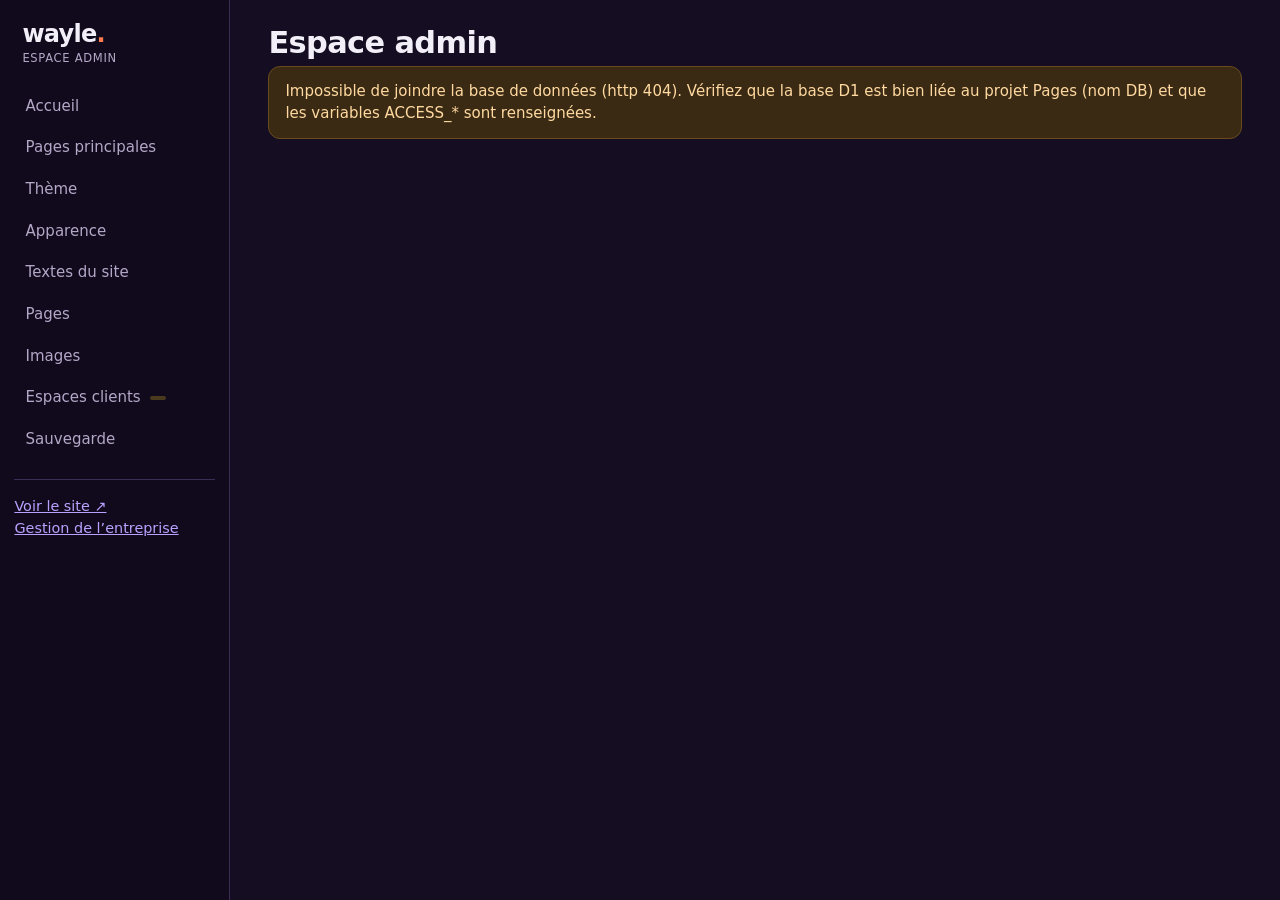
==== admin.html @ 0956fcbd "Modifier en direct : déplacer, redimensionner, ajouter des blocs, police Nouveau mode direct pour le" ====
<!doctype html>
<html lang="fr"><head><meta charset="utf-8"><meta name="viewport" content="width=device-width,initial-scale=1">
<title>Espace admin – Wayle</title>
<meta name="robots" content="noindex,nofollow">
<meta name="theme-color" content="#150E22">
<style>
:root{--bg:#150E22;--panel:#201733;--panel2:#2A1F42;--line:#3A2D56;--ink:#F3EFF8;--mid:#B3A8C7;--accent:#FF7A4D;--viol:#B9A2FF;--ok:#5ED08F;--err:#FF8A75;color-scheme:dark}
*{box-sizing:border-box}
body{margin:0;background:var(--bg);color:var(--ink);font:400 15px/1.5 system-ui,-apple-system,"Segoe UI",Roboto,Arial,sans-serif}
a{color:var(--viol)}
button,input,select,textarea{font:inherit;color:inherit}
:focus-visible{outline:2px solid var(--viol);outline-offset:2px}
.app{display:grid;grid-template-columns:230px minmax(0,1fr);min-height:100vh}
aside.side{background:#100A1C;border-right:1px solid var(--line);padding:1.2rem .9rem;position:sticky;top:0;height:100vh;overflow:auto}
.brand{font:800 1.5rem/1 "Bricolage Grotesque",system-ui,sans-serif;letter-spacing:-.03em;margin:.2rem .5rem 1.2rem}
.brand b{color:var(--accent)}
.brand small{display:block;font:500 .72rem/1.2 system-ui;color:var(--mid);letter-spacing:.06em;text-transform:uppercase;margin-top:.35rem}
.side nav a{display:flex;align-items:center;gap:.6rem;padding:.6rem .7rem;border-radius:10px;color:var(--mid);text-decoration:none;font-weight:500}
.side nav a:hover{background:var(--panel);color:var(--ink)}
.side nav a[aria-current="page"]{background:var(--panel2);color:var(--ink)}
.side .ext{margin-top:1.2rem;border-top:1px solid var(--line);padding-top:.9rem}
.side .ext a{font-size:.9rem}
main{padding:1.6rem clamp(1rem,3vw,2.5rem) 5rem;max-width:1100px;width:100%}
h1{font:800 1.9rem/1.15 "Bricolage Grotesque",system-ui,sans-serif;letter-spacing:-.02em;margin:0 0 .35rem}
h2{font-size:1.1rem;margin:1.8rem 0 .7rem}
.sub{color:var(--mid);margin:0 0 1.4rem;max-width:44rem}
.card{background:var(--panel);border:1px solid var(--line);border-radius:16px;padding:1.1rem 1.2rem;margin-bottom:1rem}
.grid{display:grid;grid-template-columns:repeat(auto-fill,minmax(230px,1fr));gap:.9rem}
.tile{display:block;background:var(--panel);border:1px solid var(--line);border-radius:16px;padding:1rem 1.1rem;color:var(--ink);text-decoration:none}
.tile:hover{border-color:var(--viol);background:var(--panel2)}
.tile b{display:block;margin-bottom:.15rem}.tile span{color:var(--mid);font-size:.9rem}
.btn{display:inline-flex;align-items:center;gap:.4rem;background:var(--ink);color:#150E22;border:0;border-radius:999px;padding:.55rem 1.1rem;font-weight:600;cursor:pointer;text-decoration:none}
.btn:hover{opacity:.9}.btn[disabled]{opacity:.45;cursor:not-allowed}
.btn.ghost{background:none;color:var(--ink);border:1px solid var(--line)}.btn.ghost:hover{border-color:var(--ink)}
.btn.sm{padding:.32rem .75rem;font-size:.85rem}
.btn.danger{background:none;color:var(--err);border:1px solid #5a3030}
.row{display:flex;gap:.7rem;align-items:center;flex-wrap:wrap}
label.f{display:grid;gap:.3rem;font-weight:600;font-size:.88rem;color:var(--mid)}
input[type=text],input[type=url],select,textarea{width:100%;background:#150E22;border:1px solid var(--line);border-radius:10px;padding:.55rem .7rem;color:var(--ink)}
textarea{min-height:5.5rem;resize:vertical;line-height:1.45}
input:focus,select:focus,textarea:focus{outline:none;border-color:var(--viol)}
.hint{color:var(--mid);font-size:.82rem;font-weight:400}
.badge{display:inline-block;font-size:.72rem;font-weight:700;padding:.12rem .5rem;border-radius:999px;background:var(--panel2);color:var(--mid)}
.badge.on{background:#1d4a33;color:var(--ok)}.badge.mod{background:#4a3a1d;color:#FFC36B}
.bar{position:sticky;top:0;z-index:5;display:flex;gap:.7rem;align-items:center;justify-content:space-between;background:rgba(21,14,34,.92);backdrop-filter:blur(8px);border-bottom:1px solid var(--line);padding:.7rem 0;margin:0 0 1rem}
body.lv-open{overflow:hidden}
#live{position:fixed;inset:0;z-index:40;display:flex;flex-direction:column;background:#0e0818;color:#fff}
#live .lv-bar{display:flex;align-items:center;gap:.8rem;flex-wrap:wrap;padding:.6rem 1rem;background:#1a1030;border-bottom:1px solid rgba(255,255,255,.18)}
#live .lv-f{display:flex;align-items:center;gap:.4rem;font-size:.9rem}
#live .lv-f select{font:inherit;color:#fff;background:rgba(255,255,255,.1);border:1px solid rgba(255,255,255,.3);border-radius:10px;padding:.3rem .5rem}
#live .lv-f select option{color:#150E22}
#live .lv-sw{display:flex;gap:.3rem}
#live .lv-sw button[aria-pressed=true]{background:#fff;color:#150E22}
#live .lv-m{flex:1;min-width:12rem;font-size:.9rem;opacity:.9}
#live .btn[disabled]{opacity:.45;cursor:default}
#live .lv-w{flex:1;min-height:0;display:flex;justify-content:center;background:#0e0818}
#live iframe{width:100%;height:100%;border:0;background:#fff}
#live.lv-mob iframe{width:390px;max-width:100%;border-left:1px solid rgba(255,255,255,.2);border-right:1px solid rgba(255,255,255,.2)}
.toast{position:fixed;left:50%;bottom:1.4rem;transform:translateX(-50%);z-index:50;background:#fff;color:#150E22;padding:.7rem 1.2rem;border-radius:999px;font-weight:600;box-shadow:0 10px 30px rgba(0,0,0,.5)}
.toast.err{background:var(--err)}
.colors{display:grid;grid-template-columns:repeat(auto-fit,minmax(230px,1fr));gap:1rem}
.colorf{display:grid;gap:.4rem}
.colorf .row input[type=color]{width:3rem;height:2.4rem;padding:0;border:1px solid var(--line);border-radius:10px;background:none;cursor:pointer}
.prev{height:170px;border-radius:16px;border:1px solid var(--line);display:flex;align-items:flex-end;padding:1rem;gap:.7rem;margin-top:1rem}
.prev .b1{background:#fff;color:#1E1038;border-radius:999px;padding:.5rem 1rem;font-weight:700}
.prev .b2{border:1.5px solid #fff;color:#fff;border-radius:999px;padding:.5rem 1rem;font-weight:600}
.fav{width:64px;height:64px;border-radius:14px;border:1px solid var(--line);background:#fff;object-fit:contain}
table{width:100%;border-collapse:collapse}
th,td{text-align:left;padding:.65rem .5rem;border-bottom:1px solid var(--line);vertical-align:middle}
th{color:var(--mid);font-size:.8rem;text-transform:uppercase;letter-spacing:.05em}
.txt-item{padding:.8rem 0;border-bottom:1px solid var(--line)}
.txt-item .k{font-size:.75rem;color:var(--mid);font-family:ui-monospace,monospace}
.txt-item textarea{min-height:2.6rem;margin-top:.3rem}
.sec-t{margin:1.6rem 0 .2rem;font-weight:700;color:var(--viol)}
.blk{background:var(--panel);border:1px solid var(--line);border-radius:16px;margin-bottom:.8rem}
.blk>.hd{display:flex;gap:.5rem;align-items:center;justify-content:space-between;padding:.6rem .9rem;border-bottom:1px solid var(--line)}
.blk>.hd b{font-size:.92rem}.blk>.bd{padding:.9rem;display:grid;gap:.8rem}
.mini{display:flex;gap:.25rem}
.mini button{background:none;border:1px solid var(--line);border-radius:8px;width:2rem;height:2rem;cursor:pointer;color:var(--mid)}
.mini button:hover:not(:disabled){color:var(--ink);border-color:var(--ink)}.mini button:disabled{opacity:.3;cursor:default}
.addbar{display:flex;gap:.5rem;flex-wrap:wrap;margin:.4rem 0 1rem}
.item{border:1px dashed var(--line);border-radius:12px;padding:.8rem;display:grid;gap:.6rem}
.thumbs{display:grid;grid-template-columns:repeat(auto-fill,minmax(150px,1fr));gap:.8rem}
.thumb{background:var(--panel);border:1px solid var(--line);border-radius:14px;overflow:hidden;display:grid}
.thumb img{width:100%;aspect-ratio:1;object-fit:cover;background:#fff2}
.thumb .t{padding:.5rem .6rem;font-size:.8rem;color:var(--mid);display:grid;gap:.4rem}
.pick{cursor:pointer}.pick:hover{border-color:var(--viol)}
dialog{background:var(--panel);color:var(--ink);border:1px solid var(--line);border-radius:18px;max-width:760px;width:calc(100% - 2rem);padding:1.2rem}
dialog::backdrop{background:rgba(0,0,0,.6)}
.empty{color:var(--mid);padding:1.5rem;text-align:center;border:1px dashed var(--line);border-radius:14px}
.warn{background:#3a2a14;border:1px solid #6a4b1d;color:#FFD9A0;border-radius:12px;padding:.8rem 1rem;margin-bottom:1rem}
main.wide{max-width:none;padding:0}
@media (max-width:820px){.app{grid-template-columns:1fr}aside.side{position:static;height:auto;border-right:0;border-bottom:1px solid var(--line)}.side nav{display:flex;flex-wrap:wrap;gap:.2rem}.side .ext{display:none}}
.blk.off{opacity:.55}
details.sub{margin:.6rem 0;border:1px dashed var(--line);border-radius:10px;padding:.5rem .8rem}
details.sub>summary,details.bd>summary{cursor:pointer;font-weight:600}
details.bd>summary{margin:.2rem 0 .6rem}
#live .lv-main{flex:1;min-height:0;display:flex}
#live .lv-w{flex:1;min-width:0}
#live .lv-side{width:360px;flex:none;overflow:auto;padding:1rem;background:#1a1030;border-left:1px solid rgba(255,255,255,.18)}
#live .lv-side h3{font-size:1.05rem}
#live .lv-plan{list-style:none;margin:.6rem 0 1rem;padding:0;display:grid;gap:4px}
#live .lv-plan li{display:grid;grid-template-columns:auto 1fr auto;column-gap:.5rem;align-items:center;padding:.5rem .6rem;border:1px solid var(--line);border-radius:10px;background:var(--panel);cursor:pointer}
#live .lv-plan li small{grid-column:2;color:var(--mid);font-size:.8rem;overflow:hidden;text-overflow:ellipsis;white-space:nowrap}
#live .lv-plan li.fixed{grid-template-columns:1fr;opacity:.8}
#live .lv-plan li.on{border-color:var(--accent)}
#live .lv-plan li.drag{opacity:.4}
#live .lv-plan li.ov-b{box-shadow:0 -3px 0 var(--accent)}
#live .lv-plan li.ov-a{box-shadow:0 3px 0 var(--accent)}
#live .lv-plan .hd{cursor:grab;color:var(--mid);grid-row:span 2}
#live .lv-types{display:flex;flex-wrap:wrap;gap:.4rem;margin-top:.8rem}
#live .lv-side .item{margin:.5rem 0}
#live.lv-mob .lv-w iframe{width:390px}
@media (max-width:900px){#live .lv-side{width:300px}}
</style></head>
<body>
<div class="app">
<aside class="side">
  <div class="brand">wayle<b>.</b><small>Espace admin</small></div>
  <nav id="nav" aria-label="Sections">
    <a href="#accueil">Accueil</a>
    <a href="#principales">Pages principales</a>
    <a href="#theme">Thème</a>
    <a href="#apparence">Apparence</a>
    <a href="#textes">Textes du site</a>
    <a href="#pages">Pages</a>
    <a href="#medias">Images</a>
    <a href="#clients">Espaces clients <span id="nbadge" class="badge mod" hidden></span></a>
    <a href="#sauvegarde">Sauvegarde</a>
  </nav>
  <div class="ext nav-ext"><a href="/" target="_blank" rel="noopener">Voir le site ↗</a><br><a href="/gestion">Gestion de l’entreprise</a></div>
</aside>
<main id="main"><p class="sub">Chargement…</p></main>
</div>
<dialog id="dlg"></dialog>
<script>
(function(){
"use strict";
var $=function(s,r){return(r||document).querySelector(s)},$$=function(s,r){return[].slice.call((r||document).querySelectorAll(s))};
var esc=function(s){return String(s==null?"":s).replace(/&/g,"&amp;").replace(/</g,"&lt;").replace(/>/g,"&gt;").replace(/"/g,"&quot;")};
var norm=function(s){return String(s||"").replace(/\s+/g," ").trim()};
var DEF={primary:"#E8501E",secondary:"#6A2BD0",base:"#1E1038"};
var S={portals:{},acts:{},cfg:{},content:{items:{}},pages:{},media:[],dirty:false,edit:null,texts:null,textPage:"/",tSearch:""};

/* ---------- API ---------- */
function api(m,qs,b){
  var o={method:m,credentials:"same-origin",headers:{"X-Wayle":"1"}};
  if(b!==undefined){o.headers["Content-Type"]="application/json";o.body=JSON.stringify(b)}
  return fetch("/api/admin?"+qs,o).then(function(r){
    if(!r.ok){var e=new Error("http "+r.status);e.status=r.status;throw e}
    return r.json();
  });
}
function toast(t,err){var d=document.createElement("div");d.className="toast"+(err?" err":"");d.setAttribute("role","status");d.textContent=t;document.body.appendChild(d);setTimeout(function(){d.remove()},err?5000:2600)}
function fail(e){toast(e&&e.status===401?"Session expirée : rechargez la page.":e&&e.status===413?"Fichier trop lourd.":"Erreur d’enregistrement ("+(e&&e.message||"?")+")",true)}
function setDirty(v){S.dirty=!!v;var b=$("#savebtn");if(b)b.disabled=!v;var s=$("#dirty");if(s)s.textContent=v?"Modifications non enregistrées":""}
window.addEventListener("beforeunload",function(e){if(S.dirty){e.preventDefault();e.returnValue=""}});

/* ---------- chargement ---------- */
function loadAll(){
  return Promise.all([api("GET","c=s_config&id=main"),api("GET","c=s_content&id=main"),api("GET","c=s_pages"),api("GET","c=s_media"),api("GET","c=c_portal"),api("GET","c=c_activity")]).then(function(r){
    S.cfg=r[0].data||{};S.content=r[1].data||{items:{}};if(!S.content.items)S.content.items={};
    S.pages={};r[2].forEach(function(p){S.pages[p.id]=p.data});
    S.portals={};r[4].forEach(function(p){S.portals[p.id]=p.data});S.acts={};r[5].forEach(function(p){S.acts[p.id]=p.data});
    S.media=r[3].map(function(m){return{id:m.id,d:m.data}}).sort(function(a,b){return(b.d.at||0)-(a.d.at||0)});
  });
}

/* ---------- navigation ---------- */
var VIEWS={principales:vMainPages,"page-accueil":function(){location.replace("#principales/accueil")},accueil:vHome,theme:vTheme,apparence:vLook,textes:vTexts,pages:vPages,medias:vMedia,clients:vClients,sauvegarde:vBackup};
function route(){
  if(S.dirty&&!confirm("Vous avez des modifications non enregistrées. Quitter quand même ?")){history.replaceState(null,"",S.hash||"#accueil");return}
  if(S.unmount){S.unmount();S.unmount=null}
  var h=(location.hash||"#accueil").slice(1),seg=h.split("/"),v=seg[0];
  if(!VIEWS[v]){v="accueil";seg=[v]}
  S.hash="#"+h;setDirty(false);
  $$("#nav a").forEach(function(a){if(a.getAttribute("href")==="#"+v)a.setAttribute("aria-current","page");else a.removeAttribute("aria-current")});
  VIEWS[v](seg.slice(1));window.scrollTo(0,0);
  var nb=$("#nbadge");if(nb){var n=totalNew();nb.hidden=!n;nb.textContent=n}
}
window.addEventListener("hashchange",route);
function main(h){$("#main").innerHTML=h}
function head(title,sub,save){
  return '<div class="bar"><div><h1>'+title+'</h1></div><div class="row"><span id="dirty" class="hint"></span>'+(save?'<button class="btn" id="savebtn" type="button" disabled>Enregistrer</button>':'')+'</div></div>'+(sub?'<p class="sub">'+sub+'</p>':'');
}
document.addEventListener("keydown",function(e){if((e.ctrlKey||e.metaKey)&&e.key==="s"){var b=$("#savebtn");if(b){e.preventDefault();if(!b.disabled)b.click()}}});

/* ---------- Accueil ---------- */
function vHome(){
  var nm=Object.keys(S.content.items).length,np=Object.keys(S.pages).length,pub=Object.keys(S.pages).filter(function(k){return S.pages[k].published}).length;
  main(head("Bonjour Jonas",'Ici, vous modifiez votre site vous-même : couleurs, textes, pages, images. Les changements apparaissent sur le site en quelques secondes.')
   +'<div class="grid">'
   +'<a class="tile" href="#theme"><b>Thème</b><span>Couleurs, polices, formes, aperçu en direct</span></a>'
   +'<a class="tile" href="#apparence"><b>Apparence</b><span>Favicon</span></a>'
   +'<a class="tile" href="#principales"><b>Pages principales</b><span>Accueil, Artistes, Entreprises, Commerces</span></a>'
   +'<a class="tile" href="#textes"><b>Textes du site</b><span>'+nm+' texte'+(nm>1?"s":"")+' personnalisé'+(nm>1?"s":"")+'</span></a>'
   +'<a class="tile" href="#pages"><b>Pages</b><span>'+np+' page'+(np>1?"s":"")+' créée'+(np>1?"s":"")+', '+pub+' publiée'+(pub>1?"s":"")+'</span></a>'
   +'<a class="tile" href="#medias"><b>Images</b><span>'+imgs().length+' image'+(imgs().length>1?"s":"")+'</span></a>'
   +'</div><h2>Vos autres espaces</h2><div class="grid">'
   +'<a class="tile" href="/gestion"><b>Gestion de l’entreprise</b><span>Clients, projets, prospection, documents</span></a>'
   +'<a class="tile" href="#clients"><b>Espaces clients</b><span>'+Object.keys(S.portals).length+' espace'+(Object.keys(S.portals).length>1?"s":"")+(totalNew()?' · <b>'+totalNew()+' nouveauté'+(totalNew()>1?"s":"")+'</b>':'')+'</span></a>'
   +'<a class="tile" href="/" target="_blank" rel="noopener"><b>Voir le site</b><span>Ouvre wayle.fr dans un nouvel onglet</span></a>'
   +'</div><h2>Raccourcis</h2><div class="grid">'
   +'<a class="tile" href="https://calendly.com/waylecorp/appel-decouverte" target="_blank" rel="noopener"><b>Calendly</b><span>Vos rendez-vous d’appel découverte</span></a>'
   +'<a class="tile" href="https://web3forms.com/" target="_blank" rel="noopener"><b>Formulaire de contact</b><span>Web3Forms : les messages reçus</span></a>'
   +'<a class="tile" href="https://dash.cloudflare.com/" target="_blank" rel="noopener"><b>Cloudflare</b><span>Domaine, accès, déploiements</span></a>'
   +'<a class="tile" href="https://github.com/WayleOff/wayle-site" target="_blank" rel="noopener"><b>GitHub</b><span>Les fichiers du site</span></a>'
   +'<a class="tile" href="https://www.ovh.com/manager/" target="_blank" rel="noopener"><b>OVH</b><span>Nom de domaine et e-mails</span></a>'
   +'</div>');
}

/* ---------- Apparence ---------- */
function hex(h){h=String(h||"").replace("#","");if(!/^[0-9a-f]{6}$/i.test(h))return null;return[parseInt(h.slice(0,2),16),parseInt(h.slice(2,4),16),parseInt(h.slice(4,6),16)]}
function mixc(a,b,t){return[0,1,2].map(function(i){return Math.round(a[i]+(b[i]-a[i])*t)})}
function rgba(c,a){return"rgba("+c.join(",")+","+a+")"}
function gradient(p,s,b){var W=[255,255,255],K=[0,0,0];
  return"radial-gradient(60% 50% at 80% 6%,"+rgba(mixc(s,K,.12),.9)+",transparent 70%),radial-gradient(75% 60% at 22% 30%,"+rgba(p,.72)+",transparent 68%),radial-gradient(55% 45% at 88% 48%,"+rgba(mixc(p,K,.08),.5)+",transparent 70%),radial-gradient(85% 55% at 45% 102%,"+rgba(s,.95)+",transparent 70%),radial-gradient(50% 40% at 4% 96%,"+rgba(mixc(p,W,.3),.55)+",transparent 70%),rgb("+b.join(",")+")"}
var COLS=[["primary","Couleur principale","Accents orange du site, dégradé du fond"],["secondary","Couleur secondaire","Accents violets, dégradé du fond"],["base","Fond du site","Teinte sombre derrière le dégradé"]];
function vLook(){
  var fav=S.cfg.favicon,mig=S.cfg.colors&&Object.keys(S.cfg.colors).length;
  main(head("Apparence","Icône de l’onglet du navigateur (favicon).",false)
   +'<div class="card"><h2 style="margin-top:0">Couleurs</h2><p class="hint" style="margin:0">Les couleurs, les polices et les formes se règlent maintenant dans <a href="#theme">Thème</a>, avec un aperçu en direct.'+(mig?' Vos anciennes couleurs y seront reprises à la première ouverture.':'')+'</p></div>'
   +'<div class="card"><h2 style="margin-top:0">Favicon</h2><p class="hint" style="margin-top:0">La petite icône dans l’onglet du navigateur. Une image carrée (PNG ou JPG, au moins 128 px) donne le meilleur résultat.</p><div class="row">'
   +(fav?'<img class="fav" id="favimg" src="/api/media?id='+esc(fav)+'" alt="Favicon actuel">':'<div class="fav" id="favimg" style="display:grid;place-items:center;color:#666;font-size:.75rem">aucun</div>')
   +'<label class="btn ghost sm" style="cursor:pointer">Choisir une image<input type="file" id="favfile" accept="image/png,image/jpeg,image/webp,image/gif" hidden></label>'+(fav?'<button class="btn danger sm" id="favrm" type="button">Retirer</button>':'')+'</div></div>');
  $("#favfile").onchange=function(e){var f=e.target.files[0];if(!f)return;
    imgToBlob(f,256,true,"image/png").then(function(r){return saveMedia(r,"Favicon")}).then(function(id){S.cfg.favicon=id;return api("PUT","c=s_config&id=main",S.cfg)}).then(function(){toast("Favicon enregistré");vLook()}).catch(fail)};
  var rm=$("#favrm");if(rm)rm.onclick=function(){S.cfg.favicon=null;api("PUT","c=s_config&id=main",S.cfg).then(function(){toast("Favicon retiré");vLook()}).catch(fail)};
}
/* ---------- Thème (éditeur : /theme/customizer/panel.js) ---------- */
function vTheme(){
  main('<p class="sub" style="padding:1.5rem">Chargement de l’éditeur…</p>');
  import("/theme/customizer/panel.js").then(function(m){
    S.unmount=m.mount($("#main"),{api:api,toast:toast,fail:fail,setDirty:setDirty,
      upload:function(f,max){return imgToBlob(f,max,false,"image/png").then(function(r){return saveMedia(r,f.name)})},
      uploadFont:uploadFont,
      legacy:{get:function(){return S.cfg.colors},clear:function(){if(!S.cfg.colors||!Object.keys(S.cfg.colors).length)return null;S.cfg.colors={};return api("PUT","c=s_config&id=main",S.cfg)}}});
  }).catch(function(e){main('<div class="warn" style="margin:1.5rem">Impossible de charger l’éditeur de thème ('+esc(e&&e.message||"erreur")+'). Vérifiez que le dossier <b>theme</b> est bien en ligne.</div>')});
}

/* ---------- images ---------- */
function imgToBlob(file,max,square,type){
  return new Promise(function(res,rej){
    var u=URL.createObjectURL(file),im=new Image();
    im.onload=function(){
      var w=im.naturalWidth,h=im.naturalHeight,sx=0,sy=0,sw=w,sh=h,cw,ch;
      if(square){var m=Math.min(w,h);sx=(w-m)/2;sy=(h-m)/2;sw=sh=m;cw=ch=Math.min(max,m)}
      else{var k=Math.min(1,max/Math.max(w,h));cw=Math.round(w*k);ch=Math.round(h*k)}
      var cv=document.createElement("canvas");cv.width=cw;cv.height=ch;var x=cv.getContext("2d");x.drawImage(im,sx,sy,sw,sh,0,0,cw,ch);URL.revokeObjectURL(u);
      var q=.86,t=type||(file.type==="image/png"?"image/png":"image/webp");
      (function go(){cv.toBlob(function(b){
        if(!b){rej(new Error("image"));return}
        if(b.size>1000000&&q>.4&&t!=="image/png"){q-=.14;go();return}
        if(b.size>1000000&&t==="image/png"){t="image/webp";q=.8;go();return}
        res({blob:b,w:cw,h:ch,type:b.type||t,name:file.name});
      },t,q)})();
    };
    im.onerror=function(){rej(new Error("Image illisible"))};im.src=u;
  });
}
function blobToB64(b){return new Promise(function(res,rej){var r=new FileReader();r.onload=function(){res(String(r.result).split(",")[1])};r.onerror=rej;r.readAsDataURL(b)})}
function newId(p){var a=new Uint8Array(8);crypto.getRandomValues(a);return p+[].map.call(a,function(x){return x.toString(36).padStart(2,"0")}).join("").slice(0,12)}
function saveMedia(r,name){
  return blobToB64(r.blob).then(function(b64){
    var id=newId("m"),d={name:name||r.name||"image",type:r.type,w:r.w,h:r.h,size:r.blob.size,at:Date.now(),data:b64};
    return api("PUT","c=s_media&id="+id,d).then(function(){var m=Object.assign({},d);delete m.data;S.media.unshift({id:id,d:m});return id});
  });
}
function isFontMedia(m){return m&&m.d&&m.d.type==="font/woff2"}
function imgs(){return S.media.filter(function(m){return !isFontMedia(m)})}
/* police .woff2 : contrôles côté navigateur (extension, taille, signature « wOF2 »), puis le serveur recontrôle tout */
function uploadFont(f){
  return new Promise(function(res,rej){
    if(!/\.woff2$/i.test(f.name)){rej(new Error("Choisissez un fichier .woff2"));return}
    if(f.size>1000000){rej(new Error("Police trop lourde (1 Mo maximum)"));return}
    var r=new FileReader();r.onerror=function(){rej(new Error("Fichier illisible"))};
    r.onload=function(){
      var u=new Uint8Array(r.result);
      if(String.fromCharCode(u[0],u[1],u[2],u[3])!=="wOF2"){rej(new Error("Ce fichier n'est pas une police WOFF2 valide"));return}
      res(saveMedia({blob:new Blob([u],{type:"font/woff2"}),w:0,h:0,type:"font/woff2",name:f.name}));
    };
    r.readAsArrayBuffer(f.slice(0,1000000));
  });
}
function uploadFiles(files){
  var list=[].slice.call(files);var p=Promise.resolve();var ids=[];
  list.forEach(function(f){p=p.then(function(){return imgToBlob(f,1600,false).then(function(r){return saveMedia(r,f.name)}).then(function(id){ids.push(id)})})});
  return p.then(function(){return ids});
}

/* ---------- Textes ---------- */
var TP=[["Accueil","/"],["Artistes","/artistes"],["Entreprises","/entreprises"],["Commerces","/commerces"],["Mentions légales","/mentions-legales"]];
function vTexts(){
  main(head("Textes du site","Modifiez n’importe quel texte des pages existantes. Laissez un champ tel quel pour garder le texte d’origine.",true)
   +'<div class="row" style="margin-bottom:1rem"><label class="f" style="min-width:220px">Page<select id="tp">'+TP.map(function(p){return'<option value="'+p[1]+'"'+(p[1]===S.textPage?" selected":"")+'>'+p[0]+'</option>'}).join("")+'</select></label>'
   +'<button class="btn" type="button" id="live-open" style="align-self:flex-end">Modifier en direct</button>'
   +'<label class="f" style="flex:1;min-width:220px">Rechercher<input type="text" id="ts" placeholder="Un mot du texte…" value="'+esc(S.tSearch)+'"></label></div><div id="tl"><p class="sub">Chargement des textes…</p></div>');
  $("#tp").onchange=function(){S.textPage=this.value;loadTexts()};
  $("#live-open").onclick=function(){startLive(S.textPage)};
  $("#ts").oninput=function(){S.tSearch=this.value;renderTexts()};
  $("#savebtn").onclick=saveTexts;
  loadTexts();
}
function loadTexts(){
  S.texts=null;
  $("#tl").innerHTML='<p class="sub">Chargement des textes…</p>';
  fetch(S.textPage,{credentials:"same-origin"}).then(function(r){return r.text()}).then(function(t){
    var d=new DOMParser().parseFromString(t,"text/html"),seen={},out=[];
    $$("[data-k]",d).forEach(function(el){var k=el.getAttribute("data-k");if(seen[k])return;seen[k]=1;
      var sec=el.closest("section"),hd=el.closest("header"),ft=el.closest("footer"),lab=sec?(sec.id?"Section « "+sec.id+" »":((sec.querySelector("h2")||{}).textContent||"Section")):hd?"En-tête":ft?"Pied de page":"Haut de page";
      var h2=sec&&sec.querySelector("h2");if(h2)lab=norm(h2.textContent).slice(0,60);
      out.push({k:k,d:norm(el.textContent),sec:lab})});
    S.texts=out;renderTexts();
  }).catch(function(){$("#tl").innerHTML='<div class="empty">Impossible de charger cette page.</div>'});
}
function renderTexts(){
  if(!S.texts)return;var q=norm(S.tSearch).toLowerCase(),last=null,h="",n=0;
  S.texts.forEach(function(t){
    var e=S.content.items[t.k],cur=e&&e.d===t.d?e.v:t.d,stale=e&&e.d!==t.d;
    if(q&&(cur+" "+t.d).toLowerCase().indexOf(q)<0)return;n++;
    if(t.sec!==last){h+='<div class="sec-t">'+esc(t.sec)+'</div>';last=t.sec}
    h+='<div class="txt-item"><div class="row" style="justify-content:space-between"><span class="k">'+esc(t.k)+'</span><span>'+(e&&!stale&&e.v!==t.d?'<span class="badge mod">modifié</span> <button class="btn ghost sm" data-r="'+esc(t.k)+'" type="button">Rétablir</button>':stale?'<span class="badge">ancienne version écartée</span>':'')+'</span></div>'
     +'<textarea data-t="'+esc(t.k)+'" rows="'+Math.max(1,Math.min(6,Math.ceil(cur.length/90)))+'">'+esc(cur)+'</textarea></div>';
  });
  $("#tl").innerHTML=h||'<div class="empty">Aucun texte ne correspond.</div>';
  $$("[data-t]").forEach(function(a){a.addEventListener("input",function(){
    var t=S.texts.filter(function(x){return x.k===a.dataset.t})[0],v=norm(a.value);
    if(v===t.d||!v)delete S.content.items[t.k];else S.content.items[t.k]={v:v,d:t.d};setDirty(true)})});
  $$("[data-r]").forEach(function(b){b.onclick=function(){delete S.content.items[b.dataset.r];setDirty(true);renderTexts()}});
}
function saveTexts(){
  api("PUT","c=s_content&id=main",{items:S.content.items,v:1}).then(function(){setDirty(false);toast("Textes enregistrés. Visibles dans quelques secondes.");renderTexts()}).catch(fail);
}

/* ---------- Modification en direct (textes seulement : pages sans sections) ---------- */
var L=null;
/* ---------- Modifier en direct : pages à sections (accueil, pages métiers, pages /p/) ----------
   L'aperçu est recalculé par /api/render à chaque changement : rien n'est enregistré avant « Enregistrer ». */
var LIVE_CSS='html{scroll-behavior:auto!important}html.wt-boot body>*{visibility:visible!important}.cta-bar,#wt{display:none!important}[data-rv]{opacity:1!important;transform:none!important;translate:none!important}'
 +'[data-ls]{transition:outline-color .1s}.lv-hov{outline:2px dashed #FF7A4D!important;outline-offset:4px}.lv-sel{outline:2px solid #FF7A4D!important;outline-offset:4px}'
 +'[data-lf][contenteditable]{cursor:text;-webkit-user-select:text;user-select:text;border-radius:3px}[data-lf][contenteditable]:hover{outline:1.5px dashed rgba(185,162,255,.9);outline-offset:2px}[data-lf][contenteditable]:focus{outline:2px solid #B9A2FF;outline-offset:2px;background:rgba(185,162,255,.12)}'
 +'img[data-lim]{cursor:grab}img[data-lim].lv-moving{cursor:grabbing}.blk-noimg[data-lim]{cursor:pointer}'
 +'#lv-tb{position:absolute;z-index:2147483000;display:flex;gap:2px;padding:3px;background:#1a1030;border:1px solid #FF7A4D;border-radius:10px;box-shadow:0 6px 20px rgba(0,0,0,.4);font:600 12px/1 system-ui,sans-serif;color:#fff}'
 +'#lv-tb button,#lv-tb select{font:inherit;color:#fff;background:transparent;border:0;border-radius:7px;padding:6px 8px;cursor:pointer;white-space:nowrap}#lv-tb button:hover,#lv-tb select:hover{background:rgba(255,255,255,.14)}#lv-tb select{appearance:auto;background:#2a1f42}#lv-tb option{color:#fff;background:#2a1f42}#lv-tb .h{cursor:grab}#lv-tb b{padding:6px 8px;color:#FF9C78;font-weight:700}'
 +'#lv-drop{position:absolute;z-index:2147483001;height:4px;border-radius:4px;background:#FF7A4D;box-shadow:0 0 0 3px rgba(255,122,77,.3);pointer-events:none;display:none}'
 +'#lv-ghost{position:fixed;z-index:2147483002;pointer-events:none;padding:6px 10px;border-radius:8px;background:#FF7A4D;color:#150E22;font:700 12px system-ui;display:none}';
function liveTargets(){
  var a=Object.keys(PAGES).map(function(k){return{v:"m:"+k,n:PAGES[k].n}});
  Object.keys(S.pages).forEach(function(k){a.push({v:"p:"+k,n:"Page : "+S.pages[k].title})});
  return a;
}
function importDefault(P){
  return fetch(P.def,{cache:"no-store"}).then(function(r){if(!r.ok)throw new Error(P.def+" introuvable");return r.json()}).then(function(h){
    var items=S.content.items||{},K=h._k||{};delete h._k;
    Object.keys(K).forEach(function(path){var e=items[K[path]];if(!e||typeof e.v!=="string"||!e.v.trim())return;
      var v=e.v,m=/^(.*)#(\d+)$/.exec(path),ml=/^(.*)#(\d+)#([lvb])$/.exec(path);
      if(ml){var Ls=String(getP(h,ml[1])||"").split("\n"),j=+ml[2],ln=Ls[j]||"";
        if(ml[3]==="b"){ln=ln.replace(/^\*\*[^*]*\*\*/,"**"+v+"**")}
        else{var q=ln.indexOf(" : "),lab=q>=0?ln.slice(0,q):ln,val=q>=0?ln.slice(q+3):"";if(ml[3]==="l")lab=v;else val=v;ln=lab+" : "+val}
        Ls[j]=ln;setP(h,ml[1],Ls.join("\n"))}
      else if(m){var o=getP(h,m[1]),ps=String(o||"").split(/\n\s*\n/);ps[+m[2]]=v;setP(h,m[1],ps.join("\n\n"))}
      else setP(h,path,v)});
    h.updated=Date.now();
    return api("PUT","c="+P.coll+"&id="+P.d,h).then(function(){return h});
  });
}
function startLive(target){
  if(L)return;
  var byPath={"/":"accueil","/artistes":"artistes","/entreprises":"entreprises","/commerces":"commerces"};
  if(target&&target.charAt(0)==="/")target=byPath[target]?"m:"+byPath[target]:"t:"+target;
  target=target||"m:accueil";
  if(target.indexOf("t:")===0)return startLiveText(target.slice(2));
  var kind=target.slice(0,1),key=target.slice(2),P=kind==="m"?PAGES[key]:null;
  if(kind==="m"&&!P)return toast("Page inconnue",true);
  (P?api("GET","c="+P.coll+"&id="+P.d).then(function(r){return r.data}):Promise.resolve(S.pages[key]?JSON.parse(JSON.stringify(S.pages[key])):null)).then(function(data){
    if(P&&!data){
      if(!confirm("La page « "+P.n+" » n’est pas encore découpée en sections. L’importer maintenant ? Rien ne change sur le site tant que vous ne publiez pas.\n\n(Annuler : modifier seulement ses textes)"))return startLiveText(P.url);
      return importDefault(P).then(function(h){toast("Page importée en brouillon.");openLive(kind,key,P,h)});
    }
    if(!data)return toast("Page introuvable",true);
    openLive(kind,key,P,data);
  }).catch(fail);
}
function openLive(kind,key,P,E){
  var isP=kind==="p",rkind=isP?"p":key==="accueil"?"home":"svc";
  var undo=[],sel=null,hov=null,panelMode="plan",theme=null,TH=null,timer=null,busy=0,y0=0,doc=null,win=null,drag=null,addAt=null;
  L={dirty:false};
  var secs=function(){return isP?(E.blocks=E.blocks||[]):(E.sections=E.sections||[])};
  var obj=function(i){return i==="hero"?(E.hero=E.hero||{}):i==="cover"?(E.cover=E.cover||{}):secs()[+i]};
  var name=function(b){return b?((BT[b.t]||{}).n||b.t):""};
  var snippet=function(b){var s=b&&(b.title||b.text||b.label||b.q||(b.items&&b.items[0]&&(b.items[0].title||b.items[0].q))||"");return String(s).replace(/\*\*/g,"").slice(0,48)};
  var ov=document.createElement("div");ov.id="live";ov.setAttribute("role","dialog");ov.setAttribute("aria-label","Modification en direct du site");
  ov.innerHTML='<div class="lv-bar"><strong>Modifier en direct</strong>'
    +'<label class="lv-f">Page <select id="lv-p">'+liveTargets().map(function(t){return'<option value="'+esc(t.v)+'"'+(t.v===kind+":"+key?" selected":"")+'>'+esc(t.n)+'</option>'}).join("")+'</select></label>'
    +'<span class="lv-sw" role="group" aria-label="Affichage"><button type="button" class="btn ghost sm" data-w="0" aria-pressed="true">Ordinateur</button><button type="button" class="btn ghost sm" data-w="1" aria-pressed="false">Mobile</button></span>'
    +'<span class="lv-sw" role="group" aria-label="Panneau"><button type="button" class="btn ghost sm" data-pm="plan" aria-pressed="true">Plan</button><button type="button" class="btn ghost sm" data-pm="add" aria-pressed="false">+ Ajouter</button><button type="button" class="btn ghost sm" data-pm="font" aria-pressed="false">Police</button></span>'
    +'<span class="lv-m" id="lv-m" aria-live="polite">Chargement…</span>'
    +'<button type="button" class="btn ghost sm" id="lv-u" title="Annuler (Ctrl+Z)" disabled>↶ Annuler</button><button type="button" class="btn ghost sm" id="lv-q">Quitter</button><button type="button" class="btn sm" id="lv-s" disabled>Enregistrer</button>'+(P?'<button type="button" class="btn sm" id="lv-pub" style="background:var(--ok);color:#0e2416">Publier</button>':'')+'</div>'
    +'<div class="lv-main"><div class="lv-w"><iframe id="lv-f" title="Aperçu modifiable de la page"></iframe></div><aside class="lv-side" id="lv-side"></aside></div>';
  document.body.appendChild(ov);document.body.classList.add("lv-open");
  var fr=$("#lv-f",ov),msg=$("#lv-m",ov),sv=$("#lv-s",ov),side=$("#lv-side",ov),ub=$("#lv-u",ov);
  function say(t){msg.textContent=t||""}
  function dirty(){L.dirty=true;sv.disabled=false;say("Modifications non enregistrées")}
  function snap(){undo.push(JSON.stringify(E));if(undo.length>50)undo.shift();ub.disabled=false}
  function later(){clearTimeout(timer);timer=setTimeout(render,650)}
  /* ----- aperçu ----- */
  function render(){
    clearTimeout(timer);var my=++busy;
    try{y0=win?win.scrollY:0}catch(e){}
    fetch("/api/admin/render",{method:"POST",credentials:"same-origin",headers:{"X-Wayle":"1","Content-Type":"application/json"},body:JSON.stringify({kind:rkind,key:key,data:E})})
      .then(function(r){if(!r.ok){var e=new Error("aperçu "+r.status);e.status=r.status;throw e}return r.text()})
      .then(function(h){if(my===busy)fr.srcdoc=h})
      .catch(function(e){say(e&&e.status===401?"Session expirée : rechargez la page.":"Aperçu indisponible ("+(e&&e.message||"erreur")+").")});
  }
  fr.addEventListener("load",function(){
    try{doc=fr.contentDocument;win=fr.contentWindow}catch(e){doc=null}
    if(!doc||!doc.body)return;
    doc.documentElement.classList.remove("wt-boot");
    var st=doc.createElement("style");st.textContent=LIVE_CSS;doc.head.appendChild(st);
    if(TH&&TH.css){var t=doc.createElement("style");t.id="lv-theme";t.textContent=TH.css;doc.head.appendChild(t)}
    var tb=doc.createElement("div");tb.id="lv-tb";tb.hidden=true;doc.body.appendChild(tb);
    var dl=doc.createElement("div");dl.id="lv-drop";doc.body.appendChild(dl);
    var gh=doc.createElement("div");gh.id="lv-ghost";doc.body.appendChild(gh);
    wire();
    if(sel!=null)mark(sel);
    win.scrollTo(0,y0);setTimeout(function(){win.scrollTo(0,y0)},120);
    if(!L.dirty)say("Survolez un bloc pour le déplacer ou le modifier. Cliquez sur un texte pour l’écrire.");else say("Modifications non enregistrées");
  });
  function q(s){return doc.querySelector(s)}
  function els(i){return [].slice.call(doc.querySelectorAll('[data-ls="'+i+'"]'))}
  function mark(i){[].forEach.call(doc.querySelectorAll(".lv-sel"),function(x){x.classList.remove("lv-sel")});els(i).forEach(function(x){x.classList.add("lv-sel")})}
  /* ----- interactions dans la page ----- */
  function wire(){
    var tb=q("#lv-tb");
    /* liens et boutons de la page désactivés (sauf la barre d'outils) */
    doc.addEventListener("click",function(e){if(e.target.closest("#lv-tb"))return;var t=e.target.closest("a,button,summary,label,[role=button]");if(t&&!t.closest("[contenteditable]")){e.preventDefault();e.stopPropagation()}
      if(e.target.closest("[contenteditable]"))return;var s=e.target.closest("[data-ls]");if(s)select(s.getAttribute("data-ls"))},true);
    doc.addEventListener("submit",function(e){e.preventDefault()},true);
    /* textes modifiables sur place */
    [].forEach.call(doc.querySelectorAll("[data-lf]"),function(el){
      var a=el.getAttribute("data-lf").split(":"),o=obj(a[0]),v=o?getP(o,a[1]):null;
      if(typeof v!=="string"||/\*\*|\]\(/.test(v)){el.title="Texte mis en forme : modifiez-le dans le panneau";el.addEventListener("dblclick",function(){select(a[0])});return}
      el.setAttribute("contenteditable","plaintext-only");if(el.contentEditable!=="plaintext-only")el.setAttribute("contenteditable","true");
      el.spellcheck=true;var multi=el.tagName==="DIV";
      var armed=false;el.addEventListener("focus",function(){armed=true});
      el.addEventListener("input",function(){if(armed){snap();armed=false}var t=multi?el.innerText.replace(/\r/g,"").replace(/\n{3,}/g,"\n\n").trim():el.textContent.replace(/\s+/g," ").trim();setP(obj(a[0]),a[1],t);dirty();if(panelMode==="edit"&&String(sel)===a[0])refreshField(a[0],a[1],t)});
      el.addEventListener("keydown",function(e){if(e.key==="Enter"&&!multi){e.preventDefault();el.blur()}if(e.key===" "&&el.closest("summary")){e.preventDefault();doc.execCommand("insertText",false," ")}});
      el.addEventListener("paste",function(e){e.preventDefault();var t=(e.clipboardData.getData("text")||"");if(!multi)t=t.replace(/\s+/g," ");doc.execCommand("insertText",false,t)});
    });
    /* images : glisser pour recadrer, double-clic pour changer */
    [].forEach.call(doc.querySelectorAll("[data-lim]"),function(im){
      var a=im.getAttribute("data-lim").split(":"),target=function(){var o=obj(a[0]);return a[1]?getP(o,a[1]):o};
      im.addEventListener("dblclick",function(e){e.preventDefault();pickMedia(function(id){snap();var o=target();if(o){o.media=id;dirty();render()}})});
      if(im.tagName!=="IMG")return;
      im.title="Glissez pour recadrer · double-clic pour changer la photo";
      im.addEventListener("dragstart",function(e){e.preventDefault()});
      im.addEventListener("mousedown",function(e){
        if(e.button!==0||win.getComputedStyle(im).objectFit!=="cover")return;
        e.preventDefault();var p=(win.getComputedStyle(im).objectPosition||"50% 50%").split(" ").map(function(x){return parseFloat(x)||50});
        var sx=e.clientX,sy=e.clientY,r=im.getBoundingClientRect(),moved=false;im.classList.add("lv-moving");
        function mv(ev){moved=true;var x=Math.max(0,Math.min(100,p[0]-(ev.clientX-sx)/r.width*120)),y=Math.max(0,Math.min(100,p[1]-(ev.clientY-sy)/r.height*120));im.style.objectPosition=x.toFixed(0)+"% "+y.toFixed(0)+"%"}
        function up(){doc.removeEventListener("mousemove",mv);doc.removeEventListener("mouseup",up);im.classList.remove("lv-moving");
          if(moved){snap();var o=target();if(o){o.pos=im.style.objectPosition;dirty();say("Cadrage modifié")}}}
        doc.addEventListener("mousemove",mv);doc.addEventListener("mouseup",up);
      });
    });
    /* survol : contour + barre d'outils */
    doc.addEventListener("mousemove",function(e){
      if(drag){dragMove(e);return}
      if(e.target.closest("#lv-tb"))return;
      var s=e.target.closest("[data-ls]");
      if(s===hov)return;
      if(hov)hov.classList.remove("lv-hov");hov=s;
      if(!s){tb.hidden=true;return}
      s.classList.add("lv-hov");showTb(s);
    });
    doc.addEventListener("mouseleave",function(){if(hov&&!drag){hov.classList.remove("lv-hov");hov=null;tb.hidden=true}});
    win.addEventListener("scroll",function(){if(hov&&!tb.hidden)place(hov)});
    doc.addEventListener("keydown",onKey);
  }
  function place(s){var tb=q("#lv-tb"),r=s.getBoundingClientRect();tb.style.top=Math.max(win.scrollY+4,r.top+win.scrollY-38)+"px";tb.style.left=Math.max(4,Math.min(r.right-tb.offsetWidth,win.innerWidth-tb.offsetWidth-8))+win.scrollX+"px"}
  function showTb(s){
    var i=s.getAttribute("data-ls"),tb=q("#lv-tb"),num=/^\d+$/.test(i),b=num?secs()[+i]:null,home=b&&(BT[b.t]||{}).home;
    var h='';
    if(num)h+='<button type="button" class="h" data-a="drag" title="Glisser pour déplacer">⠿</button><button type="button" data-a="up" title="Monter">↑</button><button type="button" data-a="down" title="Descendre">↓</button>';
    h+='<b>'+esc(num?name(b):i==="hero"?"En-tête":"Bandeau vidéo")+'</b>';
    if(num&&b.t!=="space"){
      h+='<select data-a="w" title="Largeur"><option value="">Largeur normale</option><option value="narrow"'+(b.w==="narrow"?" selected":"")+'>Étroit</option><option value="wide"'+(b.w==="wide"?" selected":"")+'>Large</option><option value="full"'+(b.w==="full"?" selected":"")+'>Pleine largeur</option></select>';
      if(b.t==="image")h+='<select data-a="isz" title="Taille de la photo"><option value="">Grande photo</option><option value="medium"'+(b.size==="medium"?" selected":"")+'>Moyenne</option><option value="small"'+(b.size==="small"?" selected":"")+'>Petite</option></select>';
      if(b.t==="space")h+='';
    }
    if(num&&b.t==="space")h+='<select data-a="ssz"><option value="s"'+(b.size==="s"?" selected":"")+'>Petit espace</option><option value="m"'+(b.size!=="s"&&b.size!=="l"?" selected":"")+'>Espace moyen</option><option value="l"'+(b.size==="l"?" selected":"")+'>Grand espace</option></select>';
    h+='<button type="button" data-a="edit">Modifier</button>';
    if(num)h+='<button type="button" data-a="add" title="Ajouter un bloc après">＋</button>'+(home?'<button type="button" data-a="hide" title="Masquer">Masquer</button>':'<button type="button" data-a="dup" title="Dupliquer">⧉</button><button type="button" data-a="del" title="Supprimer">✕</button>');
    tb.innerHTML=h;tb.hidden=false;place(s);
    [].forEach.call(tb.querySelectorAll("button"),function(bt){
      if(bt.dataset.a==="drag")bt.addEventListener("mousedown",function(e){e.preventDefault();dragStart(i,e)});
      else bt.addEventListener("click",function(e){e.preventDefault();e.stopPropagation();act(bt.dataset.a,i)});
    });
    [].forEach.call(tb.querySelectorAll("select"),function(se){se.addEventListener("change",function(){act(se.dataset.a,i,se.value)})});
  }
  function act(a,i,v){
    var A=secs(),n=+i;
    if(a==="edit"){select(i);return}
    if(a==="add"){addAt=n+1;setPanel("add");return}
    snap();
    if(a==="up"&&n>0){A.splice(n-1,0,A.splice(n,1)[0]);sel=n-1}
    else if(a==="down"&&n<A.length-1){A.splice(n+1,0,A.splice(n,1)[0]);sel=n+1}
    else if(a==="w"){A[n].w=v}
    else if(a==="isz"){A[n].size=v}
    else if(a==="ssz"){A[n].size=v}
    else if(a==="dup"){A.splice(n+1,0,JSON.parse(JSON.stringify(A[n])));sel=n+1}
    else if(a==="hide"){A[n].hidden=true;toast("Section masquée. Elle reste dans le plan pour la réafficher.")}
    else if(a==="del"){if(!confirm("Supprimer ce bloc ?")){undo.pop();return}A.splice(n,1);sel=null}
    else{undo.pop();return}
    dirty();render();drawPanel();
  }
  /* ----- glisser-déposer dans la page ----- */
  function dragStart(i,e){drag={i:+i,to:null};var g=q("#lv-ghost");g.textContent="Déplacer : "+name(secs()[+i]);g.style.display="block";q("#lv-tb").hidden=true;dragMove(e);
    var up=function(){doc.removeEventListener("mouseup",up);dragEnd()};doc.addEventListener("mouseup",up);
    drag.iv=setInterval(function(){if(drag&&drag.y!=null){if(drag.y<70)win.scrollBy(0,-18);else if(drag.y>win.innerHeight-70)win.scrollBy(0,18)}},30)}
  function dragMove(e){
    var g=q("#lv-ghost"),dl=q("#lv-drop");g.style.left=e.clientX+14+"px";g.style.top=e.clientY+10+"px";drag.y=e.clientY;
    var el=doc.elementFromPoint(e.clientX,e.clientY),s=el&&el.closest&&el.closest("[data-ls]");
    while(s&&!/^\d+$/.test(s.getAttribute("data-ls")))s=s.parentElement&&s.parentElement.closest("[data-ls]");
    if(!s){dl.style.display="none";drag.to=null;return}
    var j=+s.getAttribute("data-ls"),all=els(j),top=Math.min.apply(null,all.map(function(x){return x.getBoundingClientRect().top})),bot=Math.max.apply(null,all.map(function(x){return x.getBoundingClientRect().bottom})),r=s.getBoundingClientRect();
    var before=e.clientY<(top+bot)/2;drag.to=before?j:j+1;
    dl.style.display="block";dl.style.left=r.left+win.scrollX+"px";dl.style.width=r.width+"px";dl.style.top=(before?top-6:bot+2)+win.scrollY+"px";
  }
  function dragEnd(){
    clearInterval(drag.iv);q("#lv-ghost").style.display="none";q("#lv-drop").style.display="none";
    var d=drag;drag=null;if(d.to==null||d.to===d.i||d.to===d.i+1)return;
    snap();var A=secs(),it=A.splice(d.i,1)[0],to=d.to>d.i?d.to-1:d.to;A.splice(to,0,it);sel=to;dirty();render();drawPanel();say("Bloc déplacé");
  }
  /* ----- panneau ----- */
  function setPanel(m){panelMode=m;$$("[data-pm]",ov).forEach(function(b){b.setAttribute("aria-pressed",b.dataset.pm===m?"true":"false")});drawPanel()}
  function select(i){sel=i;if(doc)mark(i);setPanel("edit");
    var e=doc&&els(i)[0];if(e){var r=e.getBoundingClientRect();if(r.top<0||r.top>win.innerHeight-80)win.scrollTo(0,r.top+win.scrollY-90)}}
  function refreshField(i,path,v){var f=side.querySelector('[data-p="'+i+':'+path+'"]');if(f&&f!==document.activeElement)f.value=v;
    var m=/^(.*)$/.exec(path);var g=side.querySelector('[data-b="'+i+'"][data-f="'+path+'"]');if(g&&g!==document.activeElement)g.value=v}
  function drawPanel(){
    if(panelMode==="plan")return drawPlan();
    if(panelMode==="add")return drawAdd();
    if(panelMode==="font")return drawFont();
    return drawEdit();
  }
  function drawPlan(){
    var A=secs(),h='<h3 style="margin-top:0">Plan de la page</h3><p class="hint">Glissez une ligne pour la déplacer, cliquez pour la modifier.</p><ol class="lv-plan">';
    if(!isP){h+='<li class="fixed" data-sel="hero"><b>En-tête</b></li>';if(rkind==="home")h='<h3 style="margin-top:0">Plan de la page</h3><p class="hint">Glissez une ligne pour la déplacer, cliquez pour la modifier.</p><ol class="lv-plan"><li class="fixed" data-sel="cover"><b>Bandeau vidéo</b></li><li class="fixed" data-sel="hero"><b>Grand titre</b></li>'}
    A.forEach(function(b,i){h+='<li draggable="true" data-i="'+i+'" data-sel="'+i+'"'+(String(sel)===String(i)?' class="on"':'')+'><span class="hd">⠿</span><b>'+esc(name(b))+'</b>'+(b.hidden?' <span class="badge">masquée</span>':'')+'<small>'+esc(snippet(b))+'</small>'+(b.hidden?'<button type="button" class="btn ghost sm" data-show="'+i+'">Afficher</button>':'')+'</li>'});
    side.innerHTML=h+'</ol><button type="button" class="btn ghost sm" id="lv-addend">+ Ajouter un bloc à la fin</button>';
    $$("[data-sel]",side).forEach(function(li){li.onclick=function(e){if(e.target.closest("[data-show]"))return;select(li.dataset.sel)}});
    $$("[data-show]",side).forEach(function(b){b.onclick=function(){snap();secs()[+b.dataset.show].hidden=false;dirty();render();drawPlan()}});
    $("#lv-addend",side).onclick=function(){addAt=secs().length;setPanel("add")};
    var from=null;
    $$("li[draggable]",side).forEach(function(li){
      li.addEventListener("dragstart",function(e){from=+li.dataset.i;e.dataTransfer.effectAllowed="move";try{e.dataTransfer.setData("text/plain",li.dataset.i)}catch(x){}li.classList.add("drag")});
      li.addEventListener("dragend",function(){li.classList.remove("drag");$$(".lv-plan li",side).forEach(function(x){x.classList.remove("ov-b","ov-a")})});
      li.addEventListener("dragover",function(e){e.preventDefault();var r=li.getBoundingClientRect(),b=e.clientY<r.top+r.height/2;li.classList.toggle("ov-b",b);li.classList.toggle("ov-a",!b)});
      li.addEventListener("dragleave",function(){li.classList.remove("ov-b","ov-a")});
      li.addEventListener("drop",function(e){e.preventDefault();var r=li.getBoundingClientRect(),to=+li.dataset.i+(e.clientY<r.top+r.height/2?0:1);
        if(from==null||to===from||to===from+1){drawPlan();return}snap();var A=secs(),it=A.splice(from,1)[0];A.splice(to>from?to-1:to,0,it);dirty();render();drawPlan()});
    });
  }
  function drawAdd(){
    var A=secs(),at=addAt==null?(sel!=null&&/^\d+$/.test(String(sel))?+sel+1:A.length):addAt;
    var gen=Object.keys(BT).filter(function(k){return!BT[k].home});
    side.innerHTML='<h3 style="margin-top:0">Ajouter un bloc</h3><label class="f">Position<select id="lv-at">'+A.map(function(b,i){return'<option value="'+(i+1)+'"'+(i+1===at?" selected":"")+'>après '+(i+1)+'. '+esc(name(b))+'</option>'}).join("")+'<option value="0"'+(at===0?" selected":"")+'>tout en haut</option></select></label><div class="lv-types">'+gen.map(function(k){return'<button type="button" class="btn ghost sm" data-add="'+k+'">'+esc(BT[k].n)+'</button>'}).join("")+'</div>';
    $$("[data-add]",side).forEach(function(b){b.onclick=function(){var at2=+$("#lv-at",side).value;snap();secs().splice(at2,0,BT[b.dataset.add].init());addAt=null;dirty();render();select(at2)}});
  }
  function drawEdit(){
    if(sel==null){side.innerHTML='<p class="hint">Cliquez sur un bloc de la page pour le modifier.</p>';return}
    var i=sel,b=obj(i),h='<div class="row" style="justify-content:space-between;align-items:center"><h3 style="margin:0">'+esc(i==="hero"?(rkind==="home"?"Grand titre":"En-tête"):i==="cover"?"Bandeau vidéo":name(b))+'</h3><button type="button" class="btn ghost sm" id="lv-back">← Plan</button></div>';
    if(!b){setPanel("plan");return}
    if(i==="hero")h+=PF("hero",b,"title","Titre")+PF("hero",b,"text","Texte","area")+'<div class="row">'+PF("hero",b,"b1l","Bouton 1","half")+PF("hero",b,"b1u","Lien","half")+'</div><div class="row">'+PF("hero",b,"b2l","Bouton 2","half")+PF("hero",b,"b2u","Lien","half")+'</div>';
    else if(i==="cover")h+=PF("cover",b,"pitch1","Accroche (ligne 1)")+PF("cover",b,"pitch2","Accroche (ligne 2)")+PF("cover",b,"cue","Texte de la flèche")+'<p class="hint">La liste des vidéos se règle dans Pages principales → Accueil.</p>';
    else h+=blockForm(b,+i);
    side.innerHTML=h;
    $("#lv-back",side).onclick=function(){setPanel("plan")};
    wirePanel();
  }
  function wirePanel(){
    var A=secs(),ch=function(){dirty();later()},redo=function(){dirty();render();drawEdit()};
    var arm=function(el){var a=false;el.addEventListener("focus",function(){a=true});return function(){if(a){snap();a=false}}};
    $$("[data-b][data-f]",side).forEach(function(el){var first=arm(el),h=function(){first();var b=A[+el.dataset.b];if(el.dataset.i!==undefined)b.items[+el.dataset.i][el.dataset.f]=el.value;else b[el.dataset.f]=el.value;ch()};el.addEventListener(el.tagName==="SELECT"?"change":"input",h)});
    $$("[data-p]",side).forEach(function(el){var a=el.dataset.p.split(":"),first=arm(el),h=function(){first();setP(obj(a[0]),a[1],el.value);ch()};el.addEventListener(el.tagName==="SELECT"?"change":"input",h)});
    $$("[data-addi]",side).forEach(function(b){b.onclick=function(){var bk=A[+b.dataset.addi];bk.items=bk.items||[];if(bk.items.length>=BT[bk.t].max)return;snap();bk.items.push(BT[bk.t].item());redo()}});
    $$("[data-rmi]",side).forEach(function(b){b.onclick=function(){var a=b.dataset.rmi.split(".");snap();A[+a[0]].items.splice(+a[1],1);redo()}});
    $$("[data-padd]",side).forEach(function(b){b.onclick=function(){var a=b.dataset.padd.split(":"),o=obj(a[0]),arr=getP(o,a[1]);if(!arr){setP(o,a[1],[]);arr=getP(o,a[1])}snap();arr.push(JSON.parse(b.dataset.tpl));redo()}});
    $$("[data-prm]",side).forEach(function(b){b.onclick=function(){var a=b.dataset.prm.split(":"),ks=a[1].split("."),j=+ks.pop();snap();getP(obj(a[0]),ks.join(".")).splice(j,1);redo()}});
    $$("[data-pick]",side).forEach(function(b){b.onclick=function(){pickMedia(function(id){snap();A[+b.dataset.pick].media=id;redo()})}});
    $$("[data-picki]",side).forEach(function(b){b.onclick=function(){var a=b.dataset.picki.split(".");pickMedia(function(id){snap();A[+a[0]].items[+a[1]].media=id;redo()})}});
    $$("[data-clr]",side).forEach(function(b){b.onclick=function(){snap();A[+b.dataset.clr].media="";redo()}});
    $$("[data-clri]",side).forEach(function(b){b.onclick=function(){var a=b.dataset.clri.split(".");snap();A[+a[0]].items[+a[1]].media="";redo()}});
    $$("[data-ppick]",side).forEach(function(b){b.onclick=function(){var a=b.dataset.ppick.split(":");pickMedia(function(id){snap();getP(obj(a[0]),a[1]).media=id;redo()})}});
    $$("[data-pclr]",side).forEach(function(b){b.onclick=function(){var a=b.dataset.pclr.split(":");snap();getP(obj(a[0]),a[1]).media="";redo()}});
    $$("[data-pnone]",side).forEach(function(b){b.onclick=function(){var a=b.dataset.pnone.split(":"),o=getP(obj(a[0]),a[1]);snap();o.media="";o.img="";redo()}});
  }
  /* ----- police du site ----- */
  function drawFont(){
    side.innerHTML='<h3 style="margin-top:0">Police du site</h3><p class="sub">Chargement…</p>';
    var go=function(){
      var T=TH.T,ty=T.typography,F=TH.FONTS.filter(function(f){return f.kind!=="custom"||(ty["custom"+f.slot]&&ty["custom"+f.slot].file)});
      var opt=function(cur){return F.map(function(f){return'<option'+(f.name===cur?" selected":"")+'>'+esc(f.name)+'</option>'}).join("")};
      side.innerHTML='<h3 style="margin-top:0">Police du site</h3><p class="hint">S’applique à tout le site (toutes les pages). Vous voyez le résultat tout de suite dans l’aperçu.</p>'
        +'<label class="f">Titres<select id="lv-fh">'+opt(ty.fontHeading)+'</select></label><label class="f">Texte<select id="lv-fb">'+opt(ty.fontBody)+'</select></label>'
        +'<label class="f">Taille du texte<select id="lv-fs">'+[[0.9375,"Petite"],[1,"Normale"],[1.0625,"Moyenne (actuelle par défaut)"],[1.125,"Grande"]].map(function(x){return'<option value="'+x[0]+'"'+(+ty.baseSize===x[0]?" selected":"")+'>'+x[1]+'</option>'}).join("")+'</select></label>'
        +'<p class="hint">Pour importer une police (.woff2), passez par la rubrique Thème.</p>'+(L.themeDirty?'<p class="hint" style="color:var(--accent)">Police modifiée : cliquez sur « Enregistrer » pour l’appliquer au site.</p>':'');
      var up=function(){ty.fontHeading=$("#lv-fh",side).value;ty.fontBody=$("#lv-fb",side).value;ty.baseSize=+$("#lv-fs",side).value;
        var v=TH.validate(T);TH.css=TH.compile(v.theme);L.themeDirty=true;sv.disabled=false;say("Police modifiée (non enregistrée)");
        var o=doc&&doc.getElementById("lv-theme");if(doc){if(!o){o=doc.createElement("style");o.id="lv-theme";doc.head.appendChild(o)}o.textContent=TH.css}};
      ["#lv-fh","#lv-fb","#lv-fs"].forEach(function(s){$(s,side).onchange=up});
    };
    if(TH)return go();
    Promise.all([import("/theme/engine/index.js"),import("/theme/tokens/fonts.js"),api("GET","c=t_themes&id=published")]).then(function(r){
      var v=r[0].validate((r[2].data&&r[2].data.theme)||{});
      TH={validate:r[0].validate,compile:r[0].compile,FONTS:r[1].FONTS,T:JSON.parse(JSON.stringify(v.theme)),css:null};
      if(panelMode==="font")go();
    }).catch(function(e){side.innerHTML='<div class="warn">Impossible de charger les polices ('+esc(e&&e.message||"erreur")+').</div>'});
  }
  /* ----- enregistrer / publier / quitter ----- */
  function saveTheme(){
    if(!L.themeDirty||!TH)return Promise.resolve();
    var v=TH.validate(TH.T);if(!v.ok)return Promise.reject(new Error("thème invalide"));
    return api("PUT","c=t_themes&id=published",{theme:v.theme,label:v.theme.name||"Personnalisé"}).then(function(){L.themeDirty=false;toast("Police enregistrée : visible sur tout le site dans une minute environ.")});
  }
  function save(){
    sv.disabled=true;say("Enregistrement…");
    var p=Promise.resolve();
    if(L.dirty){E.updated=Date.now();
      p=isP?api("PUT","c=s_pages&id="+key,E).then(function(){S.pages[key]=JSON.parse(JSON.stringify(E))})
           :api("PUT","c="+P.coll+"&id="+P.d,E).then(function(){if(S.P===P)S.homeDraft=JSON.parse(JSON.stringify(E))});}
    return p.then(saveTheme).then(function(){L.dirty=false;say(isP?(E.published?"Enregistré : la page est à jour sur le site.":"Enregistré (page en brouillon)."):"Brouillon enregistré. Cliquez sur « Publier » pour le mettre en ligne.")})
      .catch(function(e){sv.disabled=false;say("L’enregistrement a échoué, vos modifications sont conservées.");fail(e);throw e});
  }
  function publish(){
    if(!confirm("Publier la page « "+P.n+" » sur le site ?"))return;
    save().then(function(){var Lv=JSON.parse(JSON.stringify(E));Lv.publishedAt=Date.now();return api("PUT","c="+P.coll+"&id="+P.l,Lv)}).then(function(){toast("Page publiée. Visible dans quelques secondes.");say("Publié.")}).catch(function(){});
  }
  function quit(){
    if((L.dirty||L.themeDirty)&&!confirm("Quitter sans enregistrer vos modifications ?"))return false;
    document.removeEventListener("keydown",onKey);clearTimeout(timer);
    ov.remove();document.body.classList.remove("lv-open");L=null;
    if(typeof route==="function")route();
    return true;
  }
  function onKey(e){
    var t=e.target;if((e.ctrlKey||e.metaKey)&&e.key==="s"){e.preventDefault();if(!sv.disabled)save();return}
    if((e.ctrlKey||e.metaKey)&&e.key==="z"&&!(t&&(t.isContentEditable||/INPUT|TEXTAREA|SELECT/.test(t.tagName)))){e.preventDefault();doUndo()}
    if(e.key==="Escape"&&drag){drag.to=null;dragEnd()}
  }
  function doUndo(){if(!undo.length)return;E=JSON.parse(undo.pop());ub.disabled=!undo.length;dirty();render();drawPanel();say("Modification annulée")}
  document.addEventListener("keydown",onKey);
  ub.onclick=doUndo;sv.onclick=function(){save().catch(function(){})};$("#lv-q",ov).onclick=quit;if(P)$("#lv-pub",ov).onclick=publish;
  $("#lv-p",ov).onchange=function(){var v=this.value;if(!quit()){this.value=kind+":"+key;return}startLive(v)};
  $$("[data-w]",ov).forEach(function(b){b.onclick=function(){$$("[data-w]",ov).forEach(function(x){x.setAttribute("aria-pressed",x===b?"true":"false")});ov.classList.toggle("lv-mob",b.dataset.w==="1")}});
  $$("[data-pm]",ov).forEach(function(b){b.onclick=function(){if(b.dataset.pm==="add")addAt=null;setPanel(b.dataset.pm)}});
  drawPanel();render();
}


function startLiveText(path){
  if(L)return;
  var D={},fr,ov,msg,sv,okLoad=false;
  L={dirty:false,els:[]};
  ov=document.createElement("div");ov.id="live";ov.setAttribute("role","dialog");ov.setAttribute("aria-label","Modification en direct du site");
  ov.innerHTML='<div class="lv-bar"><strong>Modifier en direct</strong>'
    +'<label class="lv-f">Page <select id="lv-p">'+TP.map(function(p){return'<option value="'+p[1]+'"'+(p[1]===path?" selected":"")+'>'+p[0]+'</option>'}).join("")+'</select></label>'
    +'<span class="lv-sw" role="group" aria-label="Affichage"><button type="button" class="btn ghost sm" data-w="0" aria-pressed="true">Ordinateur</button><button type="button" class="btn ghost sm" data-w="1" aria-pressed="false">Mobile</button></span>'
    +'<span class="lv-m" id="lv-m" aria-live="polite">Chargement de la page…</span>'
    +'<button type="button" class="btn ghost sm" id="lv-q">Quitter</button><button type="button" class="btn sm" id="lv-s" disabled>Enregistrer</button></div>'
    +'<div class="lv-w"><iframe id="lv-f" title="Aperçu du site modifiable"></iframe></div>';
  document.body.appendChild(ov);
  document.body.classList.add("lv-open");
  fr=$("#lv-f",ov);msg=$("#lv-m",ov);sv=$("#lv-s",ov);
  function say(t){msg.textContent=t||""}
  function dirty(v){L.dirty=!!v;sv.disabled=!v;say(v?"Modifications non enregistrées":"Cliquez sur un texte pour le modifier.")}
  function leaf(el){return el.children.length===0}
  function load(p){
    okLoad=false;L.els=[];D={};sv.disabled=true;say("Chargement de la page…");
    /* textes d'origine : lus dans le HTML brut, avant toute modification */
    fetch(p,{credentials:"same-origin"}).then(function(r){return r.text()}).then(function(t){
      var d=new DOMParser().parseFromString(t,"text/html");
      $$("[data-k]",d).forEach(function(el){var k=el.getAttribute("data-k");if(!(k in D))D[k]=norm(el.textContent)});
      fr.src=p;
    }).catch(function(){say("Impossible de charger cette page.")});
  }
  fr.addEventListener("load",function(){
    var d,w;try{d=fr.contentDocument;w=fr.contentWindow}catch(e){d=null}
    if(!d||!d.body)return;
    if(!Object.keys(D).length){say("Cette page n’a pas de texte modifiable en direct.");return}
    setTimeout(function(){
      var st=d.createElement("style");st.textContent='[data-k][contenteditable]{outline:1.5px dashed rgba(255,122,77,.95);outline-offset:3px;cursor:text;border-radius:3px;-webkit-user-select:text;user-select:text}[data-k][contenteditable]:focus{outline:2px solid #FF7A4D;background:rgba(255,122,77,.14)}html{scroll-behavior:auto!important}.cta-bar,#wt{display:none!important}[data-rv]{opacity:1!important;transform:none!important}';
      d.head.appendChild(st);
      L.els=[].slice.call(d.querySelectorAll("[data-k]")).filter(function(el){return leaf(el)&&(el.getAttribute("data-k") in D)&&!el.closest("dialog,#wt")});
      L.els.forEach(function(el){
        var k=el.getAttribute("data-k"),e=S.content.items[k],tgt=e&&e.d===D[k]?e.v:D[k];
        if(norm(el.textContent)!==tgt)el.textContent=tgt;
        el.setAttribute("contenteditable","plaintext-only");if(el.contentEditable!=="plaintext-only")el.setAttribute("contenteditable","true");
        el.spellcheck=true;
      });
      d.addEventListener("click",function(e){var t=e.target.closest&&e.target.closest("a,button,summary,label,[role=button]");if(t){e.preventDefault();e.stopPropagation()}},true);
      d.addEventListener("submit",function(e){e.preventDefault()},true);
      d.addEventListener("input",function(e){if(e.target.closest&&e.target.closest("[data-k]"))dirty(true)},true);
      d.addEventListener("keydown",function(e){var el=e.target.closest&&e.target.closest("[data-k]");if(!el)return;
        if(e.key==="Enter"){e.preventDefault();el.blur();return}
        if(e.key===" "&&el.tagName==="SUMMARY"){e.preventDefault();d.execCommand("insertText",false," ")}},true);
      d.addEventListener("paste",function(e){var el=e.target.closest&&e.target.closest("[data-k]");if(!el)return;
        e.preventDefault();var t=((e.clipboardData||w.clipboardData).getData("text")||"").replace(/\s+/g," ");d.execCommand("insertText",false,t)},true);
      okLoad=true;
      dirty(false);
      say(L.els.length?"Cliquez sur un texte entouré de pointillés pour le modifier.":"Aucun texte modifiable sur cette page.");
    },900);
  });
  function collect(){
    var items=JSON.parse(JSON.stringify(S.content.items));
    L.els.forEach(function(el){var k=el.getAttribute("data-k"),v=norm(el.textContent),d=D[k];
      if(v===d||v===""){delete items[k]}else{items[k]={v:v,d:d}}});
    return items;
  }
  function save(){
    if(!okLoad)return;
    var items=collect();sv.disabled=true;say("Enregistrement…");
    api("PUT","c=s_content&id=main",{items:items,v:1}).then(function(){
      S.content.items=items;dirty(false);toast("Textes enregistrés. Visibles dans quelques secondes.");
      if(S.texts&&typeof renderTexts==="function"&&$("#tl"))renderTexts();
    }).catch(function(e){sv.disabled=false;say("L’enregistrement a échoué. Vos textes sont conservés, réessayez.");fail(e)});
  }
  function quit(){
    if(L.dirty&&!confirm("Quitter sans enregistrer vos modifications ?"))return;
    document.removeEventListener("keydown",onKey);
    ov.remove();document.body.classList.remove("lv-open");L=null;
    if(location.hash==="#textes"&&typeof route==="function")route();
  }
  function onKey(e){if((e.ctrlKey||e.metaKey)&&e.key==="s"){e.preventDefault();save()}else if(e.key==="Escape"&&!e.target.closest("[contenteditable]")){}}
  document.addEventListener("keydown",onKey);
  sv.onclick=save;$("#lv-q",ov).onclick=quit;
  $("#lv-p",ov).onchange=function(){var p=this.value;if(L.dirty&&!confirm("Changer de page sans enregistrer ?")){this.value=path;return}if(p!=="/mentions-legales"){L.dirty=false;quit();startLive(p);return}path=p;S.textPage=p;load(p)};
  $$(".lv-sw button",ov).forEach(function(b){b.onclick=function(){$$(".lv-sw button",ov).forEach(function(x){x.setAttribute("aria-pressed",x===b?"true":"false")});ov.classList.toggle("lv-mob",b.dataset.w==="1")}});
  load(path);
}

/* ---------- Pages ---------- */
function slugify(t){return String(t).toLowerCase().normalize("NFD").replace(/[̀-ͯ]/g,"").replace(/[^a-z0-9]+/g,"-").replace(/^-+|-+$/g,"").slice(0,60)||"page"}
function vPages(arg){
  if(arg[0]){return editPage(arg[0])}
  var ks=Object.keys(S.pages).sort(function(a,b){return(S.pages[a].order||0)-(S.pages[b].order||0)});
  main(head("Pages","Créez des pages (offres, services, portfolio…) assemblées avec des blocs. Elles s’affichent à l’adresse /p/nom-de-la-page.")
   +'<div class="row" style="margin-bottom:1rem"><button class="btn" id="newp" type="button">+ Nouvelle page</button></div>'
   +(ks.length?'<div class="card" style="padding:.4rem 1rem"><table><thead><tr><th>Titre</th><th>Adresse</th><th>État</th><th></th></tr></thead><tbody>'+ks.map(function(k){var p=S.pages[k];
     return'<tr><td><b>'+esc(p.title)+'</b></td><td class="hint">/p/'+esc(k)+'</td><td>'+(p.published?'<span class="badge on">publiée</span>':'<span class="badge">brouillon</span>')+(p.nav?' <span class="badge">menu</span>':'')+'</td><td><div class="row" style="justify-content:flex-end"><a class="btn ghost sm" href="#pages/'+esc(k)+'">Modifier</a><button class="btn ghost sm" type="button" data-live="'+esc(k)+'">En direct</button><a class="btn ghost sm" target="_blank" rel="noopener" href="/p/'+esc(k)+(p.published?'':'?preview=1')+'">Voir</a><button class="btn danger sm" data-del="'+esc(k)+'" type="button">Supprimer</button></div></td></tr>'}).join("")+'</tbody></table></div>'
    :'<div class="empty">Aucune page pour l’instant. Cliquez sur « Nouvelle page ».</div>'));
  $("#newp").onclick=function(){
    var t=prompt("Titre de la page (ex. Nos tarifs, Photographie…)");if(!t||!t.trim())return;
    var base=slugify(t),s=base,i=2;while(S.pages[s])s=base+"-"+i++;
    S.pages[s]={title:t.trim(),desc:"",published:false,nav:false,navLabel:"",noindex:false,order:Object.keys(S.pages).length+1,blocks:[{t:"text",text:""}],updated:Date.now()};
    api("PUT","c=s_pages&id="+s,S.pages[s]).then(function(){location.hash="#pages/"+s}).catch(function(e){delete S.pages[s];fail(e)});
  };
  $$("[data-live]").forEach(function(b){b.onclick=function(){startLive("p:"+b.dataset.live)}});
  $$("[data-del]").forEach(function(b){b.onclick=function(){var k=b.dataset.del;if(!confirm("Supprimer la page « "+S.pages[k].title+" » ? Cette action est définitive."))return;
    api("DELETE","c=s_pages&id="+k).then(function(){delete S.pages[k];toast("Page supprimée");vPages([])}).catch(fail)}});
}
var BT={
  title:{n:"Titre",init:function(){return{t:"title",text:"",level:"h2"}}},
  text:{n:"Texte",init:function(){return{t:"text",text:""}}},
  image:{n:"Image",init:function(){return{t:"image",media:"",alt:"",caption:"",size:"full"}}},
  video:{n:"Vidéo",init:function(){return{t:"video",url:""}}},
  button:{n:"Bouton",init:function(){return{t:"button",label:"Demander un devis",url:"/#contact",style:"plain"}}},
  cards:{n:"Cartes (offres, services)",init:function(){return{t:"cards",items:[{title:"Offre 1",text:"",price:"",lines:"",link:"",linkLabel:""}]}}},
  faq:{n:"Questions fréquentes",init:function(){return{t:"faq",items:[{q:"",a:""}]}}},
  space:{n:"Espace vide",init:function(){return{t:"space",size:"m"}}},
  section:{n:"Nouvelle section",init:function(){return{t:"section"}}},
  skills:{n:"Points forts (liste)",init:function(){return{t:"skills",items:[{title:"",text:""}]}},item:function(){return{title:"",text:""}},max:12},
  values:{n:"Colonnes",init:function(){return{t:"values",items:[{title:"",text:""},{title:"",text:""},{title:"",text:""}]}},item:function(){return{title:"",text:""}},max:6},
  steps:{n:"Étapes",init:function(){return{t:"steps",items:[{title:"",text:""}]}},item:function(){return{title:"",text:""}},max:10},
  band:{n:"Bandeau d’appel",init:function(){return{t:"band",title:"",text:"",small:"",b1l:"Demander un devis",b1u:"/#contact",b2l:"",b2u:""}}},
  textimg:{n:"Texte + photo",init:function(){return{t:"textimg",title:"",text:"",media:"",alt:"",btnl:"",btnu:"",side:"right"}}},
  quote:{n:"Témoignage",init:function(){return{t:"quote",text:"",author:""}}},
  projects:{n:"Grille de projets",init:function(){return{t:"projects",items:[{media:"",alt:"",title:"",text:"",url:""}]}},item:function(){return{media:"",alt:"",title:"",text:"",url:""}},max:12}
};
BT.faq.item=function(){return{q:"",a:""}};BT.faq.max=40;
/* sections propres à la page d'accueil (non proposées dans les pages /p/) */
var TT2=function(){return{title:"",text:""}};
BT.h_services={n:"Services (schéma 360)",home:1,max:4,fixed:1,item:function(){return{title:"",text:"",label:"",cap:""}}};
BT.h_offers={n:"Offres",home:1,max:6,item:function(){return{cat:"",img:"",media:"",pos:"",title:"",text:"",lines:"",link:"",linkLabel:"En savoir plus"}}};
BT.h_band={n:"Bandeau",home:1};
BT.h_refs={n:"Références",home:1,max:24,item:function(){return{cat:"artistes",img:"",media:"",alt:"",title:"",text:"",pt:"",pk:"",pd:"",v:"",vp:"",sq:"",url:""}}};
BT.h_steps={n:"Étapes",home:1,max:10,item:TT2};
BT.h_about={n:"Le studio",home:1,max:6,item:TT2};
BT.h_faq={n:"Questions fréquentes",home:1,max:40,item:function(){return{q:"",a:""}}};
BT.h_contact={n:"Contact et formulaire",home:1};
BT.v_offers={n:"Formules et tarifs",home:1,max:8,item:function(){return{kind:"",id:"",title:"",text:"",from:"dès",price:"",unit:"TTC",lines:"",after:"",img:"",media:"",pos:"",v:"",vp:"",vt:"",vs:"",play:"",photos:[],photosCap:""}}};
BT.v_config={n:"Configurateur de devis",home:1};
BT.v_steps={n:"Étapes",home:1,max:10,item:TT2};
BT.v_ref={n:"Une référence",home:1};
BT.v_cta={n:"Bandeau final",home:1};
BT.cards.item=function(){return{title:"",text:"",price:"",lines:"",link:"",linkLabel:""}};BT.cards.max=6;
function sel(opts,cur,attrs){return'<select '+attrs+'>'+Object.keys(opts).map(function(k){return'<option value="'+k+'"'+(k===cur?" selected":"")+'>'+opts[k]+'</option>'}).join("")+'</select>'}
function blockForm(b,i){
  var F=function(l,f,type,hint){return'<label class="f">'+l+(type==="area"?'<textarea data-b="'+i+'" data-f="'+f+'">'+esc(b[f])+'</textarea>':'<input type="text" data-b="'+i+'" data-f="'+f+'" value="'+esc(b[f])+'">')+(hint?'<span class="hint">'+hint+'</span>':'')+'</label>'};
  var IF=function(j,l,f,type,ph){var it=b.items[j];return'<label class="f">'+l+(type==="area"?'<textarea data-b="'+i+'" data-i="'+j+'" data-f="'+f+'">'+esc(it[f])+'</textarea>':'<input type="text" data-b="'+i+'" data-i="'+j+'" data-f="'+f+'" value="'+esc(it[f])+'"'+(ph?' placeholder="'+esc(ph)+'"':'')+'>')+'</label>'};
  var thumb=function(id,attr){var m=S.media.filter(function(x){return x.id===id})[0];return'<div class="row">'+(m?'<img class="fav" style="width:110px;height:80px;object-fit:cover" src="/api/media?id='+esc(m.id)+'" alt="">':'<div class="fav" style="width:110px;height:80px;display:grid;place-items:center;color:#666;font-size:.75rem">aucune</div>')+'<button class="btn ghost sm" '+attr+' type="button">'+(m?"Changer l’image":"Choisir une image")+'</button></div>'};
  var hthumb=function(o,pick,clr){var src=o.media?"/api/media?id="+o.media:(o.img?"/"+String(o.img).replace(/^\//,""):"");return'<div class="row">'+(src?'<img class="fav" style="width:110px;height:80px;object-fit:cover" src="'+esc(src)+'" alt="">':'<div class="fav" style="width:110px;height:80px;display:grid;place-items:center;color:#666;font-size:.75rem">aucune</div>')+'<button class="btn ghost sm" '+pick+' type="button">'+(src?"Changer l’image":"Choisir une image")+'</button>'+(o.media&&o.img?'<button class="btn ghost sm" '+clr+' type="button">Remettre l’image d’origine</button>':'')+'</div>'};
  var items=function(row,word){var B=BT[b.t];b.items=b.items||[];return b.items.map(function(it,j){return'<div class="item">'+row(j)+'<div><button class="btn danger sm" data-rmi="'+i+'.'+j+'" type="button">Retirer '+word+'</button></div></div>'}).join("")+(b.items.length<B.max?'<div><button class="btn ghost sm" data-addi="'+i+'" type="button">+ Ajouter '+word.replace(/^(cette|ce) /,"")+'</button></div>':"")};
  var TT=function(j,a,c){return IF(j,a||"Titre","title")+IF(j,c||"Texte","text","area")};
  switch(b.t){
    case"title":return F("Titre","text")+'<label class="f">Taille'+sel({h2:"Grand titre",h3:"Sous-titre"},b.level,'data-b="'+i+'" data-f="level"')+'</label>'+F("Chapeau sous le titre (facultatif)","lead");
    case"h_services":return F("Titre","title")+F("Chapeau","lead","area")+b.items.map(function(it,j){return'<div class="item"><b>Pôle '+(j+1)+'</b>'+IF(j,"Titre","title")+IF(j,"Texte","text","area")+'<div class="row"><label class="f" style="flex:1">Mot sur le schéma<input type="text" data-b="'+i+'" data-i="'+j+'" data-f="label" value="'+esc(it.label)+'" maxlength="14"></label><label class="f" style="flex:2">Légende au survol<input type="text" data-b="'+i+'" data-i="'+j+'" data-f="cap" value="'+esc(it.cap)+'"></label></div></div>'}).join("");
    case"h_offers":return F("Titre","title")+F("Chapeau","lead","area")+'<label class="f">Boutons de filtre (artiste, entreprise, commerce)'+sel({"1":"Afficher","":"Masquer"},b.chips?"1":"",'data-b="'+i+'" data-f="chips"')+'</label>'
      +items(function(j){var it=b.items[j];return'<div class="row"><label class="f" style="flex:1">Public'+sel({"":"—",artistes:"Artistes",entreprises:"Entreprises",commerces:"Commerces"},it.cat,'data-b="'+i+'" data-i="'+j+'" data-f="cat"')+'</label></div>'+hthumb(it,'data-picki="'+i+'.'+j+'"','data-clri="'+i+'.'+j+'"')+IF(j,"Titre","title")+IF(j,"Description","text","area")+'<label class="f">Tarifs, une ligne par prestation<textarea data-b="'+i+'" data-i="'+j+'" data-f="lines">'+esc(it.lines)+'</textarea><span class="hint">Écrivez « Street clip : dès 350 € » ou « Sur mesure : sur devis ».</span></label><div class="row"><label class="f" style="flex:1">Lien<input type="text" data-b="'+i+'" data-i="'+j+'" data-f="link" value="'+esc(it.link)+'"></label><label class="f" style="flex:1">Texte du lien<input type="text" data-b="'+i+'" data-i="'+j+'" data-f="linkLabel" value="'+esc(it.linkLabel)+'"></label></div>'},"cette offre")+F("Note sous les offres","note","area");
    case"h_band":return blockForm(Object.assign({},b,{t:"band"}),i);
    case"v_offers":return svcOffers(b,i);
    case"v_config":return svcConfig(b,i);
    case"v_steps":return F("Titre","title")+items(function(j){return TT(j,"Étape "+(j+1),"Détail (visible au clic)")},"cette étape");
    case"v_ref":return F("Titre","title")+F("Texte","lead","area")+'<div class="row"><label class="f" style="flex:1">Bouton<input type="text" data-b="'+i+'" data-f="btnl" value="'+esc(b.btnl)+'"></label><label class="f" style="flex:1">Lien<input type="text" data-b="'+i+'" data-f="btnu" value="'+esc(b.btnu)+'"></label></div>'+hthumb(b,'data-pick="'+i+'"','data-clr="'+i+'"')+F("Lien de l’image","link");
    case"v_cta":return F("Titre","title")+'<div class="row"><label class="f" style="flex:1">Bouton 1<input type="text" data-b="'+i+'" data-f="b1l" value="'+esc(b.b1l)+'"></label><label class="f" style="flex:1">Lien<input type="text" data-b="'+i+'" data-f="b1u" value="'+esc(b.b1u)+'"></label></div><div class="row"><label class="f" style="flex:1">Bouton 2<input type="text" data-b="'+i+'" data-f="b2l" value="'+esc(b.b2l)+'"></label><label class="f" style="flex:1">Lien<input type="text" data-b="'+i+'" data-f="b2u" value="'+esc(b.b2u)+'"></label></div>';
    case"h_refs":return F("Titre","title")+F("Chapeau","lead","area")
      +items(function(j){var it=b.items[j];return'<div class="row"><label class="f" style="flex:1">Catégorie'+sel({artistes:"Artistes",commerces:"Commerces",marques:"Marques",entreprises:"Entreprises"},it.cat,'data-b="'+i+'" data-i="'+j+'" data-f="cat"')+'</label></div>'+hthumb(it,'data-picki="'+i+'.'+j+'"','data-clri="'+i+'.'+j+'"')+IF(j,"Description de l’image","alt")+IF(j,"Nom","title")+IF(j,"Courte description","text","area")
        +'<details class="sub"><summary>Fenêtre du projet (au clic)</summary>'+IF(j,"Titre dans la fenêtre","pt")+IF(j,"Type de projet","pk","","Artiste · Clip")+IF(j,"Texte","pd","area")+'<div class="row"><label class="f" style="flex:2">Vidéo<input type="text" data-b="'+i+'" data-i="'+j+'" data-f="v" value="'+esc(it.v)+'" placeholder="video-kaane.mp4"></label><label class="f" style="flex:2">Image d’attente de la vidéo<input type="text" data-b="'+i+'" data-i="'+j+'" data-f="vp" value="'+esc(it.vp)+'" placeholder="video-kaane-poster.jpg"></label><label class="f" style="flex:1">Format'+sel({"":"Vertical/large","1":"Carré"},it.sq?"1":"",'data-b="'+i+'" data-i="'+j+'" data-f="sq"')+'</label></div><span class="hint">Vidéo : un fichier .mp4 déjà sur le site, ou un lien https vers un .mp4. Laissez la fenêtre vide pour ouvrir plutôt le lien ci-dessous.</span>'+IF(j,"Lien (si pas de fenêtre)","url","","https://…")+'</details>'},"cette référence")
      +F("Témoignage","quote","area")+F("Auteur du témoignage","author");
    case"h_steps":return F("Titre","title")+F("Chapeau","lead","area")+items(function(j){return TT(j,"Étape "+(j+1),"Détail (visible au clic)")},"cette étape");
    case"h_about":return F("Titre","title")+F("Texte","text","area","Une ligne vide sépare les paragraphes.")+hthumb(b,'data-pick="'+i+'"','data-clr="'+i+'"')+F("Description de l’image","alt")+'<p class="hint" style="margin:.4rem 0">Valeurs (sous le texte)</p>'+items(function(j){return TT(j)},"cette valeur");
    case"h_faq":return F("Titre","title")+items(function(j){return IF(j,"Question","q")+IF(j,"Réponse","a","area")},"cette question");
    case"h_contact":return F("Titre","title")+F("Chapeau","lead","area")+F("E-mail affiché","email")+'<div class="row"><label class="f" style="flex:1">Lien de rendez-vous : texte<input type="text" data-b="'+i+'" data-f="rdvl" value="'+esc(b.rdvl)+'"></label><label class="f" style="flex:1">Lien<input type="text" data-b="'+i+'" data-f="rdvu" value="'+esc(b.rdvu)+'"></label></div>'+F("Autres liens, un par ligne","links","area","Format : « Texte | lien », par ex. « @wayleproduction | https://www.instagram.com/wayleproduction ».")+'<p class="hint">Le formulaire de contact reste celui du site (envoi par e-mail).</p>';
    case"section":return'<p class="hint" style="margin:0">Les blocs qui suivent forment une nouvelle partie de la page, séparée de la précédente par un grand espace.</p>';
    case"skills":return items(function(j){return TT(j,"Point fort","Explication")},"ce point");
    case"values":return'<p class="hint" style="margin:0 0 .6rem">2, 3 ou 6 colonnes donnent le meilleur rendu. Sur téléphone, elles passent les unes sous les autres.</p>'+items(function(j){return TT(j)},"cette colonne");
    case"steps":return items(function(j){return TT(j,"Étape "+(j+1),"Détail (visible au clic)")},"cette étape");
    case"band":return F("Titre","title")+F("Texte (facultatif)","text","area")+F("Petite ligne (facultatif)","small","text","Ex. Formules dès 390 € TTC par mois.")+'<div class="row"><label class="f" style="flex:1">Bouton principal<input type="text" data-b="'+i+'" data-f="b1l" value="'+esc(b.b1l)+'"></label><label class="f" style="flex:1">Lien<input type="text" data-b="'+i+'" data-f="b1u" value="'+esc(b.b1u)+'"></label></div><div class="row"><label class="f" style="flex:1">Second bouton (facultatif)<input type="text" data-b="'+i+'" data-f="b2l" value="'+esc(b.b2l)+'"></label><label class="f" style="flex:1">Lien<input type="text" data-b="'+i+'" data-f="b2u" value="'+esc(b.b2u)+'"></label></div>';
    case"textimg":return F("Titre","title")+F("Texte","text","area","Une ligne vide sépare les paragraphes. **gras**, [lien](https://…).")+thumb(b.media,'data-pick="'+i+'"')+F("Description de la photo (accessibilité et Google)","alt")+'<label class="f">Position de la photo'+sel({right:"À droite",left:"À gauche"},b.side,'data-b="'+i+'" data-f="side"')+'</label><div class="row"><label class="f" style="flex:1">Bouton (facultatif)<input type="text" data-b="'+i+'" data-f="btnl" value="'+esc(b.btnl)+'"></label><label class="f" style="flex:1">Lien<input type="text" data-b="'+i+'" data-f="btnu" value="'+esc(b.btnu)+'"></label></div>';
    case"quote":return F("Citation","text","area")+F("Auteur","author","text","Ex. GYN 1957, client");
    case"projects":return items(function(j){return thumb(b.items[j].media,'data-picki="'+i+'.'+j+'"')+IF(j,"Nom du projet","title")+IF(j,"Courte description","text")+IF(j,"Lien (facultatif)","url","","YouTube, Instagram, /p/une-page…")+IF(j,"Description de l’image","alt")},"ce projet");
    case"text":return F("Texte","text","area","Une ligne vide sépare les paragraphes. **gras**, [texte du lien](https://…). Les lignes qui commencent par « - » forment une liste.");
    case"image":{var m=S.media.filter(function(x){return x.id===b.media})[0];
      return'<div class="row">'+(m?'<img class="fav" style="width:110px;height:80px;object-fit:cover" src="/api/media?id='+esc(m.id)+'" alt="">':'<div class="fav" style="width:110px;height:80px;display:grid;place-items:center;color:#666;font-size:.75rem">aucune</div>')+'<button class="btn ghost sm" data-pick="'+i+'" type="button">'+(m?"Changer l’image":"Choisir une image")+'</button></div>'
       +F("Texte alternatif (description pour l’accessibilité et Google)","alt")+F("Légende (facultatif)","caption")+'<label class="f">Largeur'+sel({full:"Pleine largeur",medium:"Moyenne"},b.size,'data-b="'+i+'" data-f="size"')+'</label>'}
    case"video":return F("Lien de la vidéo","url","text","YouTube, Vimeo, ou lien direct vers un fichier .mp4 (https).");
    case"button":return F("Texte du bouton","label")+F("Lien","url","text","Ex. /#contact, /p/mon-autre-page, https://…")+'<label class="f">Style'+sel({plain:"Plein",ghost:"Contour"},b.style,'data-b="'+i+'" data-f="style"')+'</label>';
    case"space":return'<label class="f">Hauteur'+sel({s:"Petit",m:"Moyen",l:"Grand"},b.size,'data-b="'+i+'" data-f="size"')+'</label>';
    case"faq":return b.items.map(function(it,j){return'<div class="item"><label class="f">Question<input type="text" data-b="'+i+'" data-i="'+j+'" data-f="q" value="'+esc(it.q)+'"></label><label class="f">Réponse<textarea data-b="'+i+'" data-i="'+j+'" data-f="a">'+esc(it.a)+'</textarea></label><div><button class="btn danger sm" data-rmi="'+i+'.'+j+'" type="button">Retirer cette question</button></div></div>'}).join("")+'<div><button class="btn ghost sm" data-addi="'+i+'" type="button">+ Ajouter une question</button></div>';
    case"cards":return b.items.map(function(it,j){return'<div class="item"><label class="f">Titre<input type="text" data-b="'+i+'" data-i="'+j+'" data-f="title" value="'+esc(it.title)+'"></label><label class="f">Description (facultatif)<input type="text" data-b="'+i+'" data-i="'+j+'" data-f="text" value="'+esc(it.text)+'"></label><label class="f">Prix (facultatif)<input type="text" data-b="'+i+'" data-i="'+j+'" data-f="price" value="'+esc(it.price)+'" placeholder="dès 550 € TTC"></label><label class="f">Détails, une ligne par ligne<textarea data-b="'+i+'" data-i="'+j+'" data-f="lines">'+esc(it.lines)+'</textarea><span class="hint">Pour une ligne à deux colonnes, écrivez « Tournage : 2 h ».</span></label><div class="row"><label class="f" style="flex:1">Lien du bouton (facultatif)<input type="text" data-b="'+i+'" data-i="'+j+'" data-f="link" value="'+esc(it.link)+'"></label><label class="f" style="flex:1">Texte du bouton<input type="text" data-b="'+i+'" data-i="'+j+'" data-f="linkLabel" value="'+esc(it.linkLabel)+'"></label></div><div><button class="btn danger sm" data-rmi="'+i+'.'+j+'" type="button">Retirer cette carte</button></div></div>'}).join("")+(b.items.length<6?'<div><button class="btn ghost sm" data-addi="'+i+'" type="button">+ Ajouter une carte</button></div>':"");
  }
  return"";
}
function editPage(slug){
  var p=S.pages[slug];
  if(!p){main(head("Page introuvable")+'<p><a href="#pages">Retour aux pages</a></p>');return}
  S.edit={slug:slug,p:JSON.parse(JSON.stringify(p))};var E=S.edit.p;
  function draw(){
    var bl=E.blocks.map(function(b,i){return'<div class="blk"><div class="hd"><b>'+(i+1)+'. '+BT[b.t].n+'</b><div class="mini"><button type="button" data-mv="'+i+'.-1" aria-label="Monter"'+(i===0?" disabled":"")+'>↑</button><button type="button" data-mv="'+i+'.1" aria-label="Descendre"'+(i===E.blocks.length-1?" disabled":"")+'>↓</button><button type="button" data-dup="'+i+'" aria-label="Dupliquer">⧉</button><button type="button" data-rm="'+i+'" aria-label="Supprimer">✕</button></div></div><div class="bd">'+blockForm(b,i)+'</div></div>'}).join("");
    main(head(esc(E.title),'<a href="#pages">← Toutes les pages</a> · Adresse : <b>/p/'+esc(slug)+'</b>',true)
     +'<div class="card"><div class="grid" style="grid-template-columns:repeat(auto-fit,minmax(260px,1fr))"><label class="f">Titre de la page<input type="text" id="pt" value="'+esc(E.title)+'"></label><label class="f">Description (Google et sous le titre)<input type="text" id="pd" value="'+esc(E.desc)+'" maxlength="200"></label></div>'
     +'<div class="row" style="margin-top:.9rem"><label class="row"><input type="checkbox" id="pp"'+(E.published?" checked":"")+'> Page publiée</label><label class="row"><input type="checkbox" id="pn"'+(E.nav?" checked":"")+'> Afficher dans le menu</label><label class="row" style="flex:1;min-width:200px">Nom dans le menu <input type="text" id="pl" value="'+esc(E.navLabel)+'" placeholder="'+esc(E.title)+'" style="max-width:240px"></label><label class="row"><input type="checkbox" id="pi"'+(E.noindex?" checked":"")+'> Masquer de Google</label></div></div>'
     +'<h2>Contenu</h2>'+bl+'<div class="addbar"><span class="hint" style="align-self:center">Ajouter :</span>'+Object.keys(BT).filter(function(k){return!BT[k].home}).map(function(k){return'<button class="btn ghost sm" type="button" data-add="'+k+'">+ '+BT[k].n+'</button>'}).join("")+'</div>');
    $("#savebtn").onclick=save;
    [["pt","title"],["pd","desc"],["pl","navLabel"]].forEach(function(x){$("#"+x[0]).oninput=function(){E[x[1]]=this.value;setDirty(true)}});
    [["pp","published"],["pn","nav"],["pi","noindex"]].forEach(function(x){$("#"+x[0]).onchange=function(){E[x[1]]=this.checked;setDirty(true)}});
    $$("[data-b][data-f]").forEach(function(el){var h=function(){var b=E.blocks[+el.dataset.b];if(el.dataset.i!==undefined)b.items[+el.dataset.i][el.dataset.f]=el.value;else b[el.dataset.f]=el.value;setDirty(true)};el.addEventListener(el.tagName==="SELECT"?"change":"input",h)});
    $$("[data-add]").forEach(function(b){b.onclick=function(){E.blocks.push(BT[b.dataset.add].init());setDirty(true);draw();window.scrollTo(0,document.body.scrollHeight)}});
    $$("[data-mv]").forEach(function(b){b.onclick=function(){var a=b.dataset.mv.split("."),i=+a[0],d=+a[1];var t=E.blocks[i];E.blocks[i]=E.blocks[i+d];E.blocks[i+d]=t;setDirty(true);draw()}});
    $$("[data-dup]").forEach(function(b){b.onclick=function(){var i=+b.dataset.dup;E.blocks.splice(i+1,0,JSON.parse(JSON.stringify(E.blocks[i])));setDirty(true);draw()}});
    $$("[data-rm]").forEach(function(b){b.onclick=function(){if(!confirm("Supprimer ce bloc ?"))return;E.blocks.splice(+b.dataset.rm,1);setDirty(true);draw()}});
    $$("[data-addi]").forEach(function(b){b.onclick=function(){var bk=E.blocks[+b.dataset.addi];if(bk.items.length>=BT[bk.t].max)return;bk.items.push(BT[bk.t].item());setDirty(true);draw()}});
    $$("[data-rmi]").forEach(function(b){b.onclick=function(){var a=b.dataset.rmi.split(".");E.blocks[+a[0]].items.splice(+a[1],1);setDirty(true);draw()}});
    $$("[data-pick]").forEach(function(b){b.onclick=function(){pickMedia(function(id){E.blocks[+b.dataset.pick].media=id;setDirty(true);draw()})}});
    $$("[data-picki]").forEach(function(b){b.onclick=function(){var a=b.dataset.picki.split(".");pickMedia(function(id){E.blocks[+a[0]].items[+a[1]].media=id;setDirty(true);draw()})}});
    setDirty(S.dirty);
  }
  function save(){
    if(!E.title.trim()){toast("Donnez un titre à la page.",true);return}
    E.updated=Date.now();
    api("PUT","c=s_pages&id="+slug,E).then(function(){S.pages[slug]=JSON.parse(JSON.stringify(E));setDirty(false);toast(E.published?"Page enregistrée et publiée.":"Brouillon enregistré.")}).catch(fail);
  }
  draw();
}
function pickMedia(cb){
  var d=$("#dlg");
  d.innerHTML='<div class="row" style="justify-content:space-between"><h2 style="margin:0">Choisir une image</h2><button class="btn ghost sm" id="dx" type="button">Fermer</button></div><div class="row" style="margin:.8rem 0"><label class="btn sm" style="cursor:pointer">Envoyer une nouvelle image<input type="file" id="dup" accept="image/*" multiple hidden></label></div><div class="thumbs" id="dth"></div>';
  function fill(){$("#dth").innerHTML=imgs().length?imgs().map(function(m){return'<button type="button" class="thumb pick" data-id="'+esc(m.id)+'" style="padding:0;text-align:left;cursor:pointer"><img src="/api/media?id='+esc(m.id)+'" alt=""><span class="t">'+esc(m.d.name||"image")+'</span></button>'}).join(""):'<div class="empty" style="grid-column:1/-1">Aucune image. Envoyez-en une.</div>';
    $$(".pick",d).forEach(function(b){b.onclick=function(){d.close();cb(b.dataset.id)}})}
  fill();$("#dx").onclick=function(){d.close()};
  $("#dup").onchange=function(e){toast("Envoi en cours…");uploadFiles(e.target.files).then(function(){toast("Image envoyée");fill()}).catch(fail)};
  d.showModal();
}

/* ---------- Images ---------- */
function fontRows(){
  var f=S.media.filter(isFontMedia);if(!f.length)return"";
  return'<h2 style="margin:1.6rem 0 .4rem;font-size:1.05rem">Polices importées</h2><p class="sub">Envoyées depuis l’éditeur de thème (onglet Typographie). Elles ne sont pas des images.</p>'
   +f.map(function(m){return'<div class="row" style="justify-content:space-between;border-bottom:1px solid var(--line);padding:.45rem 0"><span>'+esc(m.d.name||"police")+' <span class="sub">· '+Math.round((m.d.size||0)/1024)+' Ko</span></span><button class="btn danger sm" data-df="'+esc(m.id)+'" type="button">Supprimer</button></div>'}).join("");
}
function vMedia(){
  main(head("Images","Les images que vous envoyez sont réduites automatiquement pour garder le site rapide. Utilisez-les dans vos pages.")
   +'<div class="row" style="margin-bottom:1rem"><label class="btn" style="cursor:pointer">+ Envoyer des images<input type="file" id="mf" accept="image/*" multiple hidden></label></div>'
   +'<div class="thumbs">'+(imgs().length?imgs().map(function(m){return'<div class="thumb"><img src="/api/media?id='+esc(m.id)+'" alt=""><div class="t"><span title="'+esc(m.d.name)+'">'+esc((m.d.name||"image").slice(0,26))+'</span><span>'+(m.d.w||"?")+'×'+(m.d.h||"?")+' · '+Math.round((m.d.size||0)/1024)+' Ko</span><div class="row"><button class="btn ghost sm" data-cp="'+esc(m.id)+'" type="button">Copier le lien</button><button class="btn danger sm" data-dm="'+esc(m.id)+'" type="button">Supprimer</button></div></div></div>'}).join(""):'<div class="empty" style="grid-column:1/-1">Aucune image pour l’instant.</div>')+'</div>'
   +fontRows());
  $("#mf").onchange=function(e){toast("Envoi en cours…");uploadFiles(e.target.files).then(function(){toast("Images envoyées");vMedia()}).catch(fail)};
  $$("[data-df]").forEach(function(b){b.onclick=function(){
    if(!confirm("Supprimer cette police ? Si le thème publié l'utilise, le site reviendra à la police de secours jusqu'à la prochaine publication."))return;
    api("DELETE","c=s_media&id="+b.dataset.df).then(function(){S.media=S.media.filter(function(m){return m.id!==b.dataset.df});toast("Police supprimée");vMedia()}).catch(fail)}});
  $$("[data-cp]").forEach(function(b){b.onclick=function(){var u=location.origin+"/api/media?id="+b.dataset.cp;(navigator.clipboard?navigator.clipboard.writeText(u):Promise.reject()).then(function(){toast("Lien copié")}).catch(function(){prompt("Copiez ce lien :",u)})}});
  $$("[data-dm]").forEach(function(b){b.onclick=function(){
    var id=b.dataset.dm,used=[];Object.keys(S.pages).forEach(function(k){if(JSON.stringify(S.pages[k].blocks).indexOf(id)>=0)used.push(S.pages[k].title)});
    if(S.cfg.favicon===id)used.push("Favicon");
    if(!confirm(used.length?"Cette image est utilisée ("+used.join(", ")+"). La supprimer quand même ?":"Supprimer cette image ?"))return;
    api("DELETE","c=s_media&id="+id).then(function(){S.media=S.media.filter(function(m){return m.id!==id});toast("Image supprimée");vMedia()}).catch(fail)}});
}

/* ---------- Espaces clients ---------- */
var ALPHA="ABCDEFGHJKMNPQRSTUVWXYZ23456789";
function genCode(){var a=new Uint8Array(10),o="";crypto.getRandomValues(a);for(var i=0;i<10;i++){o+=ALPHA[a[i]%ALPHA.length];if(i===4)o+="-"}return o}
function sha(s){return crypto.subtle.digest("SHA-256",new TextEncoder().encode(s)).then(function(b){return Array.prototype.map.call(new Uint8Array(b),function(x){return("0"+x.toString(16)).slice(-2)}).join("")})}
function codeHash(c){return sha("wayle-client:"+String(c).toUpperCase().replace(/[^A-Z0-9]/g,""))}
function newCodeFor(excludeId){
  var c=genCode();return codeHash(c).then(function(h){
    var clash=Object.keys(S.portals).some(function(k){return k!==excludeId&&S.portals[k].codeHash===h});
    return clash?newCodeFor(excludeId):{code:c,hash:h}});
}
function newActivity(id){var p=S.portals[id],a=S.acts[id];if(!a||!a.events)return 0;return a.events.filter(function(e){return e.at>(p.seenAt||0)}).length}
function totalNew(){return Object.keys(S.portals).reduce(function(n,k){return n+newActivity(k)},0)}
function shortDate(){return new Date().toLocaleDateString("fr-FR",{day:"numeric",month:"long",year:"numeric"})}
function vClients(arg){
  if(arg[0])return editClient(arg[0]);
  var ks=Object.keys(S.portals).sort(function(a,b){return(S.portals[b].created||0)-(S.portals[a].created||0)});
  main(head("Espaces clients","Chaque client reçoit un lien et un code personnel pour suivre son projet, valider vos versions et vous écrire. Les clients ne voient que leur propre espace.")
   +'<div class="row" style="margin-bottom:1rem"><button class="btn" id="newc" type="button">+ Nouvel espace client</button><span class="hint">Adresse à donner aux clients : <b>wayle.fr/espace-client</b></span></div>'
   +(ks.length?'<div class="card" style="padding:.4rem 1rem"><table><thead><tr><th>Client</th><th>Projet</th><th>À traiter</th><th></th></tr></thead><tbody>'+ks.map(function(k){var p=S.portals[k],n=newActivity(k),pend=(p.versions||[]).filter(function(v){var d=((S.acts[k]||{}).decisions||{})[v.id];return !d}).length;
     return'<tr><td><b>'+esc(p.name)+'</b></td><td class="hint">'+esc(p.project||"—")+'</td><td>'+(n?'<span class="badge mod">'+n+' nouveau'+(n>1?"x":"")+'</span> ':'')+(pend?'<span class="badge">'+pend+' version'+(pend>1?"s":"")+' en attente</span>':'')+'</td><td><div class="row" style="justify-content:flex-end"><a class="btn ghost sm" href="#clients/'+esc(k)+'">Ouvrir</a></div></td></tr>'}).join("")+'</tbody></table></div>'
    :'<div class="empty">Aucun espace client pour l’instant. Cliquez sur « Nouvel espace client ».</div>'));
  $("#newc").onclick=function(){
    api("GET","c=g_clients").then(function(r){return r.map(function(x){return x.data&&x.data.nom}).filter(Boolean).sort()}).catch(function(){return[]}).then(function(names){
      var d=$("#dlg");
      d.innerHTML='<h2 style="margin-top:0">Nouvel espace client</h2><label class="f">Nom du client<input type="text" id="nc-n" maxlength="120" list="nc-l" placeholder="Nom ou entreprise"></label><datalist id="nc-l">'+names.map(function(n){return'<option value="'+esc(n)+'">'}).join("")+'</datalist><label class="f" style="margin-top:.7rem">Projet<input type="text" id="nc-p" maxlength="160" placeholder="Ex. Vidéo de présentation"></label><div class="row" style="margin-top:1rem;justify-content:flex-end"><button class="btn ghost" id="nc-x" type="button">Annuler</button><button class="btn" id="nc-ok" type="button">Créer</button></div>';
      d.showModal();$("#nc-x").onclick=function(){d.close()};
      $("#nc-ok").onclick=function(){var n=$("#nc-n").value.trim();if(!n){$("#nc-n").focus();return}
        var id="c"+Date.now().toString(36)+Math.random().toString(36).slice(2,5);
        newCodeFor().then(function(c){
          var p={name:n,project:$("#nc-p").value.trim(),contact:"",codeHash:c.hash,created:Date.now(),seenAt:Date.now(),
            steps:[{label:"Cadrage et préparation",state:"current",date:""},{label:"Tournage",state:"todo",date:""},{label:"Montage",state:"todo",date:""},{label:"Livraison",state:"todo",date:""}],versions:[],files:[],invoices:[],msgsAdmin:[]};
          return api("PUT","c=c_portal&id="+id,p).then(function(){S.portals[id]=p;d.close();showCode(id,n,c.code,true)})}).catch(fail)};
    });
  };
}
function showCode(id,name,code,isNew){
  var link="https://wayle.fr/espace-client";
  var msg="Bonjour,\n\nVotre espace client Wayle est prêt : vous y suivez l’avancement du projet, validez les versions et pouvez m’écrire.\n\nLien : "+link+"\nVotre code personnel : "+code+"\n\nÀ bientôt,\nJonas – Wayle Production";
  var d=$("#dlg");
  d.innerHTML='<h2 style="margin-top:0">Code de '+esc(name)+'</h2><div class="warn">Ce code ne sera plus jamais affiché : seule son empreinte est conservée. Copiez-le maintenant. Si vous le perdez, générez-en un nouveau.</div><div class="card" style="text-align:center;font:800 1.8rem ui-monospace,monospace;letter-spacing:.08em">'+esc(code)+'</div><label class="f">Message prêt à envoyer<textarea id="sc-m" readonly style="min-height:11rem">'+esc(msg)+'</textarea></label><div class="row" style="margin-top:1rem;justify-content:flex-end"><button class="btn ghost" id="sc-c" type="button">Copier le message</button><button class="btn" id="sc-ok" type="button">J’ai copié le code</button></div>';
  d.showModal();
  $("#sc-c").onclick=function(){(navigator.clipboard?navigator.clipboard.writeText(msg):Promise.reject()).then(function(){toast("Message copié")}).catch(function(){$("#sc-m").select();toast("Sélectionné : copiez avec Ctrl+C")})};
  $("#sc-ok").onclick=function(){d.close();if(isNew)location.hash="#clients/"+id;else vClients([id])};
}
function listEd(host,arr,fields,mk,addLabel,onChange){
  function draw(){
    host.textContent="";
    arr.forEach(function(it,i){
      var r=document.createElement("div");r.className="item";
      var f=document.createElement("div");f.style.cssText="display:grid;grid-template-columns:repeat(auto-fit,minmax(160px,1fr));gap:.5rem";
      fields.forEach(function(fd){
        var w=document.createElement("label");w.className="f";w.textContent=fd.l;
        var inp;if(fd.opts){inp=document.createElement("select");fd.opts.forEach(function(o){var op=document.createElement("option");op.value=o[0];op.textContent=o[1];inp.appendChild(op)});inp.value=it[fd.k]||fd.opts[0][0]}
        else if(fd.area){inp=document.createElement("textarea");inp.style.minHeight="3rem";inp.value=it[fd.k]||""}
        else{inp=document.createElement("input");inp.type="text";inp.value=it[fd.k]||""}
        if(fd.max)inp.maxLength=fd.max;if(fd.ph)inp.placeholder=fd.ph;
        inp.addEventListener("input",function(){it[fd.k]=inp.value;onChange()});inp.addEventListener("change",function(){it[fd.k]=inp.value;onChange()});
        w.appendChild(inp);if(fd.area)w.style.gridColumn="1/-1";f.appendChild(w)});
      r.appendChild(f);
      var b=document.createElement("div");b.className="row";
      [["↑",-1],["↓",1]].forEach(function(m){var x=document.createElement("button");x.type="button";x.className="btn ghost sm";x.textContent=m[0];x.setAttribute("aria-label",m[1]<0?"Monter":"Descendre");x.disabled=(i+m[1]<0||i+m[1]>=arr.length);x.onclick=function(){var t=arr[i];arr[i]=arr[i+m[1]];arr[i+m[1]]=t;onChange();draw()};b.appendChild(x)});
      var del=document.createElement("button");del.type="button";del.className="btn danger sm";del.textContent="Supprimer";del.onclick=function(){arr.splice(i,1);onChange();draw()};b.appendChild(del);
      r.appendChild(b);host.appendChild(r);
    });
    var add=document.createElement("button");add.type="button";add.className="btn ghost sm";add.textContent=addLabel;add.onclick=function(){arr.push(mk());onChange();draw()};host.appendChild(add);
  }
  draw();
}
function editClient(id){
  var P=S.portals[id];if(!P){location.hash="#clients";return}
  var A=S.acts[id]||{decisions:{},msgs:[],events:[]};
  P.steps=P.steps||[];P.versions=P.versions||[];P.files=P.files||[];P.invoices=P.invoices||[];P.msgsAdmin=P.msgsAdmin||[];
  var seenOld=P.seenAt||0;
  var thread=[].concat((A.msgs||[]).map(function(m){return{f:"c",t:m.text,at:m.at}}),P.msgsAdmin.map(function(m){return{f:"w",t:m.text,at:m.at}})).sort(function(a,b){return a.at-b.at});
  var evs=(A.events||[]).slice().reverse().slice(0,30);
  main(head(esc(P.name),'<a href="#clients">← Tous les espaces clients</a>',true)
   +'<div class="card"><div class="row" style="align-items:flex-end"><label class="f" style="flex:1;min-width:200px">Nom du client<input type="text" id="e-n" maxlength="120" value="'+esc(P.name)+'"></label><label class="f" style="flex:2;min-width:240px">Projet<input type="text" id="e-p" maxlength="160" value="'+esc(P.project||"")+'"></label></div>'
   +'<div class="row" style="margin-top:.8rem"><button class="btn ghost sm" id="e-code" type="button">Générer un nouveau code</button><button class="btn danger sm" id="e-del" type="button">Supprimer cet espace</button><span class="hint">Le code actuel n’est pas affichable (stocké sous forme d’empreinte). Un nouveau code invalide l’ancien.</span></div></div>'
   +'<h2>Activité du client</h2><div class="card">'+(evs.length?'<ul style="margin:0;padding-left:1.1rem">'+evs.map(function(e){return'<li'+(e.at>seenOld?' style="font-weight:700"':'')+'>'+esc(new Date(e.at).toLocaleString("fr-FR",{day:"numeric",month:"short",hour:"2-digit",minute:"2-digit"}))+' — '+esc(e.text)+'</li>'}).join("")+'</ul>':'<span class="hint">Rien pour l’instant.</span>')+'</div>'
   +'<h2>Messages</h2><div class="card"><div id="th">'+(thread.length?thread.map(function(m){return'<div style="margin:0 0 .6rem;padding:.5rem .8rem;border-radius:12px;border:1px solid var(--line);background:'+(m.f==="c"?'#2a1c40':'transparent')+'"><span class="hint">'+(m.f==="c"?esc(P.name):"Vous")+' · '+esc(new Date(m.at).toLocaleString("fr-FR",{day:"numeric",month:"short",hour:"2-digit",minute:"2-digit"}))+'</span><div style="white-space:pre-wrap;overflow-wrap:anywhere">'+esc(m.t)+'</div></div>'}).join(""):'<span class="hint">Aucun message.</span>')+'</div><textarea id="e-r" maxlength="1000" placeholder="Répondre au client…" aria-label="Réponse"></textarea><div class="row" style="margin-top:.5rem"><button class="btn sm" id="e-send" type="button">Envoyer la réponse</button><span class="hint">Le client la verra à sa prochaine visite (pas d’e-mail automatique).</span></div></div>'
   +'<h2>Avancement</h2><div class="card" id="L-steps"></div>'
   +'<h2>Versions à faire valider</h2><div class="card"><p class="hint" style="margin-top:0">Ajoutez le lien de la vidéo (YouTube non répertorié, Vimeo, Drive…). Le client pourra valider ou demander des modifications.</p><div id="L-vers"></div></div>'
   +'<div id="decs"></div>'
   +'<h2>Livrables</h2><div class="card" id="L-files"></div>'
   +'<h2>Factures</h2><div class="card" id="L-inv"></div>');
  var chg=function(){setDirty(true)};
  $("#e-n").oninput=function(){P.name=this.value;chg()};$("#e-p").oninput=function(){P.project=this.value;chg()};
  listEd($("#L-steps"),P.steps,[{k:"label",l:"Étape",max:120},{k:"state",l:"État",opts:[["todo","À venir"],["current","En cours"],["done","Terminé"]]},{k:"date",l:"Date (texte libre)",max:40,ph:"ex. 12 déc."}],function(){return{label:"",state:"todo",date:""}},"+ Ajouter une étape",chg);
  listEd($("#L-vers"),P.versions,[{k:"title",l:"Titre",max:160,ph:"ex. Montage V1"},{k:"date",l:"Date",max:40},{k:"url",l:"Lien (https://…)",max:500},{k:"note",l:"Note pour le client",area:1,max:600}],function(){return{id:"v"+Date.now().toString(36)+Math.random().toString(36).slice(2,4),title:"",url:"",note:"",date:shortDate()}},"+ Ajouter une version",chg);
  listEd($("#L-files"),P.files,[{k:"title",l:"Titre",max:160},{k:"date",l:"Date",max:40},{k:"url",l:"Lien de téléchargement (https://…)",max:500}],function(){return{title:"",date:shortDate(),url:""}},"+ Ajouter un livrable",chg);
  listEd($("#L-inv"),P.invoices,[{k:"label",l:"Libellé",max:160,ph:"ex. Acompte 30 %"},{k:"amount",l:"Montant",max:40,ph:"ex. 165 €"},{k:"state",l:"État",opts:[["sent","Envoyée"],["due","À régler"],["paid","Payée"]]},{k:"url",l:"Lien (https://…)",max:500}],function(){return{label:"",amount:"",state:"sent",url:""}},"+ Ajouter une facture",chg);
  var dec=P.versions.filter(function(v){return A.decisions&&A.decisions[v.id]});
  if(dec.length)$("#decs").innerHTML='<h2>Décisions du client</h2><div class="card">'+dec.map(function(v){var d=A.decisions[v.id];return'<p style="margin:.2rem 0"><b>'+esc(v.title)+'</b> — '+(d.status==="validated"?'<span class="badge on">validée</span>':'<span class="badge mod">modifications demandées</span>')+(d.comment?'<br><span class="hint">« '+esc(d.comment)+' »</span>':'')+'</p>'}).join("")+'<p class="hint">Pour redemander une validation après modification, ajoutez une nouvelle version (V2…).</p></div>';
  function clean(){P.versions=P.versions.filter(function(v){return v.title.trim()});P.steps=P.steps.filter(function(s){return s.label.trim()});P.files=P.files.filter(function(f){return f.title.trim()});P.invoices=P.invoices.filter(function(f){return f.label.trim()})}
  function bad(){var u=[].concat(P.versions,P.files,P.invoices).filter(function(x){return x.url&&!/^https?:\/\//i.test(x.url.trim())});return u.length}
  function persist(msg){clean();if(bad()){toast("Les liens doivent commencer par https://",true);return Promise.reject()}
    P.versions.forEach(function(v){v.url=(v.url||"").trim()});P.files.forEach(function(v){v.url=(v.url||"").trim()});P.invoices.forEach(function(v){v.url=(v.url||"").trim()});
    P.name=P.name.trim()||"Client";P.updated=Date.now();
    return api("PUT","c=c_portal&id="+id,P).then(function(){setDirty(false);if(msg)toast(msg)}).catch(function(e){if(e)fail(e);throw e})}
  $("#savebtn").onclick=function(){persist("Espace client enregistré").then(function(){editClient(id)}).catch(function(){})};
  $("#e-send").onclick=function(){var t=$("#e-r").value.trim();if(!t)return;P.msgsAdmin.push({text:t.slice(0,1000),at:Date.now()});
    persist("Réponse envoyée").then(function(){editClient(id)}).catch(function(){P.msgsAdmin.pop()})};
  $("#e-code").onclick=function(){if(!confirm("Générer un nouveau code ? L’ancien code cessera immédiatement de fonctionner."))return;
    newCodeFor(id).then(function(c){P.codeHash=c.hash;return persist().then(function(){showCode(id,P.name,c.code,false)})}).catch(function(){})};
  $("#e-del").onclick=function(){if(!confirm("Supprimer l’espace de « "+P.name+" » ? Le client perdra l’accès et son historique sera effacé."))return;
    api("DELETE","c=c_portal&id="+id).then(function(){return api("DELETE","c=c_activity&id="+id).catch(function(){})}).then(function(){delete S.portals[id];delete S.acts[id];toast("Espace supprimé");location.hash="#clients"}).catch(fail)};
  /* marque l'activité comme vue */
  if(newActivity(id)){P.seenAt=Date.now();api("PUT","c=c_portal&id="+id,P).catch(function(){})}
}


/* ---------- champs par chemin (sections des pages métiers) ---------- */
function PF(i,b,path,l,type,hint,ph){var v=getP(b,path);v=v==null?"":v;var a='data-p="'+i+':'+path+'"';
  return'<label class="f"'+(type==="half"?' style="flex:1"':type==="third"?' style="flex:1;min-width:7rem"':'')+'>'+l+(type==="area"?'<textarea '+a+'>'+esc(v)+'</textarea>':'<input type="text" '+a+' value="'+esc(v)+'"'+(ph?' placeholder="'+esc(ph)+'"':'')+'>')+(hint?'<span class="hint">'+hint+'</span>':'')+'</label>'}
function PS(i,b,path,l,opts){var v=getP(b,path);v=v===true?"1":v===false||v==null?"":String(v);return'<label class="f">'+l+'<select data-p="'+i+':'+path+'">'+Object.keys(opts).map(function(k){return'<option value="'+esc(k)+'"'+(k===v?" selected":"")+'>'+esc(opts[k])+'</option>'}).join("")+'</select></label>'}
function PL(i,b,path,word,row,tpl,max){var a=getP(b,path)||[];
  return a.map(function(x,j){return'<div class="item">'+row(path+"."+j,x,j)+'<div><button class="btn danger sm" type="button" data-prm="'+i+':'+path+'.'+j+'">Retirer '+word+'</button></div></div>'}).join("")
   +(a.length<(max||20)?'<div><button class="btn ghost sm" type="button" data-padd="'+i+':'+path+'" data-tpl="'+esc(JSON.stringify(tpl))+'">+ Ajouter '+word.replace(/^(cette|ce|cet) /,"")+'</button></div>':"")}
function pthumb(i,o,path,noRm){var src=o.media?"/api/media?id="+o.media:(o.img?"/"+String(o.img).replace(/^\//,""):"");
  return'<div class="row">'+(src?'<img class="fav" style="width:90px;height:68px;object-fit:cover" src="'+esc(src)+'" alt="">':'<div class="fav" style="width:90px;height:68px;display:grid;place-items:center;color:#666;font-size:.75rem">aucune</div>')+'<button class="btn ghost sm" type="button" data-ppick="'+i+':'+path+'">'+(src?"Changer l’image":"Choisir une image")+'</button>'+(o.media&&o.img?'<button class="btn ghost sm" type="button" data-pclr="'+i+':'+path+'">Remettre l’image d’origine</button>':'')+(src&&!noRm?'<button class="btn ghost sm" type="button" data-pnone="'+i+':'+path+'">Retirer l’image</button>':'')+'</div>'}
function svcOffers(b,i){
  var it=function(p,x,j){
    if(x.kind==="custom")return PS(i,b,p+".kind","Type de carte",{"":"Formule","custom":"Sur mesure (pleine largeur)"})+PF(i,b,p+".title","Titre")+PF(i,b,p+".text","Texte","area")+PF(i,b,p+".price","Prix affiché","","","Sur devis")+'<div class="row">'+PF(i,b,p+".b1l","Bouton 1","half")+PF(i,b,p+".b1u","Lien","half")+'</div><div class="row">'+PF(i,b,p+".b2l","Bouton 2","half")+PF(i,b,p+".b2u","Lien","half")+'</div>';
    return PS(i,b,p+".kind","Type de carte",{"":"Formule","custom":"Sur mesure (pleine largeur)"})+PF(i,b,p+".title","Nom de la formule")+PF(i,b,p+".text","Description","area")
      +'<div class="row">'+PF(i,b,p+".from","Avant le prix","third","","dès")+PF(i,b,p+".price","Prix","third","","350 €")+PF(i,b,p+".unit","Après le prix","third","","TTC / mois")+'</div>'
      +PF(i,b,p+".lines","Détails, une ligne par élément","area","Écrivez « Tournage : 2 h sur place ».")+PF(i,b,p+".after","Texte sous les détails (facultatif)","area")
      +'<details class="sub"><summary>Image en haut de la carte</summary>'+pthumb(i,x,p)+PF(i,b,p+".pos","Cadrage (facultatif)","","Ex. « 50% 35% » : position horizontale puis verticale.","50% 40%")+'</details>'
      +'<details class="sub"><summary>Vidéo d’exemple'+(x.v?" ✓":"")+'</summary><div class="row">'+PF(i,b,p+".v","Fichier vidéo","half","","video-kaane.mp4")+PF(i,b,p+".vp","Image d’attente","half","","video-kaane-poster.jpg")+'</div>'+PF(i,b,p+".vt","Titre de la vidéo")+PF(i,b,p+".vs","Sous-titre")+PF(i,b,p+".play","Texte du bouton","","","Voir un exemple")+'<span class="hint">Laissez « Fichier vidéo » vide pour ne pas afficher de bouton.</span></details>'
      +'<details class="sub"><summary>Photos d’exemple ('+((x.photos||[]).length)+')</summary>'+PL(i,b,p+".photos","cette photo",function(pp,ph){return pthumb(i,ph,pp,1)+PF(i,b,pp+".alt","Description de la photo")},{img:"",media:"",alt:"",w:"",h:""},12)+PF(i,b,p+".photosCap","Légende","","","Exemples de photos")+'</details>'
      +PF(i,b,p+".id","Ancre (facultatif)","","Pour un lien direct vers cette carte, ex. « street-clip ».");
  };
  return PS(i,b,"sub","Style du titre",{"":"Titre de section","1":"Sous-titre (dans la même section)"})+PS(i,b,"join","Placement",{"":"Nouvelle section","1":"À la suite de la section précédente"})
    +PF(i,b,"title","Titre")+PF(i,b,"lead","Chapeau","area")+PS(i,b,"layout","Disposition",{"":"3 cartes par ligne","duo":"2 cartes par ligne"})
    +'<p class="hint" style="margin:.6rem 0 .3rem">Cartes</p>'+PL(i,b,"items","cette carte",it,BT.v_offers.item(),8)
    +PF(i,b,"perks","Avantages (facultatif), un par ligne","area","Mettez le début en gras avec **…**, ex. « **−10 %** en vous engageant 6 mois ».")+PF(i,b,"note","Note sous les cartes","area");
}
function svcConfig(b,i){
  return PF(i,b,"title","Titre")+PF(i,b,"lead","Chapeau","area")
   +'<details class="sub" open><summary>1. Formules de départ</summary>'+PL(i,b,"bases","cette formule",function(p){return'<div class="row">'+PF(i,b,p+".n","Nom","half")+PF(i,b,p+".p","Prix de départ (€)","third")+'</div>'+PF(i,b,p+".d","Résumé")+PS(i,b,p+".voice","Voix off",{"":"En option","1":"Incluse dans cette formule"})},{n:"",p:"",d:"",voice:false},8)+'</details>'
   +'<details class="sub"><summary>2. Ajustements (avec + et −)</summary>'+PL(i,b,"steps","cet ajustement",function(p){return PF(i,b,p+".l","Libellé")+'<div class="row">'+PF(i,b,p+".pu","Prix unitaire (€)","third")+PF(i,b,p+".u","Unité","third","","heure")+PF(i,b,p+".max","Maximum","third")+'</div>'+PF(i,b,p+".sub","Précision")},{l:"",u:"",pu:"",max:"5",sub:""},10)+'</details>'
   +'<details class="sub"><summary>3. Options (cases à cocher)</summary>'+PL(i,b,"opts","cette option",function(p,x){return PF(i,b,p+".l","Libellé")+'<div class="row">'+PF(i,b,p+".pu","Prix (€)","third")+'</div>'+PF(i,b,p+".sub","Précision")+(x.k==="voice"?'<span class="hint">Option « voix off » : cochée d’office avec les formules où elle est incluse.</span>':"")},{l:"",pu:"",sub:""},10)+'</details>'
   +'<p class="hint">Les prix sont en euros TTC, sans le signe €. L’estimation reste indicative sur le site.</p>';
}
/* ---------- Page d'accueil à blocs ---------- */
/* Brouillon dans s_home/draft, version en ligne dans s_home/live. Sans version en ligne, le site sert l'accueil d'origine. */
var PAGES={
  accueil:{n:"Accueil",coll:"s_home",d:"draft",l:"live",def:"/home-default.json",url:"/",cover:1,hero:"Grand titre"},
  artistes:{n:"Artistes",coll:"s_svc",d:"artistes-draft",l:"artistes-live",def:"/svc-artistes.json",url:"/artistes",hero:"En-tête de la page"},
  entreprises:{n:"Entreprises",coll:"s_svc",d:"entreprises-draft",l:"entreprises-live",def:"/svc-entreprises.json",url:"/entreprises",hero:"En-tête de la page"},
  commerces:{n:"Commerces",coll:"s_svc",d:"commerces-draft",l:"commerces-live",def:"/svc-commerces.json",url:"/commerces",hero:"En-tête de la page"}
};
function vMainPages(seg){
  if(seg&&PAGES[seg[0]])return vMain(seg[0]);
  main(head("Pages principales","Les pages principales du site, découpées en sections modifiables. Chaque page garde sa version d’origine tant que vous n’avez rien publié.")+'<p class="sub">Chargement…</p>');
  var keys=Object.keys(PAGES);
  Promise.all(keys.map(function(k){var P=PAGES[k];return Promise.all([api("GET","c="+P.coll+"&id="+P.d),api("GET","c="+P.coll+"&id="+P.l)])})).then(function(r){
    main(head("Pages principales","Les pages principales du site, découpées en sections modifiables. Chaque page garde sa version d’origine tant que vous n’avez rien publié.")
     +'<div class="grid">'+keys.map(function(k,n){var d=r[n][0].data,l=r[n][1].data;
        var st=l?'<span class="badge on">version modifiable en ligne</span>':d?'<span class="badge mod">brouillon</span>':'<span class="badge">version d’origine</span>';
        return'<a class="tile" href="#principales/'+k+'"><b>'+esc(PAGES[k].n)+'</b><span>'+st+'</span></a>'}).join("")+'</div>');
  }).catch(fail);
}
function vMain(key){
  var P=S.P=PAGES[key];S.homeKey=key;
  main(head(esc(P.n))+'<p class="sub">Chargement…</p>');
  Promise.all([api("GET","c="+P.coll+"&id="+P.d),api("GET","c="+P.coll+"&id="+P.l)]).then(function(r){
    S.homeDraft=r[0].data;S.homeLive=r[1].data;
    if(!S.homeDraft)homeIntro();else homeEdit();
  }).catch(fail);
}
function homeIntro(){
  var P=S.P;
  main(head(esc(P.n),'<a href="#principales">← Pages principales</a> · Transformez cette page en sections modifiables : textes, tarifs, ordre des sections, et ajout de blocs (comme dans les pages).')
   +'<div class="card"><p style="margin-top:0">On commence par importer la page telle qu’elle est aujourd’hui, avec les textes que vous avez déjà personnalisés. <b>Rien ne change sur le site</b> tant que vous n’avez pas cliqué sur « Publier ».</p><button class="btn" id="himp" type="button">Importer la page actuelle</button></div>');
  $("#himp").onclick=function(){
    this.disabled=true;
    importDefault(P).then(function(h){
      S.homeDraft=h;toast("Page importée. Rien n’est encore publié.");homeEdit();
    }).catch(function(e){$("#himp").disabled=false;fail(e)});
  };
}
function getP(o,path){return path.split(".").reduce(function(a,k){return a==null?a:a[k]},o)}
function setP(o,path,v){var ks=path.split("."),last=ks.pop(),t=ks.reduce(function(a,k){return a==null?a:a[k]},o);if(t!=null)t[last]=v}
function homeEdit(){
  var P=S.P,E=JSON.parse(JSON.stringify(S.homeDraft));S.edit={home:E};
  var live=!!S.homeLive,same=live&&JSON.stringify(strip(S.homeLive))===JSON.stringify(strip(E));
  function strip(o){var c=JSON.parse(JSON.stringify(o||{}));delete c.updated;delete c.publishedAt;return c}
  var C=E.cover=E.cover||{},Hh=E.hero=E.hero||{};C.wide=C.wide||[];C.tall=C.tall||[];
  function vrow(g,j){var v=C[g][j];return'<div class="item"><div class="row"><label class="f" style="flex:2">Titre affiché<input type="text" data-cv="'+g+'.'+j+'.t" value="'+esc(v.t)+'"></label><label class="f" style="flex:1">Fichier vidéo<input type="text" data-cv="'+g+'.'+j+'.s" value="'+esc(v.s)+'" placeholder="hero-kaane.mp4"></label><label class="f" style="flex:1">Image d’attente<input type="text" data-cv="'+g+'.'+j+'.p" value="'+esc(v.p)+'" placeholder="hero-kaane-poster.jpg"></label></div><div><button class="btn danger sm" data-cvrm="'+g+'.'+j+'" type="button">Retirer</button></div></div>'}
  function draw(){
    /* garder les parties dépliées et la position de lecture d'un affichage à l'autre */
    var keep={},y=window.scrollY;$$("[id^=hs] details").forEach(function(d){var w=d.closest("[id^=hs]");if(d.open)keep[w.id+"/"+[].indexOf.call(w.querySelectorAll("details"),d)]=1});
    var bl=E.sections.map(function(b,i){var T=BT[b.t]||{n:b.t},home=!!T.home;
      return'<div class="blk'+(b.hidden?' off':'')+'" id="hs'+i+'"><div class="hd"><b>'+(i+1)+'. '+esc(T.n)+(b.hidden?' <span class="badge">masquée</span>':'')+'</b><div class="mini">'
        +'<button type="button" data-mv="'+i+'.-1" aria-label="Monter"'+(i===0?" disabled":"")+'>↑</button><button type="button" data-mv="'+i+'.1" aria-label="Descendre"'+(i===E.sections.length-1?" disabled":"")+'>↓</button>'
        +(home?'<button type="button" data-hide="'+i+'" aria-label="'+(b.hidden?"Afficher":"Masquer")+'" title="'+(b.hidden?"Afficher":"Masquer")+'" style="width:auto;padding:0 .6rem">'+(b.hidden?"Afficher":"Masquer")+'</button>':'<button type="button" data-dup="'+i+'" aria-label="Dupliquer">⧉</button><button type="button" data-rm="'+i+'" aria-label="Supprimer">✕</button>')
        +'</div></div><details class="bd"'+(S.homeOpen===i?" open":"")+' data-open="'+i+'"><summary class="hint">Modifier</summary>'+blockForm(b,i)+'</details></div>'}).join("");
    var gen=Object.keys(BT).filter(function(k){return!BT[k].home});
    main(head(esc(P.n),'<a href="#principales">← Pages principales</a> · État : '+(live?(same?'<span class="badge on">en ligne</span> la version à sections est publiée.':'<span class="badge mod">modifications non publiées</span> le site montre la dernière version publiée.'):'<span class="badge">brouillon</span> le site montre encore la page d’origine.'),true)
     +'<div class="card"><div class="row"><button class="btn" id="hlive" type="button">Modifier en direct</button><a class="btn ghost" id="hprev" target="_blank" rel="noopener" href="'+P.url+'?preview=1">Aperçu du brouillon ↗</a><button class="btn" id="hpub" type="button">Publier sur le site</button>'+(live?'<button class="btn ghost" id="hoff" type="button">Revenir à la page d’origine</button>':'')+'</div><p class="hint" style="margin:.6rem 0 0">« Enregistrer » garde un brouillon. L’aperçu montre le dernier brouillon enregistré. Une fois publiée, cette page se modifie ici : la rubrique « Textes du site » ne s’applique plus à elle.</p></div>'
     +(!P.cover?'':'<h2>Bandeau vidéo</h2><div class="card"><label class="f">Accroche (ligne 1)<input type="text" data-c="pitch1" value="'+esc(C.pitch1)+'"></label><label class="f">Accroche (ligne 2)<input type="text" data-c="pitch2" value="'+esc(C.pitch2)+'"></label><label class="f">Texte de la flèche<input type="text" data-c="cue" value="'+esc(C.cue)+'"></label>'
       +'<details class="sub"><summary>Vidéos sur ordinateur ('+C.wide.length+')</summary>'+C.wide.map(function(v,j){return vrow("wide",j)}).join("")+'<button class="btn ghost sm" data-cvadd="wide" type="button">+ Ajouter une vidéo</button></details>'
       +'<details class="sub"><summary>Vidéos sur téléphone ('+C.tall.length+')</summary>'+C.tall.map(function(v,j){return vrow("tall",j)}).join("")+'<button class="btn ghost sm" data-cvadd="tall" type="button">+ Ajouter une vidéo</button></details>'
       +'<p class="hint">Les vidéos sont des fichiers .mp4 du site (trop lourdes pour l’envoi d’images). Pour en ajouter une nouvelle, déposez-la d’abord dans le dépôt GitHub.</p></div>')
     +'<h2>'+P.hero+'</h2><div class="card"><label class="f">Titre<input type="text" data-h="title" value="'+esc(Hh.title)+'"></label><label class="f">Texte<textarea data-h="text">'+esc(Hh.text)+'</textarea></label><div class="row"><label class="f" style="flex:1">Bouton 1<input type="text" data-h="b1l" value="'+esc(Hh.b1l)+'"></label><label class="f" style="flex:1">Lien<input type="text" data-h="b1u" value="'+esc(Hh.b1u)+'"></label></div><div class="row"><label class="f" style="flex:1">Bouton 2<input type="text" data-h="b2l" value="'+esc(Hh.b2l)+'"></label><label class="f" style="flex:1">Lien<input type="text" data-h="b2u" value="'+esc(Hh.b2u)+'"></label></div></div>'
     +'<h2>Sections</h2><p class="hint">Les sections d’origine peuvent être masquées et déplacées. Les blocs ajoutés peuvent aussi être dupliqués ou supprimés.</p>'+bl
     +'<div class="addbar"><span class="hint" style="align-self:center">Ajouter</span><select id="hpos">'+E.sections.map(function(b,i){return'<option value="'+(i+1)+'"'+(i===E.sections.length-1?" selected":"")+'>après '+(i+1)+'. '+esc((BT[b.t]||{n:b.t}).n)+'</option>'}).join("")+'<option value="0">tout en haut</option></select>'+gen.map(function(k){return'<button class="btn ghost sm" type="button" data-add="'+k+'">+ '+BT[k].n+'</button>'}).join("")+'</div>');
    Object.keys(keep).forEach(function(k){var a=k.split("/"),w=document.getElementById(a[0]),d=w&&w.querySelectorAll("details")[+a[1]];if(d)d.open=true});
    if(y)window.scrollTo(0,y);
    $("#savebtn").onclick=save;
    var ch=function(){setDirty(true)};
    $$("[data-c]").forEach(function(el){el.oninput=function(){C[el.dataset.c]=el.value;ch()}});
    $$("[data-h]").forEach(function(el){el.oninput=function(){Hh[el.dataset.h]=el.value;ch()}});
    $$("[data-cv]").forEach(function(el){el.oninput=function(){var a=el.dataset.cv.split(".");C[a[0]][+a[1]][a[2]]=el.value;ch()}});
    $$("[data-cvadd]").forEach(function(b){b.onclick=function(){C[b.dataset.cvadd].push({s:"",p:"",t:""});ch();draw()}});
    $$("[data-cvrm]").forEach(function(b){b.onclick=function(){var a=b.dataset.cvrm.split(".");C[a[0]].splice(+a[1],1);ch();draw()}});
    $$("details[data-open]").forEach(function(d){d.addEventListener("toggle",function(){if(d.open)S.homeOpen=+d.dataset.open})});
    $$("[data-b][data-f]").forEach(function(el){var h=function(){var b=E.sections[+el.dataset.b];if(el.dataset.i!==undefined)b.items[+el.dataset.i][el.dataset.f]=el.value;else b[el.dataset.f]=el.value;ch()};el.addEventListener(el.tagName==="SELECT"?"change":"input",h)});
    $$("[data-add]").forEach(function(b){b.onclick=function(){var at=+$("#hpos").value;E.sections.splice(at,0,BT[b.dataset.add].init());S.homeOpen=at;ch();draw();var n=$("#hs"+at);if(n)n.scrollIntoView({block:"center"})}});
    $$("[data-mv]").forEach(function(b){b.onclick=function(){var a=b.dataset.mv.split("."),i=+a[0],d=+a[1];var t=E.sections[i];E.sections[i]=E.sections[i+d];E.sections[i+d]=t;S.homeOpen=null;ch();draw();var n=$("#hs"+(i+d));if(n)n.scrollIntoView({block:"center"})}});
    $$("[data-hide]").forEach(function(b){b.onclick=function(){var x=E.sections[+b.dataset.hide];x.hidden=!x.hidden;ch();draw()}});
    $$("[data-dup]").forEach(function(b){b.onclick=function(){var i=+b.dataset.dup;E.sections.splice(i+1,0,JSON.parse(JSON.stringify(E.sections[i])));ch();draw()}});
    $$("[data-rm]").forEach(function(b){b.onclick=function(){if(!confirm("Supprimer ce bloc ?"))return;E.sections.splice(+b.dataset.rm,1);ch();draw()}});
    $$("[data-addi]").forEach(function(b){b.onclick=function(){var bk=E.sections[+b.dataset.addi];bk.items=bk.items||[];if(bk.items.length>=BT[bk.t].max)return;bk.items.push(BT[bk.t].item());ch();draw()}});
    $$("[data-rmi]").forEach(function(b){b.onclick=function(){var a=b.dataset.rmi.split(".");E.sections[+a[0]].items.splice(+a[1],1);ch();draw()}});
    $$("[data-pick]").forEach(function(b){b.onclick=function(){pickMedia(function(id){E.sections[+b.dataset.pick].media=id;ch();draw()})}});
    $$("[data-picki]").forEach(function(b){b.onclick=function(){var a=b.dataset.picki.split(".");pickMedia(function(id){E.sections[+a[0]].items[+a[1]].media=id;ch();draw()})}});
    $$("[data-clr]").forEach(function(b){b.onclick=function(){E.sections[+b.dataset.clr].media="";ch();draw()}});
    $$("[data-clri]").forEach(function(b){b.onclick=function(){var a=b.dataset.clri.split(".");E.sections[+a[0]].items[+a[1]].media="";ch();draw()}});
    $("#hpub").onclick=publish;
    $("#hlive").onclick=function(){if(S.dirty&&!confirm("Des modifications ne sont pas enregistrées ici. Ouvrir le mode direct quand même ?"))return;setDirty(false);startLive("m:"+S.homeKey)};
    $$("[data-p]").forEach(function(el){var a=el.dataset.p.split(":"),h=function(){setP(E.sections[+a[0]],a[1],el.value);ch()};el.addEventListener(el.tagName==="SELECT"?"change":"input",h)});
    $$("[data-padd]").forEach(function(b){b.onclick=function(){var a=b.dataset.padd.split(":"),sec=E.sections[+a[0]],arr=getP(sec,a[1]);if(!arr){setP(sec,a[1],[]);arr=getP(sec,a[1])}arr.push(JSON.parse(b.dataset.tpl));ch();draw()}});
    $$("[data-prm]").forEach(function(b){b.onclick=function(){var a=b.dataset.prm.split(":"),ks=a[1].split("."),j=+ks.pop();getP(E.sections[+a[0]],ks.join(".")).splice(j,1);ch();draw()}});
    $$("[data-ppick]").forEach(function(b){b.onclick=function(){var a=b.dataset.ppick.split(":");pickMedia(function(id){getP(E.sections[+a[0]],a[1]).media=id;ch();draw()})}});
    $$("[data-pclr]").forEach(function(b){b.onclick=function(){var a=b.dataset.pclr.split(":");getP(E.sections[+a[0]],a[1]).media="";ch();draw()}});
    $$("[data-pnone]").forEach(function(b){b.onclick=function(){var a=b.dataset.pnone.split(":"),o=getP(E.sections[+a[0]],a[1]);o.media="";o.img="";ch();draw()}});
    if($("#hoff"))$("#hoff").onclick=function(){if(!confirm("Remettre la page d’origine sur le site ? Votre version à sections reste enregistrée en brouillon."))return;
      api("DELETE","c="+P.coll+"&id="+P.l).then(function(){S.homeLive=null;toast("La page d’origine est de nouveau en ligne.");homeEdit()}).catch(fail)};
    setDirty(S.dirty);
  }
  function save(){E.updated=Date.now();return api("PUT","c="+P.coll+"&id="+P.d,E).then(function(){S.homeDraft=JSON.parse(JSON.stringify(E));setDirty(false);toast("Brouillon enregistré.");homeEdit()}).catch(function(e){fail(e);throw e})}
  function publish(){
    if(!confirm(live?"Publier ces modifications sur la page « "+P.n+" » ?":"Publier la page « "+P.n+" » à sections ? Elle remplacera la page actuelle (vous pourrez revenir en arrière)."))return;
    var p=S.dirty?save():Promise.resolve();
    p.then(function(){var L=JSON.parse(JSON.stringify(S.homeDraft));L.publishedAt=Date.now();return api("PUT","c="+P.coll+"&id="+P.l,L).then(function(){S.homeLive=L;toast("Page publiée. Visible dans quelques secondes.");homeEdit()})}).catch(function(e){if(e)fail(e)});
  }
  draw();
}

/* ---------- Sauvegarde ---------- */
function vBackup(){
  main(head("Sauvegarde","Téléchargez une copie de vos réglages, textes et pages (les images ne sont pas incluses), ou restaurez-la.")
   +'<div class="card"><div class="row"><button class="btn" id="bx" type="button">Télécharger la sauvegarde</button><label class="btn ghost" style="cursor:pointer">Restaurer une sauvegarde<input type="file" id="bi" accept="application/json,.json" hidden></label></div></div>'
   +'<div class="warn">Restaurer remplace les réglages, les textes et les pages actuels par ceux du fichier.</div>');
  $("#bx").onclick=function(){
    var KS=Object.keys(PAGES);
    Promise.all(KS.map(function(k){var P=PAGES[k];return Promise.all([api("GET","c="+P.coll+"&id="+P.d),api("GET","c="+P.coll+"&id="+P.l)]).catch(function(){return[{},{}]})})).then(function(R){
    var hr=R[0],main={};KS.forEach(function(k,n){main[k]={draft:R[n][0].data||null,live:R[n][1].data||null}});
    var o={v:1,at:new Date().toISOString(),config:S.cfg,content:S.content,pages:S.pages,home:{draft:hr[0].data||null,live:hr[1].data||null},main:main};
    var b=new Blob([JSON.stringify(o,null,1)],{type:"application/json"}),a=document.createElement("a");a.href=URL.createObjectURL(b);a.download="wayle-site-sauvegarde-"+new Date().toISOString().slice(0,10)+".json";document.body.appendChild(a);a.click();a.remove();
    });
  };
  $("#bi").onchange=function(e){var f=e.target.files[0];if(!f)return;
    f.text().then(function(t){var o=JSON.parse(t);if(!o||o.v!==1)throw new Error("Fichier non reconnu");
      if(!confirm("Remplacer les réglages, textes et pages actuels par ceux de cette sauvegarde ?"))return;
      var p=api("PUT","c=s_config&id=main",o.config||{}).then(function(){return api("PUT","c=s_content&id=main",o.content||{items:{}})});
      Object.keys(o.pages||{}).forEach(function(k){if(/^[a-z0-9][a-z0-9-]{0,62}$/.test(k))p=p.then(function(){return api("PUT","c=s_pages&id="+k,o.pages[k])})});
      var MP=o.main||(o.home?{accueil:o.home}:null);
      if(MP)Object.keys(MP).forEach(function(k){var P=PAGES[k];if(!P)return;p=p.then(function(){return MP[k].draft?api("PUT","c="+P.coll+"&id="+P.d,MP[k].draft):null}).then(function(){return MP[k].live?api("PUT","c="+P.coll+"&id="+P.l,MP[k].live):api("DELETE","c="+P.coll+"&id="+P.l)})});
      return p.then(loadAll).then(function(){toast("Sauvegarde restaurée");vBackup()});
    }).catch(function(err){toast("Impossible de restaurer : "+(err&&err.message||"fichier invalide"),true)})};
}

/* ---------- démarrage ---------- */
loadAll().then(route).catch(function(e){
  main('<h1>Espace admin</h1><div class="warn">'+(e&&(e.status===401||e.status===403)?"Accès refusé. Ouvrez cette page depuis wayle.fr/admin après vous être connecté avec votre e-mail (code reçu par e-mail).":"Impossible de joindre la base de données ("+esc(e&&e.message||"erreur")+"). Vérifiez que la base D1 est bien liée au projet Pages (nom DB) et que les variables ACCESS_* sont renseignées.")+'</div>');
});
})();
</script>
</body></html>
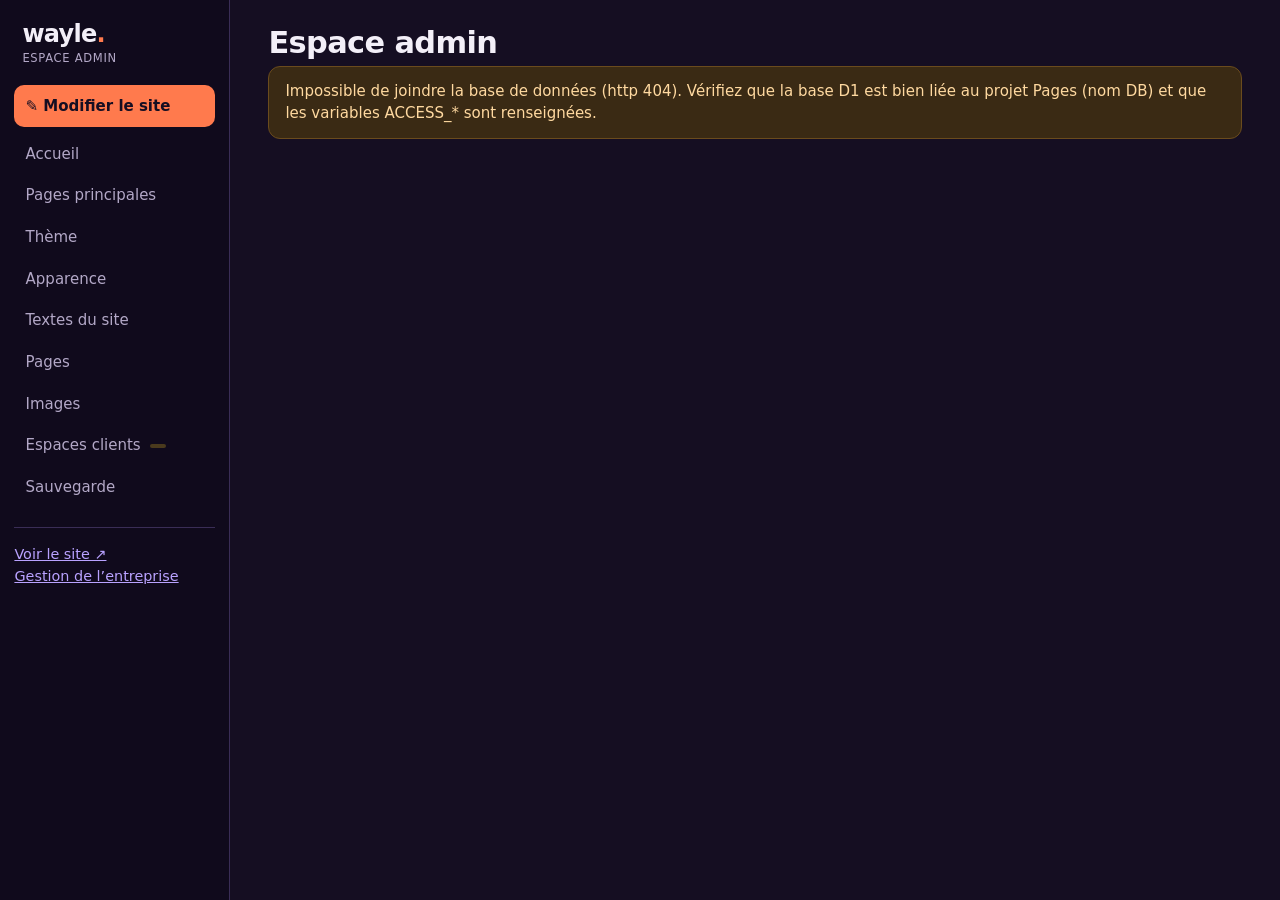
==== commit 0b0e70d6: "Éditeur façon CMS : édition depuis le site, sécurité du travail, bibliothèque de sections, mise en f" ====
--- a/admin.html
+++ b/admin.html
@@ -17,6 +17,7 @@
 .brand small{display:block;font:500 .72rem/1.2 system-ui;color:var(--mid);letter-spacing:.06em;text-transform:uppercase;margin-top:.35rem}
 .side nav a{display:flex;align-items:center;gap:.6rem;padding:.6rem .7rem;border-radius:10px;color:var(--mid);text-decoration:none;font-weight:500}
 .side nav a:hover{background:var(--panel);color:var(--ink)}
+.side nav a.nav-edit{background:#FF7A4D;color:#150E22;font-weight:700;margin-bottom:.4rem}.side nav a.nav-edit:hover{background:#ff8f68;color:#150E22}
 .side nav a[aria-current="page"]{background:var(--panel2);color:var(--ink)}
 .side .ext{margin-top:1.2rem;border-top:1px solid var(--line);padding-top:.9rem}
 .side .ext a{font-size:.9rem}
@@ -45,16 +46,19 @@
 .bar{position:sticky;top:0;z-index:5;display:flex;gap:.7rem;align-items:center;justify-content:space-between;background:rgba(21,14,34,.92);backdrop-filter:blur(8px);border-bottom:1px solid var(--line);padding:.7rem 0;margin:0 0 1rem}
 body.lv-open{overflow:hidden}
 #live{position:fixed;inset:0;z-index:40;display:flex;flex-direction:column;background:#0e0818;color:#fff}
-#live .lv-bar{display:flex;align-items:center;gap:.8rem;flex-wrap:wrap;padding:.6rem 1rem;background:#1a1030;border-bottom:1px solid rgba(255,255,255,.18)}
+#live .lv-bar{display:flex;align-items:center;gap:.5rem;flex-wrap:wrap;padding:.6rem 1rem;background:#1a1030;border-bottom:1px solid rgba(255,255,255,.18)}
 #live .lv-f{display:flex;align-items:center;gap:.4rem;font-size:.9rem}
 #live .lv-f select{font:inherit;color:#fff;background:rgba(255,255,255,.1);border:1px solid rgba(255,255,255,.3);border-radius:10px;padding:.3rem .5rem}
 #live .lv-f select option{color:#150E22}
 #live .lv-sw{display:flex;gap:.3rem}
 #live .lv-sw button[aria-pressed=true]{background:#fff;color:#150E22}
-#live .lv-m{flex:1;min-width:12rem;font-size:.9rem;opacity:.9}
+#live .lv-m{order:99;flex:0 0 100%;min-width:0;font-size:.78rem;opacity:.85;white-space:nowrap;overflow:hidden;text-overflow:ellipsis;margin-top:-.2rem}
+#live .lv-bar .btn.sm{padding:.4rem .65rem;font-size:.84rem}
+#live .lv-bar #lv-u{margin-left:auto}
 #live .btn[disabled]{opacity:.45;cursor:default}
 #live .lv-w{flex:1;min-height:0;display:flex;justify-content:center;background:#0e0818}
 #live iframe{width:100%;height:100%;border:0;background:#fff}
+#live.lv-tab iframe{width:820px;max-width:100%;border-left:1px solid rgba(255,255,255,.2);border-right:1px solid rgba(255,255,255,.2)}
 #live.lv-mob iframe{width:390px;max-width:100%;border-left:1px solid rgba(255,255,255,.2);border-right:1px solid rgba(255,255,255,.2)}
 .toast{position:fixed;left:50%;bottom:1.4rem;transform:translateX(-50%);z-index:50;background:#fff;color:#150E22;padding:.7rem 1.2rem;border-radius:999px;font-weight:600;box-shadow:0 10px 30px rgba(0,0,0,.5)}
 .toast.err{background:var(--err)}
@@ -95,6 +99,17 @@
 details.sub{margin:.6rem 0;border:1px dashed var(--line);border-radius:10px;padding:.5rem .8rem}
 details.sub>summary,details.bd>summary{cursor:pointer;font-weight:600}
 details.bd>summary{margin:.2rem 0 .6rem}
+#live .lv-hist{list-style:none;margin:.6rem 0 0;padding:0;display:grid;gap:.5rem}#live .lv-hist li{display:flex;justify-content:space-between;align-items:center;gap:.6rem;padding:.55rem .7rem;border:1px solid rgba(255,255,255,.18);border-radius:10px}#live .lv-hist small{display:block;opacity:.7}
+#live .lv-serp{margin:.6rem 0 .8rem;padding:.7rem .85rem;border-radius:12px;background:#fff;color:#202124;font-family:Arial,sans-serif}
+#live .lv-serp-t{color:#1a0dab;font-size:1.05rem;line-height:1.3;overflow:hidden;text-overflow:ellipsis;display:-webkit-box;-webkit-line-clamp:2;-webkit-box-orient:vertical}
+#live .lv-serp-u{color:#188038;font-size:.78rem;margin:.1rem 0}#live .lv-serp-d{color:#4d5156;font-size:.84rem;line-height:1.45;overflow:hidden;display:-webkit-box;-webkit-line-clamp:3;-webkit-box-orient:vertical}
+#live .lv-search{width:100%;margin:.7rem 0 .2rem;padding:.55rem .75rem;border-radius:10px;border:1px solid rgba(255,255,255,.22);background:rgba(255,255,255,.06);color:inherit;font:inherit}
+#live .lv-gh,#dlg .lv-gh{margin:1rem 0 .4rem;font-size:.78rem;letter-spacing:.06em;text-transform:uppercase;opacity:.7}
+.lv-lib{display:grid;grid-template-columns:repeat(2,minmax(0,1fr));gap:.55rem}
+.lv-card{display:grid;gap:.25rem;align-content:start;text-align:left;font:inherit;color:inherit;padding:.5rem;border:1px solid rgba(255,255,255,.18);border-radius:12px;background:rgba(255,255,255,.04);cursor:pointer;transition:border-color .15s,transform .15s}
+.lv-card:hover,.lv-card:focus-visible{border-color:#FF7A4D;transform:translateY(-2px)}
+.lv-card b{font-size:.86rem}.lv-card small{opacity:.7;font-size:.74rem;line-height:1.3}
+.lv-th{display:flex;gap:2px;border-radius:8px;background:rgba(255,255,255,.07);padding:4px;color:#e9e3f5}.lv-th i{flex:1;min-width:0}.lv-th.tp{flex-wrap:wrap}.lv-th.tp i{flex:0 0 calc(50% - 1px)}.lv-th svg{display:block;width:100%;height:auto}
 #live .lv-main{flex:1;min-height:0;display:flex}
 #live .lv-w{flex:1;min-width:0}
 #live .lv-side{width:360px;flex:none;overflow:auto;padding:1rem;background:#1a1030;border-left:1px solid rgba(255,255,255,.18)}
@@ -110,7 +125,7 @@
 #live .lv-plan .hd{cursor:grab;color:var(--mid);grid-row:span 2}
 #live .lv-types{display:flex;flex-wrap:wrap;gap:.4rem;margin-top:.8rem}
 #live .lv-side .item{margin:.5rem 0}
-#live.lv-mob .lv-w iframe{width:390px}
+#live.lv-mob .lv-w iframe{width:390px}#live.lv-tab .lv-w iframe{width:820px}
 @media (max-width:900px){#live .lv-side{width:300px}}
 </style></head>
 <body>
@@ -118,6 +133,7 @@
 <aside class="side">
   <div class="brand">wayle<b>.</b><small>Espace admin</small></div>
   <nav id="nav" aria-label="Sections">
+    <a href="#modifier" class="nav-edit">✎ Modifier le site</a>
     <a href="#accueil">Accueil</a>
     <a href="#principales">Pages principales</a>
     <a href="#theme">Thème</a>
@@ -140,7 +156,9 @@
 var esc=function(s){return String(s==null?"":s).replace(/&/g,"&amp;").replace(/</g,"&lt;").replace(/>/g,"&gt;").replace(/"/g,"&quot;")};
 var norm=function(s){return String(s||"").replace(/\s+/g," ").trim()};
 var DEF={primary:"#E8501E",secondary:"#6A2BD0",base:"#1E1038"};
-var S={portals:{},acts:{},cfg:{},content:{items:{}},pages:{},media:[],dirty:false,edit:null,texts:null,textPage:"/",tSearch:""};
+var S={portals:{},acts:{},cfg:{},content:{items:{}},pages:{},media:[],dirty:false,edit:null,texts:null,textPage:"/",tSearch:"",from:null};
+/* repère local (aucune donnée) : le site affiche « Modifier cette page » seulement si ce navigateur a déjà ouvert l'admin */
+try{localStorage.setItem("wayle-admin","1")}catch(e){}
 
 /* ---------- API ---------- */
 function api(m,qs,b){
@@ -154,7 +172,7 @@
 function toast(t,err){var d=document.createElement("div");d.className="toast"+(err?" err":"");d.setAttribute("role","status");d.textContent=t;document.body.appendChild(d);setTimeout(function(){d.remove()},err?5000:2600)}
 function fail(e){toast(e&&e.status===401?"Session expirée : rechargez la page.":e&&e.status===413?"Fichier trop lourd.":"Erreur d’enregistrement ("+(e&&e.message||"?")+")",true)}
 function setDirty(v){S.dirty=!!v;var b=$("#savebtn");if(b)b.disabled=!v;var s=$("#dirty");if(s)s.textContent=v?"Modifications non enregistrées":""}
-window.addEventListener("beforeunload",function(e){if(S.dirty){e.preventDefault();e.returnValue=""}});
+window.addEventListener("beforeunload",function(e){if(S.dirty||(L&&L.dirty)){e.preventDefault();e.returnValue=""}});
 
 /* ---------- chargement ---------- */
 function loadAll(){
@@ -167,7 +185,7 @@
 }
 
 /* ---------- navigation ---------- */
-var VIEWS={principales:vMainPages,"page-accueil":function(){location.replace("#principales/accueil")},accueil:vHome,theme:vTheme,apparence:vLook,textes:vTexts,pages:vPages,medias:vMedia,clients:vClients,sauvegarde:vBackup};
+var VIEWS={modifier:vModifier,principales:vMainPages,"page-accueil":function(){location.replace("#principales/accueil")},accueil:vHome,theme:vTheme,apparence:vLook,textes:vTexts,pages:vPages,medias:vMedia,clients:vClients,sauvegarde:vBackup};
 function route(){
   if(S.dirty&&!confirm("Vous avez des modifications non enregistrées. Quitter quand même ?")){history.replaceState(null,"",S.hash||"#accueil");return}
   if(S.unmount){S.unmount();S.unmount=null}
@@ -342,6 +360,8 @@
  +'img[data-lim]{cursor:grab}img[data-lim].lv-moving{cursor:grabbing}.blk-noimg[data-lim]{cursor:pointer}'
  +'#lv-tb{position:absolute;z-index:2147483000;display:flex;gap:2px;padding:3px;background:#1a1030;border:1px solid #FF7A4D;border-radius:10px;box-shadow:0 6px 20px rgba(0,0,0,.4);font:600 12px/1 system-ui,sans-serif;color:#fff}'
  +'#lv-tb button,#lv-tb select{font:inherit;color:#fff;background:transparent;border:0;border-radius:7px;padding:6px 8px;cursor:pointer;white-space:nowrap}#lv-tb button:hover,#lv-tb select:hover{background:rgba(255,255,255,.14)}#lv-tb select{appearance:auto;background:#2a1f42}#lv-tb option{color:#fff;background:#2a1f42}#lv-tb .h{cursor:grab}#lv-tb b{padding:6px 8px;color:#FF9C78;font-weight:700}'
+ +'#lv-plus{position:absolute;z-index:2147483002;padding:7px 14px;border-radius:999px;background:#FF7A4D;color:#150E22;font:700 12px/1 system-ui,sans-serif;cursor:pointer;box-shadow:0 6px 20px rgba(0,0,0,.45);white-space:nowrap}#lv-plus[hidden]{display:none}'
+ +'#lv-fb{position:absolute;z-index:2147483003;display:flex;gap:2px;padding:3px;background:#1a1030;border:1px solid #FF7A4D;border-radius:10px;box-shadow:0 6px 20px rgba(0,0,0,.45);font:600 13px/1 system-ui,sans-serif}#lv-fb[hidden]{display:none}#lv-fb button{font:inherit;color:#fff;background:transparent;border:0;border-radius:7px;padding:7px 10px;cursor:pointer}#lv-fb button:hover{background:rgba(255,122,77,.35)}'
  +'#lv-drop{position:absolute;z-index:2147483001;height:4px;border-radius:4px;background:#FF7A4D;box-shadow:0 0 0 3px rgba(255,122,77,.3);pointer-events:none;display:none}'
  +'#lv-ghost{position:fixed;z-index:2147483002;pointer-events:none;padding:6px 10px;border-radius:8px;background:#FF7A4D;color:#150E22;font:700 12px system-ui;display:none}';
 function liveTargets(){
@@ -367,7 +387,7 @@
 function startLive(target){
   if(L)return;
   var byPath={"/":"accueil","/artistes":"artistes","/entreprises":"entreprises","/commerces":"commerces"};
-  if(target&&target.charAt(0)==="/")target=byPath[target]?"m:"+byPath[target]:"t:"+target;
+  if(target&&target.charAt(0)==="/"){var pm=/^\/p\/([a-z0-9-]+)\/?$/.exec(target);target=byPath[target]?"m:"+byPath[target]:(pm&&S.pages[pm[1]]?"p:"+pm[1]:"t:"+target)}
   target=target||"m:accueil";
   if(target.indexOf("t:")===0)return startLiveText(target.slice(2));
   var kind=target.slice(0,1),key=target.slice(2),P=kind==="m"?PAGES[key]:null;
@@ -383,8 +403,9 @@
 }
 function openLive(kind,key,P,E){
   var isP=kind==="p",rkind=isP?"p":key==="accueil"?"home":"svc";
-  var undo=[],sel=null,hov=null,panelMode="plan",theme=null,TH=null,timer=null,busy=0,y0=0,doc=null,win=null,drag=null,addAt=null;
+  var undo=[],rstack=[],autoT=null,autoAt=0,lastVer="",baseJ="",baseO="",baseDone=false,verN=0,sel=null,hov=null,panelMode="plan",theme=null,TH=null,timer=null,busy=0,y0=0,doc=null,win=null,drag=null,addAt=null;
   L={dirty:false};
+  var vk=isP?"p-"+key:key,recId="rec-"+vk.slice(0,50);
   var secs=function(){return isP?(E.blocks=E.blocks||[]):(E.sections=E.sections||[])};
   var obj=function(i){return i==="hero"?(E.hero=E.hero||{}):i==="cover"?(E.cover=E.cover||{}):secs()[+i]};
   var name=function(b){return b?((BT[b.t]||{}).n||b.t):""};
@@ -392,16 +413,46 @@
   var ov=document.createElement("div");ov.id="live";ov.setAttribute("role","dialog");ov.setAttribute("aria-label","Modification en direct du site");
   ov.innerHTML='<div class="lv-bar"><strong>Modifier en direct</strong>'
     +'<label class="lv-f">Page <select id="lv-p">'+liveTargets().map(function(t){return'<option value="'+esc(t.v)+'"'+(t.v===kind+":"+key?" selected":"")+'>'+esc(t.n)+'</option>'}).join("")+'</select></label>'
-    +'<span class="lv-sw" role="group" aria-label="Affichage"><button type="button" class="btn ghost sm" data-w="0" aria-pressed="true">Ordinateur</button><button type="button" class="btn ghost sm" data-w="1" aria-pressed="false">Mobile</button></span>'
-    +'<span class="lv-sw" role="group" aria-label="Panneau"><button type="button" class="btn ghost sm" data-pm="plan" aria-pressed="true">Plan</button><button type="button" class="btn ghost sm" data-pm="add" aria-pressed="false">+ Ajouter</button><button type="button" class="btn ghost sm" data-pm="font" aria-pressed="false">Police</button></span>'
+    +'<span class="lv-sw" role="group" aria-label="Affichage"><button type="button" class="btn ghost sm" data-w="0" aria-pressed="true">Ordinateur</button><button type="button" class="btn ghost sm" data-w="2" aria-pressed="false">Tablette</button><button type="button" class="btn ghost sm" data-w="1" aria-pressed="false">Mobile</button></span>'
+    +'<span class="lv-sw" role="group" aria-label="Panneau"><button type="button" class="btn ghost sm" data-pm="plan" aria-pressed="true">Plan</button><button type="button" class="btn ghost sm" data-pm="add" aria-pressed="false">+ Ajouter</button><button type="button" class="btn ghost sm" data-pm="font" aria-pressed="false">Police</button><button type="button" class="btn ghost sm" data-pm="hist" aria-pressed="false">Historique</button><button type="button" class="btn ghost sm" data-pm="page" aria-pressed="false">Google</button></span>'
     +'<span class="lv-m" id="lv-m" aria-live="polite">Chargement…</span>'
-    +'<button type="button" class="btn ghost sm" id="lv-u" title="Annuler (Ctrl+Z)" disabled>↶ Annuler</button><button type="button" class="btn ghost sm" id="lv-q">Quitter</button><button type="button" class="btn sm" id="lv-s" disabled>Enregistrer</button>'+(P?'<button type="button" class="btn sm" id="lv-pub" style="background:var(--ok);color:#0e2416">Publier</button>':'')+'</div>'
+    +'<button type="button" class="btn ghost sm" id="lv-u" title="Annuler (Ctrl+Z)" disabled>↶ Annuler</button><button type="button" class="btn ghost sm" id="lv-r" title="Rétablir (Ctrl+Maj+Z)" disabled>↷ Rétablir</button><button type="button" class="btn ghost sm" id="lv-q">Quitter</button><button type="button" class="btn sm" id="lv-s" disabled>Enregistrer</button>'+(P?'<button type="button" class="btn sm" id="lv-pub" style="background:var(--ok);color:#0e2416">Publier</button>':'')+'</div>'
     +'<div class="lv-main"><div class="lv-w"><iframe id="lv-f" title="Aperçu modifiable de la page"></iframe></div><aside class="lv-side" id="lv-side"></aside></div>';
   document.body.appendChild(ov);document.body.classList.add("lv-open");
-  var fr=$("#lv-f",ov),msg=$("#lv-m",ov),sv=$("#lv-s",ov),side=$("#lv-side",ov),ub=$("#lv-u",ov);
+  if(S.from)$("#lv-q",ov).textContent="← Retour au site";
+  var fr=$("#lv-f",ov),msg=$("#lv-m",ov),sv=$("#lv-s",ov),side=$("#lv-side",ov),ub=$("#lv-u",ov),rb=$("#lv-r",ov);
   function say(t){msg.textContent=t||""}
-  function dirty(){L.dirty=true;sv.disabled=false;say("Modifications non enregistrées")}
-  function snap(){undo.push(JSON.stringify(E));if(undo.length>50)undo.shift();ub.disabled=false}
+  function sj(){var c=JSON.parse(JSON.stringify(E));delete c.updated;delete c.publishedAt;return JSON.stringify(c)}
+  function hhmm(t){var d=new Date(t||Date.now());return("0"+d.getHours()).slice(-2)+":"+("0"+d.getMinutes()).slice(-2)}
+  function status(){say(L.dirty?"Modifications non enregistrées"+(autoAt?" · copie de sécurité à "+hhmm(autoAt):""):"Tout est enregistré")}
+  function dirty(){L.dirty=true;sv.disabled=false;status();clearTimeout(autoT);autoT=setTimeout(autosave,2500)}
+  function syncUR(){ub.disabled=!undo.length;rb.disabled=!rstack.length}
+  /* copie de sécurité : enregistrée à part, ne touche ni le brouillon ni la page publiée */
+  function autosave(){
+    if(!L||!L.dirty)return;
+    api("PUT","c=s_versions&id="+recId,{kind:"auto",target:vk,at:Date.now(),data:JSON.parse(JSON.stringify(E))}).then(function(){autoAt=Date.now();if(L&&L.dirty)status()}).catch(function(){});
+  }
+  function putVersion(data,label,at){
+    var id="v"+(at||Date.now()).toString(36)+"-"+vk.slice(0,40);
+    return api("PUT","c=s_versions&id="+id,{kind:"ver",target:vk,at:at||Date.now(),label:label,data:data}).catch(function(){});
+  }
+  function makeVersion(label,force){
+    var j=sj();if(!force&&j===lastVer)return;
+    lastVer=j;verN++;
+    putVersion(JSON.parse(JSON.stringify(E)),label).then(function(){if(verN%5===0)pruneVersions()});
+  }
+  function pruneVersions(){
+    return api("GET","c=s_versions").then(function(r){
+      var v=r.filter(function(x){return x.data&&x.data.kind==="ver"&&x.data.target===vk}).sort(function(a,b){return b.data.at-a.data.at});
+      return Promise.all(v.slice(20).map(function(x){return api("DELETE","c=s_versions&id="+x.id)}));
+    }).catch(function(){});
+  }
+  function afterSave(){
+    clearTimeout(autoT);autoAt=0;api("DELETE","c=s_versions&id="+recId).catch(function(){});
+    if(!baseDone){baseDone=true;if(baseJ&&baseJ!==sj())putVersion(JSON.parse(baseO),"Avant vos modifications",Date.now()-1)}
+    makeVersion(isP&&E.published?"Enregistré (en ligne)":"Enregistré");
+  }
+  function snap(){undo.push(JSON.stringify(E));if(undo.length>50)undo.shift();rstack.length=0;syncUR()}
   function later(){clearTimeout(timer);timer=setTimeout(render,650)}
   /* ----- aperçu ----- */
   function render(){
@@ -419,6 +470,8 @@
     var st=doc.createElement("style");st.textContent=LIVE_CSS;doc.head.appendChild(st);
     if(TH&&TH.css){var t=doc.createElement("style");t.id="lv-theme";t.textContent=TH.css;doc.head.appendChild(t)}
     var tb=doc.createElement("div");tb.id="lv-tb";tb.hidden=true;doc.body.appendChild(tb);
+    var pl=doc.createElement("div");pl.id="lv-plus";pl.setAttribute("role","button");pl.tabIndex=0;pl.textContent="+ Ajouter une section";pl.hidden=true;doc.body.appendChild(pl);
+    var fb=doc.createElement("div");fb.id="lv-fb";fb.hidden=true;fb.innerHTML='<button type="button" data-fa="b" title="Gras (Ctrl+B)"><b>G</b></button><button type="button" data-fa="l" title="Lien (Ctrl+K)">Lien</button><button type="button" data-fa="c" title="Retirer la mise en forme">Effacer</button>';doc.body.appendChild(fb);
     var dl=doc.createElement("div");dl.id="lv-drop";doc.body.appendChild(dl);
     var gh=doc.createElement("div");gh.id="lv-ghost";doc.body.appendChild(gh);
     wire();
@@ -433,13 +486,20 @@
   function wire(){
     var tb=q("#lv-tb");
     /* liens et boutons de la page désactivés (sauf la barre d'outils) */
-    doc.addEventListener("click",function(e){if(e.target.closest("#lv-tb"))return;var t=e.target.closest("a,button,summary,label,[role=button]");if(t&&!t.closest("[contenteditable]")){e.preventDefault();e.stopPropagation()}
+    doc.addEventListener("click",function(e){if(e.target.closest("#lv-tb,#lv-plus,#lv-fb"))return;var t=e.target.closest("a,button,summary,label,[role=button]");if(t&&!t.closest("[contenteditable]")){e.preventDefault();e.stopPropagation()}
       if(e.target.closest("[contenteditable]"))return;var s=e.target.closest("[data-ls]");if(s)select(s.getAttribute("data-ls"))},true);
     doc.addEventListener("submit",function(e){e.preventDefault()},true);
     /* textes modifiables sur place */
     [].forEach.call(doc.querySelectorAll("[data-lf]"),function(el){
       var a=el.getAttribute("data-lf").split(":"),o=obj(a[0]),v=o?getP(o,a[1]):null;
-      if(typeof v!=="string"||/\*\*|\]\(/.test(v)){el.title="Texte mis en forme : modifiez-le dans le panneau";el.addEventListener("dblclick",function(){select(a[0])});return}
+      var rich=/^(P|DD|DIV)$/.test(el.tagName),mk=/\*\*|\]\(/;
+      if(typeof v!=="string"||(!rich&&mk.test(v))){el.title="Texte mis en forme : modifiez-le dans le panneau";el.addEventListener("dblclick",function(){select(a[0])});return}
+      if(rich){el.setAttribute("data-rich","1");
+        el.addEventListener("focus",function(){clearTimeout(timer);var cur=getP(obj(a[0]),a[1]);
+          if(typeof cur==="string"&&mk.test(cur)&&el.textContent!==cur){el.style.whiteSpace="pre-wrap";el.textContent=cur;var rg=doc.createRange();rg.selectNodeContents(el);rg.collapse(false);var sl=win.getSelection();sl.removeAllRanges();sl.addRange(rg);el._needs=true}});
+        el.addEventListener("blur",function(){if(el._needs||mk.test(String(getP(obj(a[0]),a[1])||""))){el._needs=false;later()}});
+        el.addEventListener("keydown",function(e){if((e.ctrlKey||e.metaKey)&&!e.shiftKey&&!e.altKey){var k=e.key.toLowerCase();if(k==="b"){e.preventDefault();fmt("b")}else if(k==="k"){e.preventDefault();fmt("l")}}});
+      }
       el.setAttribute("contenteditable","plaintext-only");if(el.contentEditable!=="plaintext-only")el.setAttribute("contenteditable","true");
       el.spellcheck=true;var multi=el.tagName==="DIV";
       var armed=false;el.addEventListener("focus",function(){armed=true});
@@ -467,16 +527,50 @@
     /* survol : contour + barre d'outils */
     doc.addEventListener("mousemove",function(e){
       if(drag){dragMove(e);return}
-      if(e.target.closest("#lv-tb"))return;
+      if(e.target.closest("#lv-tb,#lv-plus,#lv-fb"))return;
+      gap(e);
       var s=e.target.closest("[data-ls]");
       if(s===hov)return;
       if(hov)hov.classList.remove("lv-hov");hov=s;
       if(!s){tb.hidden=true;return}
       s.classList.add("lv-hov");showTb(s);
     });
-    doc.addEventListener("mouseleave",function(){if(hov&&!drag){hov.classList.remove("lv-hov");hov=null;tb.hidden=true}});
+    doc.addEventListener("mouseleave",function(){var pl=q("#lv-plus");if(pl)pl.hidden=true;if(hov&&!drag){hov.classList.remove("lv-hov");hov=null;tb.hidden=true}});
     win.addEventListener("scroll",function(){if(hov&&!tb.hidden)place(hov)});
     doc.addEventListener("keydown",onKey);
+    var fb=q("#lv-fb");
+    fb.addEventListener("mousedown",function(e){e.preventDefault()});
+    fb.addEventListener("click",function(e){var bt=e.target.closest("[data-fa]");if(bt){fmt(bt.dataset.fa);fb.hidden=true}});
+    doc.addEventListener("selectionchange",function(){
+      var el=fmtEl();if(!el||drag){fb.hidden=true;return}
+      var r=win.getSelection().getRangeAt(0).getBoundingClientRect();
+      fb.hidden=false;fb.style.top=Math.max(win.scrollY+4,r.top+win.scrollY-42)+"px";fb.style.left=Math.max(4,Math.min(r.left+win.scrollX,win.innerWidth-fb.offsetWidth-8))+"px";
+    });
+  }
+  /* barre de mise en forme (gras, lien) sur le texte sélectionné */
+  function fmtEl(){var s=win.getSelection();if(!s||s.isCollapsed||!s.rangeCount)return null;var n=s.anchorNode;n=n&&(n.nodeType===1?n:n.parentElement);var el=n&&n.closest&&n.closest("[data-rich]");return el&&el.contains(s.focusNode)?el:null}
+  function fmt(a){
+    var el=fmtEl();if(!el)return;var s=win.getSelection(),t=s.toString();if(!t)return;var out;
+    if(a==="b")out=/^\*\*[\s\S]+\*\*$/.test(t)?t.slice(2,-2):"**"+t+"**";
+    else if(a==="l"){var rg=s.getRangeAt(0).cloneRange(),u=prompt("Adresse du lien (https://… ou /page)","https://");if(!u||!u.trim()||u.trim()==="https://")return;
+      el.focus();s.removeAllRanges();s.addRange(rg);out="["+t+"]("+u.trim()+")"}
+    else out=t.replace(/\*\*/g,"").replace(/\[([^\]]*)\]\([^)]*\)/g,"$1");
+    el._needs=true;if(el.contentEditable!=="plaintext-only"&&!el.style.whiteSpace)el.style.whiteSpace="pre-wrap";
+    doc.execCommand("insertText",false,out);
+  }
+  /* « + » entre deux sections */
+  function gap(e){
+    var pl=q("#lv-plus");if(!pl)return;
+    var m={};[].forEach.call(doc.querySelectorAll("[data-ls]"),function(x){var k=x.getAttribute("data-ls");if(!/^\d+$/.test(k))return;var r=x.getBoundingClientRect();if(!r.height)return;var o=m[k]||(m[k]={t:1e9,b:-1e9});o.t=Math.min(o.t,r.top);o.b=Math.max(o.b,r.bottom)});
+    var n=secs().length,best=null;
+    for(var i=0;i<=n;i++){
+      var y=i===0?(m[0]?m[0].t:null):i===n?(m[n-1]?m[n-1].b:null):(m[i-1]&&m[i]?(m[i-1].b+m[i].t)/2:null);
+      if(y!=null&&Math.abs(e.clientY-y)<18&&(!best||Math.abs(e.clientY-y)<Math.abs(e.clientY-best.y)))best={i:i,y:y};
+    }
+    if(!best){pl.hidden=true;return}
+    pl._pos=best.i;pl.hidden=false;pl.style.top=Math.max(win.scrollY+4,best.y+win.scrollY-14)+"px";pl.style.left=(win.scrollX+16)+"px";
+    pl.onclick=function(){addAt=pl._pos;pl.hidden=true;setPanel("add")};
+    pl.onkeydown=function(k){if(k.key==="Enter"||k.key===" "){k.preventDefault();pl.onclick()}};
   }
   function place(s){var tb=q("#lv-tb"),r=s.getBoundingClientRect();tb.style.top=Math.max(win.scrollY+4,r.top+win.scrollY-38)+"px";tb.style.left=Math.max(4,Math.min(r.right-tb.offsetWidth,win.innerWidth-tb.offsetWidth-8))+win.scrollX+"px"}
   function showTb(s){
@@ -511,8 +605,8 @@
     else if(a==="ssz"){A[n].size=v}
     else if(a==="dup"){A.splice(n+1,0,JSON.parse(JSON.stringify(A[n])));sel=n+1}
     else if(a==="hide"){A[n].hidden=true;toast("Section masquée. Elle reste dans le plan pour la réafficher.")}
-    else if(a==="del"){if(!confirm("Supprimer ce bloc ?")){undo.pop();return}A.splice(n,1);sel=null}
-    else{undo.pop();return}
+    else if(a==="del"){if(!confirm("Supprimer ce bloc ?")){undo.pop();syncUR();return}A.splice(n,1);sel=null}
+    else{undo.pop();syncUR();return}
     dirty();render();drawPanel();
   }
   /* ----- glisser-déposer dans la page ----- */
@@ -543,6 +637,8 @@
     if(panelMode==="plan")return drawPlan();
     if(panelMode==="add")return drawAdd();
     if(panelMode==="font")return drawFont();
+    if(panelMode==="hist")return drawHist();
+    if(panelMode==="page")return drawPage();
     return drawEdit();
   }
   function drawPlan(){
@@ -563,11 +659,24 @@
         if(from==null||to===from||to===from+1){drawPlan();return}snap();var A=secs(),it=A.splice(from,1)[0];A.splice(to>from?to-1:to,0,it);dirty();render();drawPlan()});
     });
   }
+  var addQ="";
   function drawAdd(){
     var A=secs(),at=addAt==null?(sel!=null&&/^\d+$/.test(String(sel))?+sel+1:A.length):addAt;
-    var gen=Object.keys(BT).filter(function(k){return!BT[k].home});
-    side.innerHTML='<h3 style="margin-top:0">Ajouter un bloc</h3><label class="f">Position<select id="lv-at">'+A.map(function(b,i){return'<option value="'+(i+1)+'"'+(i+1===at?" selected":"")+'>après '+(i+1)+'. '+esc(name(b))+'</option>'}).join("")+'<option value="0"'+(at===0?" selected":"")+'>tout en haut</option></select></label><div class="lv-types">'+gen.map(function(k){return'<button type="button" class="btn ghost sm" data-add="'+k+'">'+esc(BT[k].n)+'</button>'}).join("")+'</div>';
-    $$("[data-add]",side).forEach(function(b){b.onclick=function(){var at2=+$("#lv-at",side).value;snap();secs().splice(at2,0,BT[b.dataset.add].init());addAt=null;dirty();render();select(at2)}});
+    side.innerHTML='<h3 style="margin-top:0">Ajouter une section</h3><label class="f">Position<select id="lv-at">'+A.map(function(b,i){return'<option value="'+(i+1)+'"'+(i+1===at?" selected":"")+'>après '+(i+1)+'. '+esc(name(b))+'</option>'}).join("")+'<option value="0"'+(at===0?" selected":"")+'>tout en haut</option></select></label>'
+      +'<input type="search" id="lv-lq" class="lv-search" placeholder="Chercher (ex. prix, photo, questions)…" value="'+esc(addQ)+'" aria-label="Chercher une section"><div id="lv-lib"></div>'
+      +'<p class="hint">Astuce : survolez la page, un « + » apparaît entre deux sections.</p>';
+    function fillLib(){
+      var qv=addQ.trim().toLowerCase(),h="";
+      LIB.forEach(function(g){
+        var ok=g.l.filter(function(e){return BT[e[0]]&&!BT[e[0]].home&&(!qv||(BT[e[0]].n+" "+e[1]+" "+g.c).toLowerCase().indexOf(qv)>-1)});
+        if(!ok.length)return;
+        h+='<h4 class="lv-gh">'+esc(g.c)+'</h4><div class="lv-lib">'+ok.map(function(e){return'<button type="button" class="lv-card" data-add="'+e[0]+'"><span class="lv-th"><i>'+libThumb(e[0])+'</i></span><b>'+esc(BT[e[0]].n)+'</b><small>'+esc(e[1])+'</small></button>'}).join("")+'</div>';
+      });
+      $("#lv-lib",side).innerHTML=h||'<p class="hint">Aucune section ne correspond.</p>';
+      $$("[data-add]",side).forEach(function(b){b.onclick=function(){var at2=+$("#lv-at",side).value;snap();secs().splice(at2,0,sampleBlock(b.dataset.add));addAt=null;dirty();render();select(at2)}});
+    }
+    $("#lv-lq",side).oninput=function(){addQ=this.value;fillLib()};
+    fillLib();
   }
   function drawEdit(){
     if(sel==null){side.innerHTML='<p class="hint">Cliquez sur un bloc de la page pour le modifier.</p>';return}
@@ -596,6 +705,60 @@
     $$("[data-ppick]",side).forEach(function(b){b.onclick=function(){var a=b.dataset.ppick.split(":");pickMedia(function(id){snap();getP(obj(a[0]),a[1]).media=id;redo()})}});
     $$("[data-pclr]",side).forEach(function(b){b.onclick=function(){var a=b.dataset.pclr.split(":");snap();getP(obj(a[0]),a[1]).media="";redo()}});
     $$("[data-pnone]",side).forEach(function(b){b.onclick=function(){var a=b.dataset.pnone.split(":"),o=getP(obj(a[0]),a[1]);snap();o.media="";o.img="";redo()}});
+  }
+  /* ----- apparence dans Google (titre, description) ----- */
+  function drawPage(){
+    var o=isP?E:(E.seo=E.seo||{}),kt=isP?"title":"title",kd=isP?"desc":"desc";
+    var url="wayle.fr"+(isP?"/p/"+key:rkind==="home"?"":"/"+key);
+    side.innerHTML='<h3 style="margin-top:0">Apparence dans Google</h3><p class="hint">Le titre et la description qui s’affichent quand quelqu’un trouve cette page sur Google.</p>'
+      +'<div class="lv-serp"><div class="lv-serp-t" id="sp-t"></div><div class="lv-serp-u">'+esc(url)+'</div><div class="lv-serp-d" id="sp-d"></div></div>'
+      +'<label class="f">Titre<input type="text" id="sp-ti" maxlength="90" value="'+esc(o[kt]||"")+'"><span class="hint" id="sp-tc"></span></label>'
+      +'<label class="f">Description<textarea id="sp-di" rows="4" maxlength="260">'+esc(o[kd]||"")+'</textarea><span class="hint" id="sp-dc"></span></label>'
+      +(isP?'<label class="f"><span><input type="checkbox" id="sp-ni"'+(E.noindex?" checked":"")+'> Ne pas faire apparaître cette page dans Google</span></label>':'<p class="hint">Laissez vide pour garder le titre et la description actuels du site.</p>');
+    var armed=false;
+    function show(){
+      var t=$("#sp-ti",side).value,d=$("#sp-di",side).value;
+      $("#sp-t",side).textContent=t||(isP?"Titre de la page":"Titre actuel de la page");
+      $("#sp-d",side).textContent=d||"Pas de description : Google choisira un extrait du texte.";
+      $("#sp-tc",side).textContent=t.length+" caractères · idéal : moins de 60";$("#sp-tc",side).style.color=t.length>60?"#ffb4a0":"";
+      $("#sp-dc",side).textContent=d.length+" caractères · idéal : moins de 155";$("#sp-dc",side).style.color=d.length>155?"#ffb4a0":"";
+    }
+    function put(){
+      if(!armed){snap();armed=true}
+      o[kt]=$("#sp-ti",side).value;o[kd]=$("#sp-di",side).value;
+      if(!isP&&!o.title&&!o.desc)delete E.seo;
+      dirty();show();if(isP)later();
+    }
+    $("#sp-ti",side).oninput=put;$("#sp-di",side).oninput=put;
+    $("#sp-ti",side).onblur=$("#sp-di",side).onblur=function(){armed=false};
+    var ni=$("#sp-ni",side);if(ni)ni.onchange=function(){snap();E.noindex=ni.checked;dirty()};
+    show();
+  }
+  /* ----- historique des versions ----- */
+  function drawHist(){
+    side.innerHTML='<h3 style="margin-top:0">Historique</h3><p class="sub">Chargement…</p>';
+    api("GET","c=s_versions").then(function(r){
+      if(panelMode!=="hist")return;
+      var v=r.filter(function(x){return x.data&&x.data.kind==="ver"&&x.data.target===vk}).sort(function(a,b){return b.data.at-a.data.at});
+      var fmt=function(t){return new Date(t).toLocaleString("fr-FR",{day:"numeric",month:"short",hour:"2-digit",minute:"2-digit"})};
+      side.innerHTML='<h3 style="margin-top:0">Historique</h3><p class="hint">Une version est conservée à chaque enregistrement (les 20 dernières). Restaurer remplace le contenu de l’éditeur ; vous pouvez ensuite Annuler, ou Enregistrer pour la garder.</p>'
+        +(v.length?'<ul class="lv-hist">'+v.map(function(x){return'<li><span><b>'+esc(fmt(x.data.at))+'</b><small>'+esc(x.data.label||"Version")+'</small></span><button type="button" class="btn ghost sm" data-rest="'+esc(x.id)+'">Restaurer</button></li>'}).join("")+'</ul>':'<p class="hint">Aucune version pour l’instant. Elles apparaissent après votre premier enregistrement.</p>');
+      $$("[data-rest]",side).forEach(function(b){b.onclick=function(){
+        var x=v.filter(function(y){return y.id===b.dataset.rest})[0];if(!x)return;
+        snap();E=JSON.parse(JSON.stringify(x.data.data));sel=null;dirty();render();setPanel("plan");toast("Version du "+fmt(x.data.at)+" restaurée. Enregistrez pour la conserver.");
+      }});
+    }).catch(function(){side.innerHTML='<div class="warn">Historique indisponible.</div>'});
+  }
+  /* ----- copie de sécurité retrouvée ----- */
+  function recover(){
+    baseO=JSON.stringify(E);baseJ=sj();lastVer=baseJ;
+    return api("GET","c=s_versions&id="+recId).then(function(r){
+      var d=r.data;if(!d||!d.data)return;
+      var gone=function(){api("DELETE","c=s_versions&id="+recId).catch(function(){})};
+      if(JSON.stringify(d.data)===baseO||(d.at||0)<(E.updated||0)){gone();return}
+      if(confirm("Des modifications non enregistrées du "+new Date(d.at).toLocaleString("fr-FR",{day:"numeric",month:"long",hour:"2-digit",minute:"2-digit"})+" ont été retrouvées (copie de sécurité).\n\nLes reprendre ?")){snap();E=d.data;dirty()}
+      else gone();
+    }).catch(function(){});
   }
   /* ----- police du site ----- */
   function drawFont(){
@@ -625,38 +788,44 @@
     var v=TH.validate(TH.T);if(!v.ok)return Promise.reject(new Error("thème invalide"));
     return api("PUT","c=t_themes&id=published",{theme:v.theme,label:v.theme.name||"Personnalisé"}).then(function(){L.themeDirty=false;toast("Police enregistrée : visible sur tout le site dans une minute environ.")});
   }
+  function warnPH(what){return PHRE.test(JSON.stringify(E))&&!confirm("Cette page contient encore du texte d’exemple (« à personnaliser », « d’exemple »…). "+what+" quand même ?")}
   function save(){
+    if(L.dirty&&isP&&E.published&&warnPH("Enregistrer et laisser en ligne"))return Promise.reject(new Error("annulé"));
     sv.disabled=true;say("Enregistrement…");
-    var p=Promise.resolve();
+    var p=Promise.resolve(),was=L.dirty;
     if(L.dirty){E.updated=Date.now();
       p=isP?api("PUT","c=s_pages&id="+key,E).then(function(){S.pages[key]=JSON.parse(JSON.stringify(E))})
            :api("PUT","c="+P.coll+"&id="+P.d,E).then(function(){if(S.P===P)S.homeDraft=JSON.parse(JSON.stringify(E))});}
-    return p.then(saveTheme).then(function(){L.dirty=false;say(isP?(E.published?"Enregistré : la page est à jour sur le site.":"Enregistré (page en brouillon)."):"Brouillon enregistré. Cliquez sur « Publier » pour le mettre en ligne.")})
+    return p.then(saveTheme).then(function(){L.dirty=false;if(was)afterSave();say(isP?(E.published?"Enregistré : la page est à jour sur le site.":"Enregistré (page en brouillon)."):"Brouillon enregistré. Cliquez sur « Publier » pour le mettre en ligne.")})
       .catch(function(e){sv.disabled=false;say("L’enregistrement a échoué, vos modifications sont conservées.");fail(e);throw e});
   }
   function publish(){
     if(!confirm("Publier la page « "+P.n+" » sur le site ?"))return;
+    if(warnPH("Publier"))return;
     save().then(function(){var Lv=JSON.parse(JSON.stringify(E));Lv.publishedAt=Date.now();return api("PUT","c="+P.coll+"&id="+P.l,Lv)}).then(function(){toast("Page publiée. Visible dans quelques secondes.");say("Publié.")}).catch(function(){});
   }
   function quit(){
     if((L.dirty||L.themeDirty)&&!confirm("Quitter sans enregistrer vos modifications ?"))return false;
-    document.removeEventListener("keydown",onKey);clearTimeout(timer);
+    document.removeEventListener("keydown",onKey);clearTimeout(timer);clearTimeout(autoT);
     ov.remove();document.body.classList.remove("lv-open");L=null;
+    if(S.from){var bk=S.from;S.from=null;location.href=bk;return true}
     if(typeof route==="function")route();
     return true;
   }
   function onKey(e){
-    var t=e.target;if((e.ctrlKey||e.metaKey)&&e.key==="s"){e.preventDefault();if(!sv.disabled)save();return}
-    if((e.ctrlKey||e.metaKey)&&e.key==="z"&&!(t&&(t.isContentEditable||/INPUT|TEXTAREA|SELECT/.test(t.tagName)))){e.preventDefault();doUndo()}
+    var t=e.target;if((e.ctrlKey||e.metaKey)&&e.key==="s"){e.preventDefault();if(!sv.disabled)save().catch(function(){});return}
+    var free=!(t&&(t.isContentEditable||/INPUT|TEXTAREA|SELECT/.test(t.tagName)));
+    if((e.ctrlKey||e.metaKey)&&free){var k=e.key.toLowerCase();if(k==="z"&&!e.shiftKey){e.preventDefault();doUndo()}else if((k==="z"&&e.shiftKey)||k==="y"){e.preventDefault();doRedo()}}
     if(e.key==="Escape"&&drag){drag.to=null;dragEnd()}
   }
-  function doUndo(){if(!undo.length)return;E=JSON.parse(undo.pop());ub.disabled=!undo.length;dirty();render();drawPanel();say("Modification annulée")}
+  function doUndo(){if(!undo.length)return;rstack.push(JSON.stringify(E));E=JSON.parse(undo.pop());syncUR();dirty();render();drawPanel();say("Modification annulée")}
+  function doRedo(){if(!rstack.length)return;undo.push(JSON.stringify(E));E=JSON.parse(rstack.pop());syncUR();dirty();render();drawPanel();say("Modification rétablie")}
   document.addEventListener("keydown",onKey);
-  ub.onclick=doUndo;sv.onclick=function(){save().catch(function(){})};$("#lv-q",ov).onclick=quit;if(P)$("#lv-pub",ov).onclick=publish;
-  $("#lv-p",ov).onchange=function(){var v=this.value;if(!quit()){this.value=kind+":"+key;return}startLive(v)};
-  $$("[data-w]",ov).forEach(function(b){b.onclick=function(){$$("[data-w]",ov).forEach(function(x){x.setAttribute("aria-pressed",x===b?"true":"false")});ov.classList.toggle("lv-mob",b.dataset.w==="1")}});
+  ub.onclick=doUndo;rb.onclick=doRedo;sv.onclick=function(){save().catch(function(){})};$("#lv-q",ov).onclick=quit;if(P)$("#lv-pub",ov).onclick=publish;
+  $("#lv-p",ov).onchange=function(){var v=this.value,bk=S.from;S.from=null;if(!quit()){S.from=bk;this.value=kind+":"+key;return}startLive(v);S.from=bk};
+  $$("[data-w]",ov).forEach(function(b){b.onclick=function(){$$("[data-w]",ov).forEach(function(x){x.setAttribute("aria-pressed",x===b?"true":"false")});ov.classList.toggle("lv-mob",b.dataset.w==="1");ov.classList.toggle("lv-tab",b.dataset.w==="2")}});
   $$("[data-pm]",ov).forEach(function(b){b.onclick=function(){if(b.dataset.pm==="add")addAt=null;setPanel(b.dataset.pm)}});
-  drawPanel();render();
+  recover().then(function(){drawPanel();render()});
 }
 
 
@@ -667,7 +836,7 @@
   ov=document.createElement("div");ov.id="live";ov.setAttribute("role","dialog");ov.setAttribute("aria-label","Modification en direct du site");
   ov.innerHTML='<div class="lv-bar"><strong>Modifier en direct</strong>'
     +'<label class="lv-f">Page <select id="lv-p">'+TP.map(function(p){return'<option value="'+p[1]+'"'+(p[1]===path?" selected":"")+'>'+p[0]+'</option>'}).join("")+'</select></label>'
-    +'<span class="lv-sw" role="group" aria-label="Affichage"><button type="button" class="btn ghost sm" data-w="0" aria-pressed="true">Ordinateur</button><button type="button" class="btn ghost sm" data-w="1" aria-pressed="false">Mobile</button></span>'
+    +'<span class="lv-sw" role="group" aria-label="Affichage"><button type="button" class="btn ghost sm" data-w="0" aria-pressed="true">Ordinateur</button><button type="button" class="btn ghost sm" data-w="2" aria-pressed="false">Tablette</button><button type="button" class="btn ghost sm" data-w="1" aria-pressed="false">Mobile</button></span>'
     +'<span class="lv-m" id="lv-m" aria-live="polite">Chargement de la page…</span>'
     +'<button type="button" class="btn ghost sm" id="lv-q">Quitter</button><button type="button" class="btn sm" id="lv-s" disabled>Enregistrer</button></div>'
     +'<div class="lv-w"><iframe id="lv-f" title="Aperçu du site modifiable"></iframe></div>';
@@ -737,8 +906,26 @@
   document.addEventListener("keydown",onKey);
   sv.onclick=save;$("#lv-q",ov).onclick=quit;
   $("#lv-p",ov).onchange=function(){var p=this.value;if(L.dirty&&!confirm("Changer de page sans enregistrer ?")){this.value=path;return}if(p!=="/mentions-legales"){L.dirty=false;quit();startLive(p);return}path=p;S.textPage=p;load(p)};
-  $$(".lv-sw button",ov).forEach(function(b){b.onclick=function(){$$(".lv-sw button",ov).forEach(function(x){x.setAttribute("aria-pressed",x===b?"true":"false")});ov.classList.toggle("lv-mob",b.dataset.w==="1")}});
+  $$(".lv-sw button",ov).forEach(function(b){b.onclick=function(){$$(".lv-sw button",ov).forEach(function(x){x.setAttribute("aria-pressed",x===b?"true":"false")});ov.classList.toggle("lv-mob",b.dataset.w==="1");ov.classList.toggle("lv-tab",b.dataset.w==="2")}});
   load(path);
+}
+
+/* ---------- Modifier le site : point d'entrée unique ---------- */
+function vModifier(seg){
+  if(seg&&seg[0]){
+    /* arrivée depuis le site (bouton « Modifier cette page ») : #modifier/<adresse>/retour */
+    var path=decodeURIComponent(seg[0]);S.from=seg[1]==="retour"?path:null;
+    try{history.replaceState(null,"","#modifier")}catch(e){}S.hash="#modifier";
+    main(head("Modifier le site","Ouverture de l’éditeur…")+'<p class="sub">Chargement de la page…</p>');
+    return startLive(path);
+  }
+  var mains=Object.keys(PAGES).map(function(k){return'<a class="tile" href="#modifier/'+encodeURIComponent("m:"+k)+'"><b>'+esc(PAGES[k].n)+'</b><span>Page principale</span></a>'}).join("");
+  var ks=Object.keys(S.pages).sort(function(a,b){return(S.pages[a].order||0)-(S.pages[b].order||0)});
+  var mine=ks.map(function(k){var p=S.pages[k];return'<a class="tile" href="#modifier/'+encodeURIComponent("p:"+k)+'"><b>'+esc(p.title)+'</b><span>'+(p.published?'<span class="badge on">publiée</span>':'<span class="badge">brouillon</span>')+' /p/'+esc(k)+'</span></a>'}).join("");
+  main(head("Modifier le site","Choisissez une page : elle s’ouvre comme sur le site et vous écrivez directement dedans. Astuce : sur le site, le bouton « Modifier cette page » (visible seulement pour vous) ouvre directement la page en cours.")
+   +'<h2 style="font-size:1.05rem">Pages principales</h2><div class="grid">'+mains+'<a class="tile" href="#modifier/'+encodeURIComponent("t:/mentions-legales")+'"><b>Mentions légales</b><span>Textes seulement</span></a></div>'
+   +'<h2 style="font-size:1.05rem;margin-top:1.6rem">Vos pages</h2><div class="grid">'+mine+'<button class="tile" id="newpg" type="button" style="font:inherit;color:inherit;text-align:left;cursor:pointer;border-style:dashed"><b>+ Nouvelle page</b><span>Avec un modèle prêt à l’emploi</span></button></div>');
+  var np=$("#newpg");if(np)np.onclick=function(){if(typeof newPageDialog==="function")newPageDialog();else location.hash="#pages"};
 }
 
 /* ---------- Pages ---------- */
@@ -751,12 +938,7 @@
    +(ks.length?'<div class="card" style="padding:.4rem 1rem"><table><thead><tr><th>Titre</th><th>Adresse</th><th>État</th><th></th></tr></thead><tbody>'+ks.map(function(k){var p=S.pages[k];
      return'<tr><td><b>'+esc(p.title)+'</b></td><td class="hint">/p/'+esc(k)+'</td><td>'+(p.published?'<span class="badge on">publiée</span>':'<span class="badge">brouillon</span>')+(p.nav?' <span class="badge">menu</span>':'')+'</td><td><div class="row" style="justify-content:flex-end"><a class="btn ghost sm" href="#pages/'+esc(k)+'">Modifier</a><button class="btn ghost sm" type="button" data-live="'+esc(k)+'">En direct</button><a class="btn ghost sm" target="_blank" rel="noopener" href="/p/'+esc(k)+(p.published?'':'?preview=1')+'">Voir</a><button class="btn danger sm" data-del="'+esc(k)+'" type="button">Supprimer</button></div></td></tr>'}).join("")+'</tbody></table></div>'
     :'<div class="empty">Aucune page pour l’instant. Cliquez sur « Nouvelle page ».</div>'));
-  $("#newp").onclick=function(){
-    var t=prompt("Titre de la page (ex. Nos tarifs, Photographie…)");if(!t||!t.trim())return;
-    var base=slugify(t),s=base,i=2;while(S.pages[s])s=base+"-"+i++;
-    S.pages[s]={title:t.trim(),desc:"",published:false,nav:false,navLabel:"",noindex:false,order:Object.keys(S.pages).length+1,blocks:[{t:"text",text:""}],updated:Date.now()};
-    api("PUT","c=s_pages&id="+s,S.pages[s]).then(function(){location.hash="#pages/"+s}).catch(function(e){delete S.pages[s];fail(e)});
-  };
+  $("#newp").onclick=newPageDialog;
   $$("[data-live]").forEach(function(b){b.onclick=function(){startLive("p:"+b.dataset.live)}});
   $$("[data-del]").forEach(function(b){b.onclick=function(){var k=b.dataset.del;if(!confirm("Supprimer la page « "+S.pages[k].title+" » ? Cette action est définitive."))return;
     api("DELETE","c=s_pages&id="+k).then(function(){delete S.pages[k];toast("Page supprimée");vPages([])}).catch(fail)}});
@@ -796,6 +978,81 @@
 BT.v_ref={n:"Une référence",home:1};
 BT.v_cta={n:"Bandeau final",home:1};
 BT.cards.item=function(){return{title:"",text:"",price:"",lines:"",link:"",linkLabel:""}};BT.cards.max=6;
+/* ---------- bibliothèque de sections (aperçus, exemples, modèles de pages) ---------- */
+var PT="Titre à personnaliser",PX="Texte d’exemple : remplacez-le par votre propre texte.",PHRE=/à personnaliser|d’exemple/;
+function sampleBlock(k){
+  var n=function(c,f){var a=[];for(var i=0;i<c;i++)a.push(f(i));return a};
+  switch(k){
+    case"title":return{t:"title",text:PT,level:"h2"};
+    case"text":return{t:"text",text:PX};
+    case"quote":return{t:"quote",text:"Témoignage d’exemple : à remplacer par un vrai avis d’un client.",author:"Prénom Nom"};
+    case"button":return{t:"button",label:"Demander un devis",url:"/#contact",style:"plain"};
+    case"cards":return{t:"cards",items:n(3,function(i){return{title:"Formule "+(i+1)+" à personnaliser",text:PX,price:"",lines:"",link:"",linkLabel:""}})};
+    case"skills":return{t:"skills",items:n(4,function(){return{title:PT,text:PX}})};
+    case"values":return{t:"values",items:n(3,function(){return{title:PT,text:PX}})};
+    case"steps":return{t:"steps",items:n(3,function(i){return{title:"Étape "+(i+1)+" à personnaliser",text:PX}})};
+    case"faq":return{t:"faq",items:n(3,function(){return{q:"Question d’exemple ?",a:"Réponse d’exemple : remplacez-la par la vôtre."}})};
+    case"band":return{t:"band",title:PT,text:PX,small:"",b1l:"Demander un devis",b1u:"/#contact",b2l:"",b2u:""};
+    case"textimg":return{t:"textimg",title:PT,text:PX,media:"",alt:"",btnl:"",btnu:"",side:"right"};
+    case"projects":return{t:"projects",items:n(3,function(){return{media:"",alt:"",title:"Projet à personnaliser",text:"",url:""}})};
+  }
+  return BT[k].init();
+}
+var LIB=[
+ {c:"Texte",l:[["title","Un titre de partie"],["text","Un paragraphe"],["quote","L’avis d’un client"]]},
+ {c:"Images et vidéos",l:[["image","Une photo, plus ou moins grande"],["video","Une vidéo YouTube ou Vimeo"],["textimg","Texte à côté d’une photo"],["projects","Une grille de projets"]]},
+ {c:"Offres et étapes",l:[["cards","Formules ou services, avec prix"],["skills","Une liste de points forts"],["values","Trois colonnes d’arguments"],["steps","Les étapes de votre méthode"],["faq","Questions et réponses"]]},
+ {c:"Appel à l’action",l:[["band","Bandeau avec deux boutons"],["button","Un bouton seul"]]},
+ {c:"Mise en page",l:[["section","Une nouvelle section (nouveau fond)"],["space","Un espace vide"]]}
+];
+function libThumb(k){
+  var R=function(x,y,w,h,o){return'<rect x="'+x+'" y="'+y+'" width="'+w+'" height="'+h+'" rx="2"'+(o?' fill="currentColor" opacity="'+o+'"':' fill="none" stroke="currentColor" opacity=".55"')+'/>'};
+  var T=function(y,w,x){return R(x||12,y,w,3.5,.45)};
+  var g={
+   title:R(12,22,58,8,.9)+T(36,36),
+   text:T(14,72)+T(22,66)+T(30,72)+T(38,50)+T(46,60),
+   quote:'<text x="12" y="34" font-size="34" font-family="Georgia,serif" fill="currentColor" opacity=".8">“</text>'+T(22,52,34)+T(30,44,34)+T(44,24,34),
+   image:R(10,8,76,48)+'<path d="M14 50l20-20 14 14 10-8 24 14" fill="none" stroke="currentColor" opacity=".55"/><circle cx="68" cy="22" r="5" fill="currentColor" opacity=".5"/>',
+   video:R(10,8,76,48)+'<path d="M41 22l16 10-16 10z" fill="currentColor" opacity=".85"/>',
+   textimg:T(16,34)+T(24,34)+T(32,30)+R(12,42,22,8,.9)+R(52,10,34,44),
+   projects:R(10,8,36,22)+R(50,8,36,22)+R(10,34,36,22)+R(50,34,36,22),
+   cards:R(8,10,24,44)+R(36,10,24,44)+R(64,10,24,44)+R(12,14,16,5,.8)+R(40,14,16,5,.8)+R(68,14,16,5,.8)+T(24,16,12)+T(24,16,40)+T(24,16,68),
+   skills:'<circle cx="16" cy="16" r="3" fill="currentColor"/><circle cx="16" cy="30" r="3" fill="currentColor"/><circle cx="16" cy="44" r="3" fill="currentColor"/>'+T(14,56,26)+T(28,48,26)+T(42,60,26),
+   values:R(8,14,24,36)+R(36,14,24,36)+R(64,14,24,36)+R(12,20,16,5,.8)+R(40,20,16,5,.8)+R(68,20,16,5,.8)+T(30,16,12)+T(30,16,40)+T(30,16,68),
+   steps:'<path d="M20 32h56" stroke="currentColor" opacity=".4"/><circle cx="20" cy="32" r="8" fill="currentColor" opacity=".85"/><circle cx="48" cy="32" r="8" fill="currentColor" opacity=".85"/><circle cx="76" cy="32" r="8" fill="currentColor" opacity=".85"/>',
+   faq:R(10,10,76,12)+R(10,26,76,12)+R(10,42,76,12)+T(14,40,14)+T(30,48,14)+T(46,34,14),
+   band:R(8,14,80,36,.22)+R(16,22,44,6,.9)+R(16,32,30,4,.45)+R(56,38,14,7,.9)+R(72,38,12,7),
+   button:R(26,24,44,16,.9),
+   section:R(8,8,80,48)+R(16,16,40,6,.9)+T(28,60,16)+T(36,50,16),
+   space:'<path d="M48 8v16M42 14l6-6 6 6M48 56V40M42 50l6 6 6-6" fill="none" stroke="currentColor" opacity=".7"/><path d="M12 32h72" stroke="currentColor" stroke-dasharray="4 4" opacity=".4"/>'
+  };
+  return'<svg viewBox="0 0 96 64" aria-hidden="true">'+(g[k]||R(10,10,76,44))+'</svg>';
+}
+/* modèles de pages */
+var TPL=[
+ {id:"vide",n:"Page vide",d:"Vous partez de zéro.",b:["text"]},
+ {id:"service",n:"Un service",d:"Titre, présentation, méthode en étapes, questions, appel à l’action.",b:["title","text","steps","faq","band"]},
+ {id:"apropos",n:"À propos",d:"Texte à côté d’une photo, trois arguments, appel à l’action.",b:["textimg","values","band"]},
+ {id:"tarifs",n:"Tarifs",d:"Trois formules avec prix, questions fréquentes, appel à l’action.",b:["title","cards","faq","band"]},
+ {id:"portfolio",n:"Portfolio",d:"Titre, grille de projets, appel à l’action.",b:["title","projects","band"]}
+];
+function newPageDialog(){
+  var d=$("#dlg");
+  d.innerHTML='<div class="row" style="justify-content:space-between"><h2 style="margin:0">Nouvelle page</h2><button class="btn ghost sm" id="dx" type="button">Fermer</button></div>'
+   +'<label class="f" style="margin-top:.8rem">Titre de la page<input type="text" id="np-t" placeholder="Ex. Nos tarifs, Photographie…" maxlength="80"></label>'
+   +'<p class="sub" style="margin:.8rem 0 .4rem">Partez d’un modèle :</p><div class="lv-lib" style="grid-template-columns:repeat(auto-fill,minmax(190px,1fr))">'
+   +TPL.map(function(m){return'<button type="button" class="lv-card" data-tpl="'+m.id+'"><span class="lv-th tp">'+m.b.map(function(k){return'<i>'+libThumb(k)+'</i>'}).join("")+'</span><b>'+esc(m.n)+'</b><small>'+esc(m.d)+'</small></button>'}).join("")+'</div>'
+   +'<p class="hint" id="np-e" style="color:#ff9a9a"></p>';
+  $("#dx").onclick=function(){d.close()};
+  $$("[data-tpl]",d).forEach(function(b){b.onclick=function(){
+    var t=$("#np-t").value.trim();if(!t){$("#np-e").textContent="Donnez d’abord un titre à la page.";$("#np-t").focus();return}
+    var m=TPL.filter(function(x){return x.id===b.dataset.tpl})[0];
+    var base=slugify(t),sl=base,i=2;while(S.pages[sl])sl=base+"-"+i++;
+    S.pages[sl]={title:t,desc:"",published:false,nav:false,navLabel:"",noindex:false,order:Object.keys(S.pages).length+1,blocks:m.b.map(function(k){return m.id==="vide"?{t:"text",text:""}:sampleBlock(k)}),updated:Date.now()};
+    api("PUT","c=s_pages&id="+sl,S.pages[sl]).then(function(){d.close();startLive("p:"+sl)}).catch(function(e){delete S.pages[sl];fail(e)});
+  }});
+  d.showModal();setTimeout(function(){$("#np-t").focus()},50);
+}
 function sel(opts,cur,attrs){return'<select '+attrs+'>'+Object.keys(opts).map(function(k){return'<option value="'+k+'"'+(k===cur?" selected":"")+'>'+opts[k]+'</option>'}).join("")+'</select>'}
 function blockForm(b,i){
   var F=function(l,f,type,hint){return'<label class="f">'+l+(type==="area"?'<textarea data-b="'+i+'" data-f="'+f+'">'+esc(b[f])+'</textarea>':'<input type="text" data-b="'+i+'" data-f="'+f+'" value="'+esc(b[f])+'">')+(hint?'<span class="hint">'+hint+'</span>':'')+'</label>'};
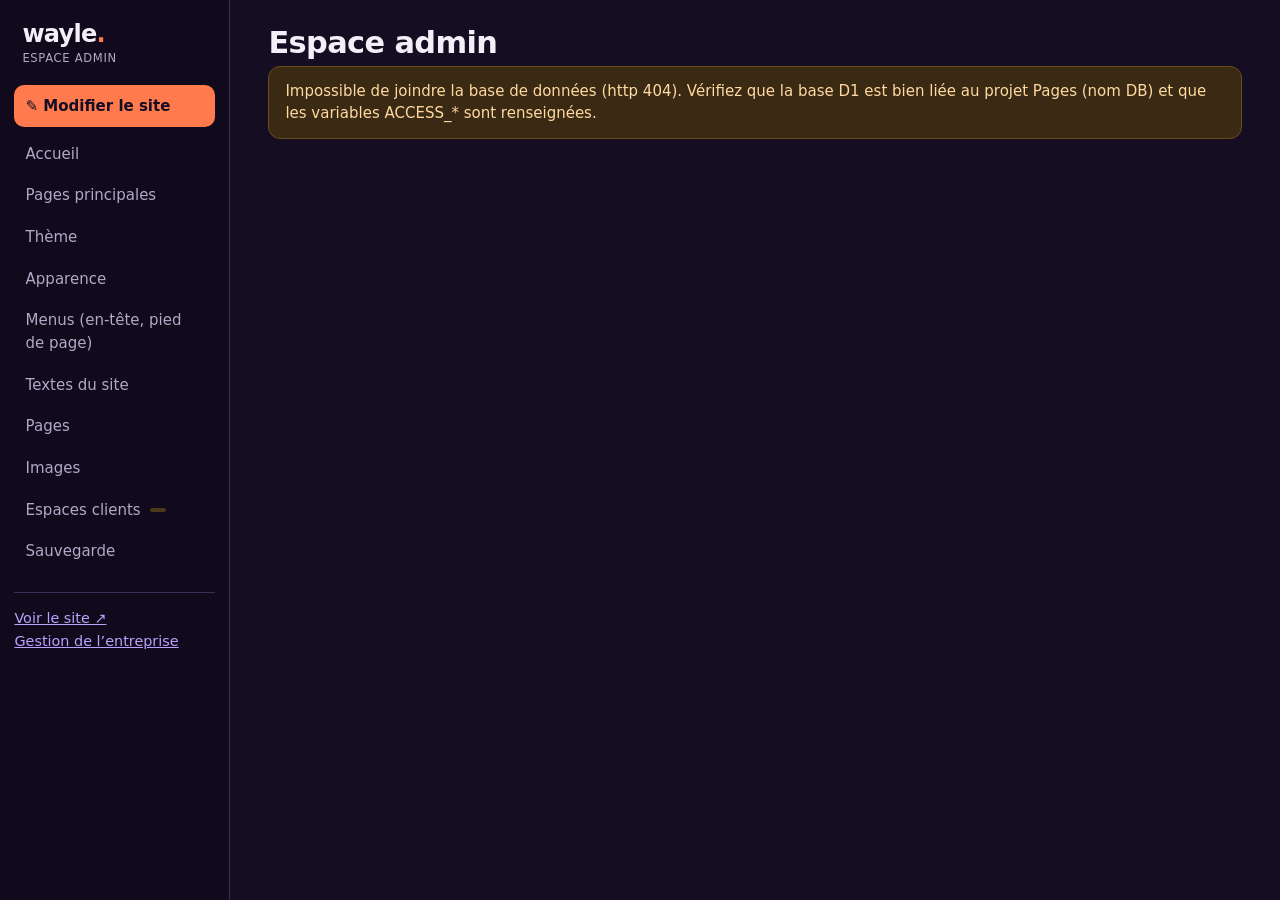
==== commit 38b186d2: "Menus en-tête/pied de page modifiables, page Réalisations, Blog, redirection /gestion - config.menus" ====
--- a/admin.html
+++ b/admin.html
@@ -40,6 +40,7 @@
 input[type=text],input[type=url],select,textarea{width:100%;background:#150E22;border:1px solid var(--line);border-radius:10px;padding:.55rem .7rem;color:var(--ink)}
 textarea{min-height:5.5rem;resize:vertical;line-height:1.45}
 input:focus,select:focus,textarea:focus{outline:none;border-color:var(--viol)}
+.mn{display:grid;grid-template-columns:minmax(0,1.1fr) minmax(0,1fr);gap:1.2rem;align-items:start}.mn-pv{position:sticky;top:1rem}.mn-pv iframe{width:100%;height:70vh;min-height:420px;border:1px solid var(--line);border-radius:14px;background:#fff}.mn-row{display:grid;grid-template-columns:auto minmax(120px,1fr) minmax(130px,1fr) auto;gap:.5rem;align-items:center;margin:.45rem 0}.mn-sh{display:flex;flex-direction:column;align-items:center;gap:.1rem;min-width:56px}.mn-bt{display:flex;gap:.3rem}@media (max-width:1100px){.mn{grid-template-columns:1fr}.mn-pv{position:static}.mn-row{grid-template-columns:auto 1fr}.mn-row input[data-f=href],.mn-bt{grid-column:1/-1}}
 .hint{color:var(--mid);font-size:.82rem;font-weight:400}
 .badge{display:inline-block;font-size:.72rem;font-weight:700;padding:.12rem .5rem;border-radius:999px;background:var(--panel2);color:var(--mid)}
 .badge.on{background:#1d4a33;color:var(--ok)}.badge.mod{background:#4a3a1d;color:#FFC36B}
@@ -64,6 +65,7 @@
 .toast.err{background:var(--err)}
 .colors{display:grid;grid-template-columns:repeat(auto-fit,minmax(230px,1fr));gap:1rem}
 .colorf{display:grid;gap:.4rem}
+[data-band][aria-pressed="true"]{outline:2px solid var(--orange,#e8501e);outline-offset:1px}
 .colorf .row input[type=color]{width:3rem;height:2.4rem;padding:0;border:1px solid var(--line);border-radius:10px;background:none;cursor:pointer}
 .prev{height:170px;border-radius:16px;border:1px solid var(--line);display:flex;align-items:flex-end;padding:1rem;gap:.7rem;margin-top:1rem}
 .prev .b1{background:#fff;color:#1E1038;border-radius:999px;padding:.5rem 1rem;font-weight:700}
@@ -138,6 +140,7 @@
     <a href="#principales">Pages principales</a>
     <a href="#theme">Thème</a>
     <a href="#apparence">Apparence</a>
+    <a href="#menus">Menus (en-tête, pied de page)</a>
     <a href="#textes">Textes du site</a>
     <a href="#pages">Pages</a>
     <a href="#medias">Images</a>
@@ -185,7 +188,7 @@
 }
 
 /* ---------- navigation ---------- */
-var VIEWS={modifier:vModifier,principales:vMainPages,"page-accueil":function(){location.replace("#principales/accueil")},accueil:vHome,theme:vTheme,apparence:vLook,textes:vTexts,pages:vPages,medias:vMedia,clients:vClients,sauvegarde:vBackup};
+var VIEWS={modifier:vModifier,principales:vMainPages,"page-accueil":function(){location.replace("#principales/accueil")},accueil:vHome,theme:vTheme,apparence:vLook,menus:vMenus,textes:vTexts,pages:vPages,medias:vMedia,clients:vClients,sauvegarde:vBackup};
 function route(){
   if(S.dirty&&!confirm("Vous avez des modifications non enregistrées. Quitter quand même ?")){history.replaceState(null,"",S.hash||"#accueil");return}
   if(S.unmount){S.unmount();S.unmount=null}
@@ -210,6 +213,7 @@
    +'<div class="grid">'
    +'<a class="tile" href="#theme"><b>Thème</b><span>Couleurs, polices, formes, aperçu en direct</span></a>'
    +'<a class="tile" href="#apparence"><b>Apparence</b><span>Favicon</span></a>'
+   +'<a class="tile" href="#menus"><b>Menus</b><span>Boutons de l’en-tête et du pied de page</span></a>'
    +'<a class="tile" href="#principales"><b>Pages principales</b><span>Accueil, Artistes, Entreprises, Commerces</span></a>'
    +'<a class="tile" href="#textes"><b>Textes du site</b><span>'+nm+' texte'+(nm>1?"s":"")+' personnalisé'+(nm>1?"s":"")+'</span></a>'
    +'<a class="tile" href="#pages"><b>Pages</b><span>'+np+' page'+(np>1?"s":"")+' créée'+(np>1?"s":"")+', '+pub+' publiée'+(pub>1?"s":"")+'</span></a>'
@@ -234,6 +238,76 @@
 function gradient(p,s,b){var W=[255,255,255],K=[0,0,0];
   return"radial-gradient(60% 50% at 80% 6%,"+rgba(mixc(s,K,.12),.9)+",transparent 70%),radial-gradient(75% 60% at 22% 30%,"+rgba(p,.72)+",transparent 68%),radial-gradient(55% 45% at 88% 48%,"+rgba(mixc(p,K,.08),.5)+",transparent 70%),radial-gradient(85% 55% at 45% 102%,"+rgba(s,.95)+",transparent 70%),radial-gradient(50% 40% at 4% 96%,"+rgba(mixc(p,W,.3),.55)+",transparent 70%),rgb("+b.join(",")+")"}
 var COLS=[["primary","Couleur principale","Accents orange du site, dégradé du fond"],["secondary","Couleur secondaire","Accents violets, dégradé du fond"],["base","Fond du site","Teinte sombre derrière le dégradé"]];
+/* ---------- Menus (en-tête / pied de page) ---------- */
+var MENU_DEF={
+  header:[["Services","/#savoir-faire"],["Offres","/#offres"],["Références","/#references"],["Blog","/blog"],["Espace client","/espace-client.html"]].map(function(x){return{label:x[0],href:x[1],show:true}}),
+  cta:{label:"Contact",href:"/#contact",show:true},
+  footer:[["Accueil","/"],["Artistes","/artistes.html"],["Entreprises","/entreprises.html"],["Commerces","/commerces.html"],["Réalisations","/realisations"],["Mentions légales","/mentions-legales.html"],["Espace client","/espace-client.html"]].map(function(x){return{label:x[0],href:x[1],show:true}})
+};
+function menuDests(){
+  var d=[["Accueil","/"],["Services (section de l’accueil)","/#savoir-faire"],["Offres (section de l’accueil)","/#offres"],["Références (section de l’accueil)","/#references"],["Contact (section de l’accueil)","/#contact"],["Artistes","/artistes.html"],["Entreprises","/entreprises.html"],["Commerces","/commerces.html"],["Réalisations (toutes)","/realisations"],["Blog","/blog"],["Espace client","/espace-client.html"],["Mentions légales","/mentions-legales.html"]];
+  Object.keys(S.pages).sort(function(a,b){return(S.pages[a].order||0)-(S.pages[b].order||0)}).forEach(function(k){var p=S.pages[k];d.push([p.title+" (page créée"+(p.published?"":", brouillon")+")","/p/"+k])});
+  return d;
+}
+function vMenus(){
+  var M=JSON.parse(JSON.stringify(S.cfg.menus||MENU_DEF)),custom=!!S.cfg.menus,fr,pv="/";
+  M.header=M.header||[];M.footer=M.footer||[];M.cta=M.cta||{label:"Contact",href:"/#contact",show:false};
+  function okH(h){return typeof h==="string"&&/^(\/(?!\/)|#|https:\/\/|mailto:|tel:)/.test(h)}
+  function post(){try{if(fr&&fr.contentWindow)fr.contentWindow.postMessage({type:"wayle-menus",menus:M},location.origin)}catch(e){}}
+  function mark(){setDirty(true);post()}
+  function rowH(list,i,it){
+    return'<div class="mn-row" data-l="'+list+'" data-i="'+i+'">'
+     +'<label class="mn-sh"><input type="checkbox" data-f="show"'+(it.show!==false?" checked":"")+' aria-label="Afficher « '+esc(it.label)+' »"><span class="hint">'+(it.show!==false?"Affiché":"Masqué")+'</span></label>'
+     +'<input type="text" data-f="label" value="'+esc(it.label)+'" maxlength="60" aria-label="Nom du bouton" placeholder="Nom">'
+     +'<input type="text" data-f="href" value="'+esc(it.href)+'" maxlength="300" aria-label="Adresse du lien" placeholder="/page">'
+     +'<span class="mn-bt"><button type="button" class="btn ghost sm" data-a="up" aria-label="Monter"'+(i===0?" disabled":"")+'>↑</button><button type="button" class="btn ghost sm" data-a="dn" aria-label="Descendre"'+(i===M[list].length-1?" disabled":"")+'>↓</button><button type="button" class="btn danger sm" data-a="rm" aria-label="Supprimer ce lien" title="Supprimer ce lien">✕</button></span></div>';
+  }
+  function addH(list){
+    return'<div class="row mn-add"><select data-add="'+list+'" aria-label="Page à ajouter"><option value="">Ajouter une page ou un lien…</option>'+menuDests().map(function(d,j){return'<option value="'+j+'">'+esc(d[0])+'</option>'}).join("")+'<option value="custom">Lien personnalisé…</option></select></div>';
+  }
+  function draw(){
+    var h=head("Menus du site","Choisissez les boutons de l’en-tête et du pied de page. Aperçu en direct à droite ; rien n’est publié tant que vous n’avez pas enregistré.",true);
+    h+='<div class="mn"><div class="mn-ed">'
+     +'<div class="card"><h2>En-tête</h2><p class="hint">Le haut de chaque page. Sur mobile, seul le bouton d’action reste visible.</p>'+M.header.map(function(it,i){return rowH("header",i,it)}).join("")+addH("header")
+     +'<h3 style="margin:1rem 0 .3rem">Bouton d’action (le bouton en couleur)</h3><div class="mn-row" data-l="cta"><label class="mn-sh"><input type="checkbox" data-f="show"'+(M.cta.show!==false?" checked":"")+' aria-label="Afficher le bouton d’action"><span class="hint">'+(M.cta.show!==false?"Affiché":"Masqué")+'</span></label><input type="text" data-f="label" value="'+esc(M.cta.label)+'" maxlength="60" aria-label="Nom du bouton d’action"><input type="text" data-f="href" value="'+esc(M.cta.href)+'" maxlength="300" aria-label="Adresse du bouton d’action"></div></div>'
+     +'<div class="card"><h2>Pied de page</h2><p class="hint">Les liens du bas de page. Un lien qui pointe vers la page affichée disparaît automatiquement (pas de bouton « Espace client » dans l’espace client).</p>'+M.footer.map(function(it,i){return rowH("footer",i,it)}).join("")+addH("footer")+'</div>'
+     +'<div class="card"><h2>Outil de gestion (prospection)</h2><p class="hint">Quand une adresse est renseignée, « Gestion de l’entreprise » (/gestion) mène directement à l’outil de prospection. Laissez vide pour garder l’ancienne page de gestion. Exemple : https://prospection.wayle.fr</p><div class="row"><input type="text" id="mn-g" value="'+esc(S.cfg.gestionUrl||"")+'" maxlength="200" placeholder="https://prospection.wayle.fr" aria-label="Adresse de l’outil de gestion" style="flex:1;min-width:220px"><button type="button" class="btn sm" id="mn-gs">Enregistrer cette adresse</button></div></div>'
+     +'<div class="row"><button type="button" class="btn ghost sm" id="mn-reset"'+(custom?"":" disabled")+'>Rétablir les menus d’origine</button><span class="hint">Les pages créées se trouvent dans « Pages » ; ajoutez-les ici pour les rendre visibles.</span></div></div>'
+     +'<div class="mn-pv"><div class="row" style="margin-bottom:.5rem"><label class="row">Aperçu de la page <select id="mn-p" style="width:auto">'+[["Accueil","/"],["Artistes","/artistes.html"],["Espace client","/espace-client.html"],["Mentions légales","/mentions-legales.html"]].map(function(p){return'<option value="'+p[1]+'"'+(p[1]===pv?" selected":"")+'>'+p[0]+'</option>'}).join("")+'</select></label></div><iframe id="mn-f" title="Aperçu du site" src="'+pv+'"></iframe></div></div>';
+    main(h);fr=$("#mn-f");fr.onload=function(){post();setTimeout(post,500);setTimeout(post,1500)};
+    $("#mn-p").onchange=function(){pv=this.value;fr.src=pv};
+    $("#savebtn").onclick=save;setDirty(S.dirty);
+    $$(".mn-row").forEach(function(r){
+      var l=r.getAttribute("data-l"),i=+r.getAttribute("data-i"),it=l==="cta"?M.cta:M[l][i];
+      $$("input[type=text]",r).forEach(function(inp){inp.oninput=function(){it[inp.getAttribute("data-f")]=inp.value;mark()}});
+      var cb=$("input[type=checkbox]",r);cb.onchange=function(){it.show=cb.checked;$(".hint",r).textContent=cb.checked?"Affiché":"Masqué";mark()};
+      $$("[data-a]",r).forEach(function(b){b.onclick=function(){var a=b.getAttribute("data-a"),L=M[l];
+        if(a==="rm"){L.splice(i,1)}else if(a==="up"&&i>0){L.splice(i-1,0,L.splice(i,1)[0])}else if(a==="dn"&&i<L.length-1){L.splice(i+1,0,L.splice(i,1)[0])}
+        mark();draw()}});
+    });
+    $$("select[data-add]").forEach(function(s){s.onchange=function(){
+      var l=s.getAttribute("data-add"),v=s.value;if(!v)return;
+      var it;if(v==="custom")it={label:"Nouveau lien",href:"https://",show:true};else{var d=menuDests()[+v];it={label:d[0].replace(/ \(.*\)$/,""),href:d[1],show:true}}
+      M[l].push(it);mark();draw()}});
+    $("#mn-gs").onclick=function(){var v=$("#mn-g").value.trim(),p=S.cfg.gestionUrl;
+      if(v){var u;try{u=new URL(v)}catch(e){u=null}if(!u||u.protocol!=="https:"||!/^([a-z0-9-]+\.)*(wayle\.fr|vercel\.app)$/i.test(u.hostname)){toast("Adresse invalide : https://… sur wayle.fr ou vercel.app",true);return}v=u.href.replace(/\/$/,"")}
+      if(v)S.cfg.gestionUrl=v;else delete S.cfg.gestionUrl;
+      api("PUT","c=s_config&id=main",S.cfg).then(function(){toast(v?"Gestion → "+v:"Ancienne page de gestion rétablie")}).catch(function(e){if(p)S.cfg.gestionUrl=p;else delete S.cfg.gestionUrl;fail(e)})};
+    $("#mn-reset").onclick=function(){if(!confirm("Rétablir les menus d’origine ? Vos réglages de menus seront perdus."))return;
+      delete S.cfg.menus;api("PUT","c=s_config&id=main",S.cfg).then(function(){toast("Menus d’origine rétablis");setDirty(false);vMenus()}).catch(fail)};
+  }
+  function save(){
+    var bad=[];["header","footer"].forEach(function(l){M[l].forEach(function(it){if(!String(it.label||"").trim())bad.push("un bouton sans nom");else if(!okH(it.href))bad.push("« "+it.label+" » : adresse invalide (commence par / ou https://)")})});
+    if(M.cta.show!==false&&(!String(M.cta.label||"").trim()||!okH(M.cta.href)))bad.push("le bouton d’action");
+    if(bad.length){toast("À corriger : "+bad[0],true);return}
+    var clean=function(it){return{label:String(it.label).trim(),href:String(it.href).trim(),show:it.show!==false}};
+    var out={header:M.header.map(clean),footer:M.footer.map(clean),cta:clean(M.cta)};
+    var prev=S.cfg.menus;S.cfg.menus=out;
+    api("PUT","c=s_config&id=main",S.cfg).then(function(){M=JSON.parse(JSON.stringify(out));custom=true;setDirty(false);toast("Menus enregistrés");$("#mn-reset").disabled=false}).catch(function(e){S.cfg.menus=prev;fail(e)});
+  }
+  draw();
+}
+
 function vLook(){
   var fav=S.cfg.favicon,mig=S.cfg.colors&&Object.keys(S.cfg.colors).length;
   main(head("Apparence","Icône de l’onglet du navigateur (favicon).",false)
@@ -683,7 +757,7 @@
     var i=sel,b=obj(i),h='<div class="row" style="justify-content:space-between;align-items:center"><h3 style="margin:0">'+esc(i==="hero"?(rkind==="home"?"Grand titre":"En-tête"):i==="cover"?"Bandeau vidéo":name(b))+'</h3><button type="button" class="btn ghost sm" id="lv-back">← Plan</button></div>';
     if(!b){setPanel("plan");return}
     if(i==="hero")h+=PF("hero",b,"title","Titre")+PF("hero",b,"text","Texte","area")+'<div class="row">'+PF("hero",b,"b1l","Bouton 1","half")+PF("hero",b,"b1u","Lien","half")+'</div><div class="row">'+PF("hero",b,"b2l","Bouton 2","half")+PF("hero",b,"b2u","Lien","half")+'</div>';
-    else if(i==="cover")h+=PF("cover",b,"pitch1","Accroche (ligne 1)")+PF("cover",b,"pitch2","Accroche (ligne 2)")+PF("cover",b,"cue","Texte de la flèche")+'<p class="hint">La liste des vidéos se règle dans Pages principales → Accueil.</p>';
+    else if(i==="cover")h+=PF("cover",b,"pitch1","Accroche (ligne 1)")+PF("cover",b,"pitch2","Accroche (ligne 2)")+PF("cover",b,"cue","Texte de la flèche")+PS("cover",b,"size","Taille du bandeau vidéo",{"":"Selon le thème","full":"Grand : la vidéo remplit l’écran","compact":"Petit : titre à gauche, vidéo à droite"})+coverVids(b);
     else h+=blockForm(b,+i);
     side.innerHTML=h;
     $("#lv-back",side).onclick=function(){setPanel("plan")};
@@ -698,8 +772,13 @@
     $$("[data-rmi]",side).forEach(function(b){b.onclick=function(){var a=b.dataset.rmi.split(".");snap();A[+a[0]].items.splice(+a[1],1);redo()}});
     $$("[data-padd]",side).forEach(function(b){b.onclick=function(){var a=b.dataset.padd.split(":"),o=obj(a[0]),arr=getP(o,a[1]);if(!arr){setP(o,a[1],[]);arr=getP(o,a[1])}snap();arr.push(JSON.parse(b.dataset.tpl));redo()}});
     $$("[data-prm]",side).forEach(function(b){b.onclick=function(){var a=b.dataset.prm.split(":"),ks=a[1].split("."),j=+ks.pop();snap();getP(obj(a[0]),ks.join(".")).splice(j,1);redo()}});
+    $$("[data-vsel]",side).forEach(function(b){b.onclick=function(){pickVideo(function(r){
+      var set=function(sl,val){var el=sl&&side.querySelector(sl);if(!el)return;el.value=val;el.dispatchEvent(new Event("input",{bubbles:true}))};
+      snap();set(b.dataset.vsel,r.src);if(b.dataset.psel&&r.poster)set(b.dataset.psel,r.poster);say("Vidéo choisie : "+(r.name||""))})}});
     $$("[data-pick]",side).forEach(function(b){b.onclick=function(){pickMedia(function(id){snap();A[+b.dataset.pick].media=id;redo()})}});
     $$("[data-picki]",side).forEach(function(b){b.onclick=function(){var a=b.dataset.picki.split(".");pickMedia(function(id){snap();A[+a[0]].items[+a[1]].media=id;redo()})}});
+    $$("[data-band]",side).forEach(function(b){b.onclick=function(){snap();A[+b.dataset.band].bg=b.dataset.v;redo()}});
+    $$("[data-bandc]",side).forEach(function(el){var a=false;el.addEventListener("focus",function(){a=true});el.addEventListener("input",function(){if(a){snap();a=false}A[+el.dataset.bandc].bg=el.value;ch()});el.addEventListener("change",function(){redo()})});
     $$("[data-clr]",side).forEach(function(b){b.onclick=function(){snap();A[+b.dataset.clr].media="";redo()}});
     $$("[data-clri]",side).forEach(function(b){b.onclick=function(){var a=b.dataset.clri.split(".");snap();A[+a[0]].items[+a[1]].media="";redo()}});
     $$("[data-ppick]",side).forEach(function(b){b.onclick=function(){var a=b.dataset.ppick.split(":");pickMedia(function(id){snap();getP(obj(a[0]),a[1]).media=id;redo()})}});
@@ -1074,12 +1153,13 @@
     case"v_cta":return F("Titre","title")+'<div class="row"><label class="f" style="flex:1">Bouton 1<input type="text" data-b="'+i+'" data-f="b1l" value="'+esc(b.b1l)+'"></label><label class="f" style="flex:1">Lien<input type="text" data-b="'+i+'" data-f="b1u" value="'+esc(b.b1u)+'"></label></div><div class="row"><label class="f" style="flex:1">Bouton 2<input type="text" data-b="'+i+'" data-f="b2l" value="'+esc(b.b2l)+'"></label><label class="f" style="flex:1">Lien<input type="text" data-b="'+i+'" data-f="b2u" value="'+esc(b.b2u)+'"></label></div>';
     case"h_refs":return F("Titre","title")+F("Chapeau","lead","area")
       +items(function(j){var it=b.items[j];return'<div class="row"><label class="f" style="flex:1">Catégorie'+sel({artistes:"Artistes",commerces:"Commerces",marques:"Marques",entreprises:"Entreprises"},it.cat,'data-b="'+i+'" data-i="'+j+'" data-f="cat"')+'</label></div>'+hthumb(it,'data-picki="'+i+'.'+j+'"','data-clri="'+i+'.'+j+'"')+IF(j,"Description de l’image","alt")+IF(j,"Nom","title")+IF(j,"Courte description","text","area")
-        +'<details class="sub"><summary>Fenêtre du projet (au clic)</summary>'+IF(j,"Titre dans la fenêtre","pt")+IF(j,"Type de projet","pk","","Artiste · Clip")+IF(j,"Texte","pd","area")+'<div class="row"><label class="f" style="flex:2">Vidéo<input type="text" data-b="'+i+'" data-i="'+j+'" data-f="v" value="'+esc(it.v)+'" placeholder="video-kaane.mp4"></label><label class="f" style="flex:2">Image d’attente de la vidéo<input type="text" data-b="'+i+'" data-i="'+j+'" data-f="vp" value="'+esc(it.vp)+'" placeholder="video-kaane-poster.jpg"></label><label class="f" style="flex:1">Format'+sel({"":"Vertical/large","1":"Carré"},it.sq?"1":"",'data-b="'+i+'" data-i="'+j+'" data-f="sq"')+'</label></div><span class="hint">Vidéo : un fichier .mp4 déjà sur le site, ou un lien https vers un .mp4. Laissez la fenêtre vide pour ouvrir plutôt le lien ci-dessous.</span>'+IF(j,"Lien (si pas de fenêtre)","url","","https://…")+'</details>'},"cette référence")
+        +'<details class="sub"><summary>Fenêtre du projet (au clic)</summary>'+IF(j,"Titre dans la fenêtre","pt")+IF(j,"Type de projet","pk","","Artiste · Clip")+IF(j,"Texte","pd","area")+'<div class="row"><label class="f" style="flex:2">Vidéo<input type="text" data-b="'+i+'" data-i="'+j+'" data-f="v" value="'+esc(it.v)+'" placeholder="video-kaane.mp4"></label><label class="f" style="flex:2">Image d’attente de la vidéo<input type="text" data-b="'+i+'" data-i="'+j+'" data-f="vp" value="'+esc(it.vp)+'" placeholder="video-kaane-poster.jpg"></label><label class="f" style="flex:1">Format'+sel({"":"Vertical/large","1":"Carré"},it.sq?"1":"",'data-b="'+i+'" data-i="'+j+'" data-f="sq"')+'</label></div><span class="hint">Vidéo : un fichier .mp4 déjà sur le site, ou un lien https vers un .mp4. Laissez la fenêtre vide pour ouvrir plutôt le lien ci-dessous.</span>'+vbtn('[data-b="'+i+'"][data-i="'+j+'"][data-f="v"]','[data-b="'+i+'"][data-i="'+j+'"][data-f="vp"]')+''+IF(j,"Lien (si pas de fenêtre)","url","","https://…")+'</details>'},"cette référence")
+      +'<div class="row"><label class="f" style="flex:1">Bouton « voir plus » (texte)<input type="text" data-b="'+i+'" data-f="moreL" value="'+esc(b.moreL||"")+'" placeholder="Voir toutes les réalisations"></label><label class="f" style="flex:1">Adresse du bouton<input type="text" data-b="'+i+'" data-f="moreU" value="'+esc(b.moreU||"")+'" placeholder="/realisations"></label></div>'
       +F("Témoignage","quote","area")+F("Auteur du témoignage","author");
     case"h_steps":return F("Titre","title")+F("Chapeau","lead","area")+items(function(j){return TT(j,"Étape "+(j+1),"Détail (visible au clic)")},"cette étape");
     case"h_about":return F("Titre","title")+F("Texte","text","area","Une ligne vide sépare les paragraphes.")+hthumb(b,'data-pick="'+i+'"','data-clr="'+i+'"')+F("Description de l’image","alt")+'<p class="hint" style="margin:.4rem 0">Valeurs (sous le texte)</p>'+items(function(j){return TT(j)},"cette valeur");
     case"h_faq":return F("Titre","title")+items(function(j){return IF(j,"Question","q")+IF(j,"Réponse","a","area")},"cette question");
-    case"h_contact":return F("Titre","title")+F("Chapeau","lead","area")+F("E-mail affiché","email")+'<div class="row"><label class="f" style="flex:1">Lien de rendez-vous : texte<input type="text" data-b="'+i+'" data-f="rdvl" value="'+esc(b.rdvl)+'"></label><label class="f" style="flex:1">Lien<input type="text" data-b="'+i+'" data-f="rdvu" value="'+esc(b.rdvu)+'"></label></div>'+F("Autres liens, un par ligne","links","area","Format : « Texte | lien », par ex. « @wayleproduction | https://www.instagram.com/wayleproduction ».")+'<p class="hint">Le formulaire de contact reste celui du site (envoi par e-mail).</p>';
+    case"h_contact":return F("Titre","title")+F("Chapeau","lead","area")+F("E-mail affiché","email")+'<div class="row"><label class="f" style="flex:1">Lien de rendez-vous : texte<input type="text" data-b="'+i+'" data-f="rdvl" value="'+esc(b.rdvl)+'"></label><label class="f" style="flex:1">Lien<input type="text" data-b="'+i+'" data-f="rdvu" value="'+esc(b.rdvu)+'"></label></div>'+bandColor(b,i)+F("Autres liens, un par ligne","links","area","Format : « Texte | lien », par ex. « @wayleproduction | https://www.instagram.com/wayleproduction ».")+'<p class="hint">Le formulaire de contact reste celui du site (envoi par e-mail).</p>';
     case"section":return'<p class="hint" style="margin:0">Les blocs qui suivent forment une nouvelle partie de la page, séparée de la précédente par un grand espace.</p>';
     case"skills":return items(function(j){return TT(j,"Point fort","Explication")},"ce point");
     case"values":return'<p class="hint" style="margin:0 0 .6rem">2, 3 ou 6 colonnes donnent le meilleur rendu. Sur téléphone, elles passent les unes sous les autres.</p>'+items(function(j){return TT(j)},"cette colonne");
@@ -1092,7 +1172,7 @@
     case"image":{var m=S.media.filter(function(x){return x.id===b.media})[0];
       return'<div class="row">'+(m?'<img class="fav" style="width:110px;height:80px;object-fit:cover" src="/api/media?id='+esc(m.id)+'" alt="">':'<div class="fav" style="width:110px;height:80px;display:grid;place-items:center;color:#666;font-size:.75rem">aucune</div>')+'<button class="btn ghost sm" data-pick="'+i+'" type="button">'+(m?"Changer l’image":"Choisir une image")+'</button></div>'
        +F("Texte alternatif (description pour l’accessibilité et Google)","alt")+F("Légende (facultatif)","caption")+'<label class="f">Largeur'+sel({full:"Pleine largeur",medium:"Moyenne"},b.size,'data-b="'+i+'" data-f="size"')+'</label>'}
-    case"video":return F("Lien de la vidéo","url","text","YouTube, Vimeo, ou lien direct vers un fichier .mp4 (https).");
+    case"video":return F("Lien de la vidéo","url","text","YouTube, Vimeo, ou lien direct vers un fichier .mp4 (https).")+vbtn('[data-b="'+i+'"][data-f="url"]');
     case"button":return F("Texte du bouton","label")+F("Lien","url","text","Ex. /#contact, /p/mon-autre-page, https://…")+'<label class="f">Style'+sel({plain:"Plein",ghost:"Contour"},b.style,'data-b="'+i+'" data-f="style"')+'</label>';
     case"space":return'<label class="f">Hauteur'+sel({s:"Petit",m:"Moyen",l:"Grand"},b.size,'data-b="'+i+'" data-f="size"')+'</label>';
     case"faq":return b.items.map(function(it,j){return'<div class="item"><label class="f">Question<input type="text" data-b="'+i+'" data-i="'+j+'" data-f="q" value="'+esc(it.q)+'"></label><label class="f">Réponse<textarea data-b="'+i+'" data-i="'+j+'" data-f="a">'+esc(it.a)+'</textarea></label><div><button class="btn danger sm" data-rmi="'+i+'.'+j+'" type="button">Retirer cette question</button></div></div>'}).join("")+'<div><button class="btn ghost sm" data-addi="'+i+'" type="button">+ Ajouter une question</button></div>';
@@ -1130,6 +1210,66 @@
     api("PUT","c=s_pages&id="+slug,E).then(function(){S.pages[slug]=JSON.parse(JSON.stringify(E));setDirty(false);toast(E.published?"Page enregistrée et publiée.":"Brouillon enregistré.")}).catch(fail);
   }
   draw();
+}
+/* ---------- vidéos : envoi vers R2, bibliothèque, sélecteur ---------- */
+var SITE_VIDEOS=[["hero-d","Bandeau : MANA (live)"],["hero-kaane","Bandeau : KAANE"],["hero-narks","Bandeau : NARKS"],["hero-v","Bandeau : Tacos (vertical)"],["video-atom","Atom"],["video-kaane","Kaane"],["video-kurtys","Kurtys"],["video-narks-merveille","Narks – Merveille"],["video-seriderm","Sériderm"],["video-slavery","Slavery Parfums"],["video-twins","Twins Moreno"],["video-vitrine","Vitrine"]];
+function vbtn(vSel,pSel){return'<div class="row" style="margin:.2rem 0 .5rem"><button type="button" class="btn ghost sm" data-vsel="'+esc(vSel)+'"'+(pSel?' data-psel="'+esc(pSel)+'"':'')+'>▶ Choisir ou envoyer une vidéo…</button></div>'}
+function fmtSize(n){return n>=1048576?(n/1048576).toFixed(n>=10485760?0:1)+" Mo":Math.max(1,Math.round(n/1024))+" Ko"}
+function uploadVideo(file,onp){
+  return new Promise(function(res,rej){
+    var x=new XMLHttpRequest();x.open("POST","/api/admin/video?name="+encodeURIComponent(file.name)+"&type="+encodeURIComponent(file.type));
+    x.withCredentials=true;x.setRequestHeader("X-Wayle","1");
+    x.upload.onprogress=function(e){if(e.lengthComputable)onp(e.loaded/e.total)};
+    x.onload=function(){if(x.status>=200&&x.status<300){try{res(JSON.parse(x.responseText))}catch(e){rej(e)}}else{var m=x.status===413?"Vidéo trop lourde (90 Mo maximum). Compressez-la d’abord.":x.status===501?"Le stockage vidéo n’est pas encore activé dans Cloudflare.":"L’envoi a échoué ("+x.status+").";rej(new Error(m))}};
+    x.onerror=function(){rej(new Error("Connexion interrompue pendant l’envoi."))};
+    x.send(file);
+  });
+}
+/* image d'attente : une image de la vidéo, créée dans le navigateur */
+function videoPoster(file){
+  return new Promise(function(res){
+    var u=URL.createObjectURL(file),v=document.createElement("video"),done=false;
+    function end(b){if(done)return;done=true;URL.revokeObjectURL(u);res(b)}
+    v.muted=true;v.playsInline=true;v.preload="auto";
+    v.onloadeddata=function(){try{v.currentTime=Math.min(1,(v.duration||2)/2)}catch(e){end(null)}};
+    v.onseeked=function(){try{var w=Math.min(960,v.videoWidth),h=Math.round(w*v.videoHeight/v.videoWidth),c=document.createElement("canvas");c.width=w;c.height=h;c.getContext("2d").drawImage(v,0,0,w,h);c.toBlob(end,"image/jpeg",.78)}catch(e){end(null)}};
+    v.onerror=function(){end(null)};setTimeout(function(){end(null)},15000);v.src=u;
+  });
+}
+function pickVideo(cb){
+  var d=$("#dlg"),conf=null,mine=[];
+  function draw(){
+    var h='<div class="row" style="justify-content:space-between"><h2 style="margin:0">Choisir une vidéo</h2><button class="btn ghost sm" id="dx" type="button">Fermer</button></div>';
+    if(conf===null)h+='<p class="sub">Chargement…</p>';
+    else if(!conf)h+='<div class="warn" style="margin:.8rem 0"><b>L’envoi de vidéos n’est pas encore activé.</b> Il faut relier un espace de stockage Cloudflare R2 au site (liaison « VIDEOS »). En attendant, vous pouvez réutiliser les vidéos déjà sur le site ci-dessous.</div>';
+    else h+='<div class="row" style="margin:.8rem 0;align-items:center"><label class="btn sm" style="cursor:pointer">Envoyer une vidéo<input type="file" id="vup" accept="video/mp4,video/webm" hidden></label><span class="hint">MP4 ou WebM, 90 Mo maximum. Pour un bandeau, une vidéo de 10 à 15 Mo (1080p, sans son) se charge plus vite.</span></div><progress id="vpg" max="1" value="0" hidden style="width:100%"></progress><p class="hint" id="vmsg" style="color:#ffb4a0"></p>';
+    if(mine.length)h+='<h3 style="font-size:.9rem;margin:1rem 0 .4rem">Vos vidéos envoyées</h3><div class="lv-lib" style="grid-template-columns:repeat(auto-fill,minmax(170px,1fr))">'+mine.map(function(v){return'<div class="lv-card" style="cursor:default">'+(v.d.poster?'<img src="'+esc(v.d.poster)+'" alt="" style="width:100%;aspect-ratio:16/9;object-fit:cover;border-radius:8px">':'<div style="aspect-ratio:16/9;background:rgba(255,255,255,.07);border-radius:8px"></div>')+'<b style="word-break:break-all">'+esc(v.d.name||"vidéo")+'</b><small>'+esc(fmtSize(v.d.size||0))+'</small><span class="row"><button type="button" class="btn sm" data-use="'+esc(v.id)+'">Utiliser</button><button type="button" class="btn danger sm" data-del="'+esc(v.id)+'">Supprimer</button></span></div>'}).join("")+'</div>';
+    h+='<h3 style="font-size:.9rem;margin:1rem 0 .4rem">Vidéos déjà sur le site</h3><div class="lv-lib" style="grid-template-columns:repeat(auto-fill,minmax(170px,1fr))">'+SITE_VIDEOS.map(function(v){return'<div class="lv-card" style="cursor:default"><img src="/'+v[0]+'-poster.jpg" alt="" loading="lazy" style="width:100%;aspect-ratio:16/9;object-fit:cover;border-radius:8px"><b>'+esc(v[1])+'</b><span class="row"><button type="button" class="btn sm" data-site="'+esc(v[0])+'">Utiliser</button></span></div>'}).join("")+'</div>';
+    d.innerHTML=h;
+    $("#dx").onclick=function(){d.close()};
+    $$("[data-use]",d).forEach(function(b){b.onclick=function(){var v=mine.filter(function(x){return x.id===b.dataset.use})[0];d.close();cb({src:"/api/video?id="+v.id,poster:v.d.poster||"",name:v.d.name})}});
+    $$("[data-site]",d).forEach(function(b){b.onclick=function(){d.close();cb({src:b.dataset.site+".mp4",poster:b.dataset.site+"-poster.jpg",name:b.dataset.site})}});
+    $$("[data-del]",d).forEach(function(b){b.onclick=function(){
+      if(!confirm("Supprimer cette vidéo ? Les pages qui l’utilisent n’afficheront plus de vidéo à cet endroit."))return;
+      fetch("/api/admin/video?id="+encodeURIComponent(b.dataset.del),{method:"DELETE",credentials:"same-origin",headers:{"X-Wayle":"1"}}).then(function(r){if(!r.ok)throw new Error("http "+r.status);return api("DELETE","c=s_videos&id="+b.dataset.del)}).then(function(){mine=mine.filter(function(x){return x.id!==b.dataset.del});toast("Vidéo supprimée");draw()}).catch(fail)}});
+    var up=$("#vup",d);if(up)up.onchange=function(){
+      var f=up.files[0];if(!f)return;var msg=$("#vmsg",d),pg=$("#vpg",d);msg.textContent="";
+      if(!/^video\/(mp4|webm)$/.test(f.type)){msg.textContent="Choisissez un fichier MP4 ou WebM.";return}
+      if(f.size>90*1048576){msg.textContent="Vidéo trop lourde ("+fmtSize(f.size)+"). 90 Mo maximum : compressez-la d’abord (HandBrake, ou l’export de votre logiciel de montage).";return}
+      pg.hidden=false;up.disabled=true;msg.style.color="";msg.textContent="Envoi de "+f.name+"…";
+      Promise.all([uploadVideo(f,function(r){pg.value=r}),videoPoster(f)]).then(function(r){
+        var out=r[0],pb=r[1];
+        var pp=pb?imgToBlob(new File([pb],"attente.jpg",{type:"image/jpeg"}),960,false,"image/jpeg").then(function(x){return saveMedia(x,"Image d’attente – "+f.name)}).then(function(id){return"/api/media?id="+id}).catch(function(){return""}):Promise.resolve("");
+        return pp.then(function(poster){
+          var doc={name:f.name,size:f.size,at:Date.now(),poster:poster};
+          return api("PUT","c=s_videos&id="+out.id,doc).then(function(){d.close();toast("Vidéo envoyée");cb({src:out.src,poster:poster,name:f.name})});
+        });
+      }).catch(function(e){pg.hidden=true;up.disabled=false;msg.style.color="#ffb4a0";msg.textContent=e&&e.message||"L’envoi a échoué."});
+    };
+  }
+  draw();d.showModal();
+  fetch("/api/admin/video",{credentials:"same-origin",headers:{"X-Wayle":"1"}}).then(function(r){return r.json()}).then(function(j){conf=!!j.configured}).catch(function(){conf=false})
+   .then(function(){return conf?api("GET","c=s_videos").catch(function(){return[]}):[]}).then(function(l){mine=(l||[]).filter(function(x){return x&&x.data}).map(function(x){return{id:x.id,d:x.data}}).sort(function(a,b){return(b.d.at||0)-(a.d.at||0)});if(d.open)draw()});
 }
 function pickMedia(cb){
   var d=$("#dlg");
@@ -1276,6 +1416,19 @@
 
 
 /* ---------- champs par chemin (sections des pages métiers) ---------- */
+function coverVids(b){
+  var row=function(pp,x){var ps=x&&x.p?(/^\/?api\//.test(x.p)?(x.p.charAt(0)==="/"?x.p:"/"+x.p):"/"+x.p):"";
+    return'<div class="row" style="align-items:center">'+(ps?'<img class="fav" style="width:80px;height:50px;object-fit:cover" src="'+esc(ps)+'" alt="">':'<div class="fav" style="width:80px;height:50px;display:grid;place-items:center;color:#888;font-size:.7rem">aucune</div>')+'<div style="flex:1">'+PF("cover",b,pp+".t","Titre affiché")+'</div></div>'
+    +vbtn('[data-p="cover:'+pp+'.s"]','[data-p="cover:'+pp+'.p"]')
+    +'<details class="sub"><summary>Fichiers (avancé)</summary>'+PF("cover",b,pp+".s","Fichier vidéo","","","hero-kaane.mp4")+PF("cover",b,pp+".p","Image d’attente","","","hero-kaane-poster.jpg")+'</details>'};
+  return'<h4 class="lv-gh">Vidéos sur ordinateur</h4>'+PL("cover",b,"wide","cette vidéo",row,{s:"",p:"",t:""},8)
+   +'<h4 class="lv-gh">Vidéos sur téléphone (verticales)</h4>'+PL("cover",b,"tall","cette vidéo",row,{s:"",p:"",t:""},8)
+   +'<p class="hint">Le bandeau passe d’une vidéo à l’autre dans l’ordre de cette liste. Retirez-en une pour qu’elle ne passe plus.</p>';
+}
+var BANDS=[["","Selon le thème"],["#CF3F17","Orange Wayle"],["#1D1A17","Anthracite"],["#F4EBDD","Crème"],["#0F5C4D","Vert sapin"],["#1F3A5F","Bleu nuit"]];
+function bandColor(b,i){var v=/^#[0-9a-f]{6}$/i.test(b.bg||"")?b.bg:"";
+  return'<div class="f colorf"><span>Couleur du bandeau</span><div class="row" style="flex-wrap:wrap;gap:.4rem">'+BANDS.map(function(c){var on=c[0].toLowerCase()===v.toLowerCase();return'<button type="button" class="btn ghost sm" data-band="'+i+'" data-v="'+c[0]+'" aria-pressed="'+on+'" title="'+esc(c[1])+'">'+(c[0]?'<span style="display:inline-block;width:.9rem;height:.9rem;border-radius:50%;background:'+c[0]+';border:1px solid rgba(128,128,128,.6);vertical-align:-.15em;margin-right:.35rem"></span>':'')+esc(c[1])+'</button>'}).join("")
+   +'<label style="display:inline-flex;align-items:center;gap:.4rem">Autre <input type="color" data-bandc="'+i+'" value="'+(v||"#CF3F17")+'" aria-label="Choisir une autre couleur"></label></div><span class="hint">Le texte et le bouton s’adaptent tout seuls pour rester lisibles.</span></div>'}
 function PF(i,b,path,l,type,hint,ph){var v=getP(b,path);v=v==null?"":v;var a='data-p="'+i+':'+path+'"';
   return'<label class="f"'+(type==="half"?' style="flex:1"':type==="third"?' style="flex:1;min-width:7rem"':'')+'>'+l+(type==="area"?'<textarea '+a+'>'+esc(v)+'</textarea>':'<input type="text" '+a+' value="'+esc(v)+'"'+(ph?' placeholder="'+esc(ph)+'"':'')+'>')+(hint?'<span class="hint">'+hint+'</span>':'')+'</label>'}
 function PS(i,b,path,l,opts){var v=getP(b,path);v=v===true?"1":v===false||v==null?"":String(v);return'<label class="f">'+l+'<select data-p="'+i+':'+path+'">'+Object.keys(opts).map(function(k){return'<option value="'+esc(k)+'"'+(k===v?" selected":"")+'>'+esc(opts[k])+'</option>'}).join("")+'</select></label>'}
@@ -1291,7 +1444,7 @@
       +'<div class="row">'+PF(i,b,p+".from","Avant le prix","third","","dès")+PF(i,b,p+".price","Prix","third","","350 €")+PF(i,b,p+".unit","Après le prix","third","","TTC / mois")+'</div>'
       +PF(i,b,p+".lines","Détails, une ligne par élément","area","Écrivez « Tournage : 2 h sur place ».")+PF(i,b,p+".after","Texte sous les détails (facultatif)","area")
       +'<details class="sub"><summary>Image en haut de la carte</summary>'+pthumb(i,x,p)+PF(i,b,p+".pos","Cadrage (facultatif)","","Ex. « 50% 35% » : position horizontale puis verticale.","50% 40%")+'</details>'
-      +'<details class="sub"><summary>Vidéo d’exemple'+(x.v?" ✓":"")+'</summary><div class="row">'+PF(i,b,p+".v","Fichier vidéo","half","","video-kaane.mp4")+PF(i,b,p+".vp","Image d’attente","half","","video-kaane-poster.jpg")+'</div>'+PF(i,b,p+".vt","Titre de la vidéo")+PF(i,b,p+".vs","Sous-titre")+PF(i,b,p+".play","Texte du bouton","","","Voir un exemple")+'<span class="hint">Laissez « Fichier vidéo » vide pour ne pas afficher de bouton.</span></details>'
+      +'<details class="sub"><summary>Vidéo d’exemple'+(x.v?" ✓":"")+'</summary><div class="row">'+PF(i,b,p+".v","Fichier vidéo","half","","video-kaane.mp4")+PF(i,b,p+".vp","Image d’attente","half","","video-kaane-poster.jpg")+'</div>'+PF(i,b,p+".vt","Titre de la vidéo")+PF(i,b,p+".vs","Sous-titre")+PF(i,b,p+".play","Texte du bouton","","","Voir un exemple")+'<span class="hint">Laissez « Fichier vidéo » vide pour ne pas afficher de bouton.</span>'+vbtn('[data-p="'+i+':'+p+'.v"]','[data-p="'+i+':'+p+'.vp"]')+'</details>'
       +'<details class="sub"><summary>Photos d’exemple ('+((x.photos||[]).length)+')</summary>'+PL(i,b,p+".photos","cette photo",function(pp,ph){return pthumb(i,ph,pp,1)+PF(i,b,pp+".alt","Description de la photo")},{img:"",media:"",alt:"",w:"",h:""},12)+PF(i,b,p+".photosCap","Légende","","","Exemples de photos")+'</details>'
       +PF(i,b,p+".id","Ancre (facultatif)","","Pour un lien direct vers cette carte, ex. « street-clip ».");
   };
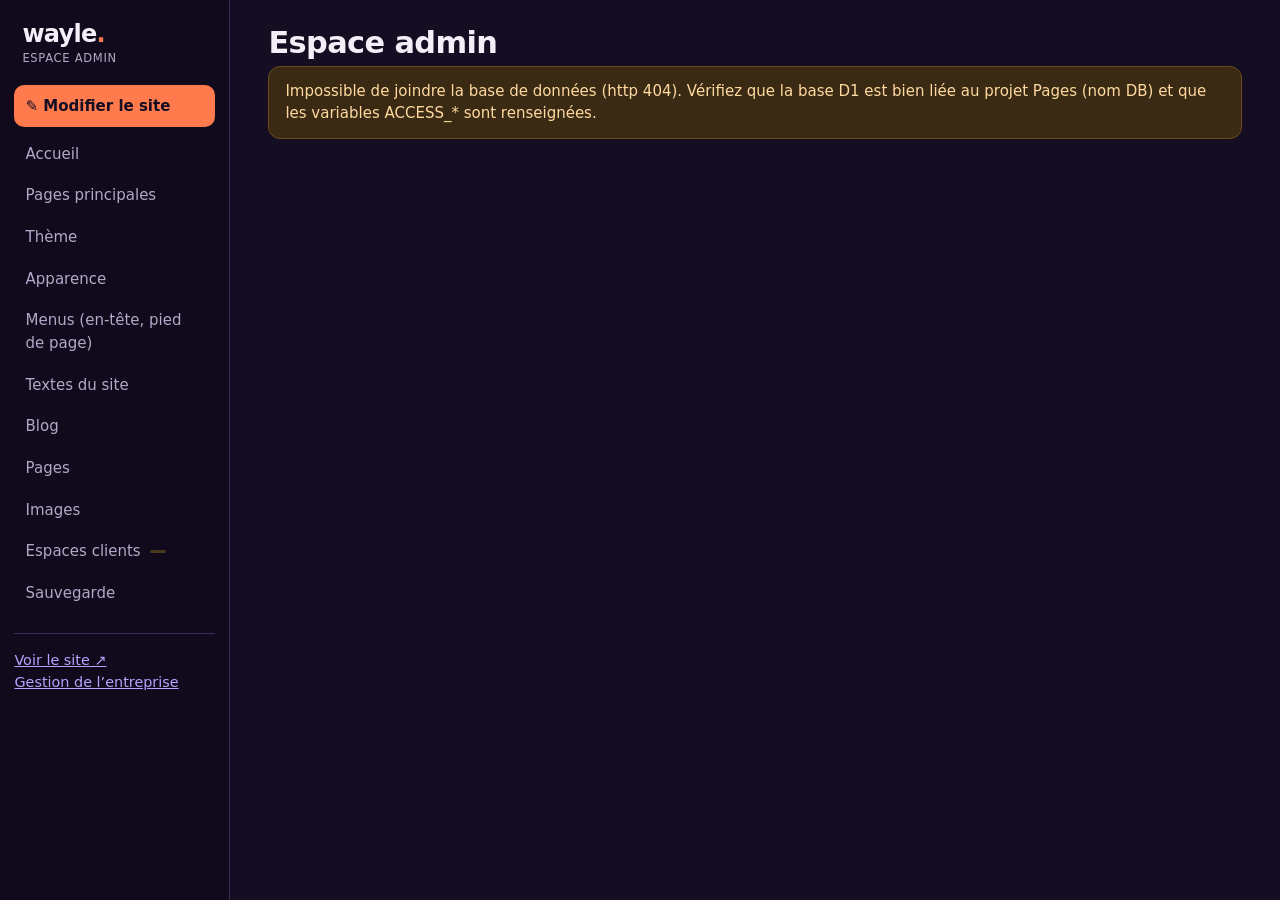
==== commit 993344ed: "Blog : éditeur d'articles dans l'admin, /blog, /blog/<adresse>, RSS, plan du site - Admin → Blog : l" ====
--- a/admin.html
+++ b/admin.html
@@ -142,6 +142,7 @@
     <a href="#apparence">Apparence</a>
     <a href="#menus">Menus (en-tête, pied de page)</a>
     <a href="#textes">Textes du site</a>
+    <a href="#blog">Blog</a>
     <a href="#pages">Pages</a>
     <a href="#medias">Images</a>
     <a href="#clients">Espaces clients <span id="nbadge" class="badge mod" hidden></span></a>
@@ -159,7 +160,7 @@
 var esc=function(s){return String(s==null?"":s).replace(/&/g,"&amp;").replace(/</g,"&lt;").replace(/>/g,"&gt;").replace(/"/g,"&quot;")};
 var norm=function(s){return String(s||"").replace(/\s+/g," ").trim()};
 var DEF={primary:"#E8501E",secondary:"#6A2BD0",base:"#1E1038"};
-var S={portals:{},acts:{},cfg:{},content:{items:{}},pages:{},media:[],dirty:false,edit:null,texts:null,textPage:"/",tSearch:"",from:null};
+var S={blog:{},portals:{},acts:{},cfg:{},content:{items:{}},pages:{},media:[],dirty:false,edit:null,texts:null,textPage:"/",tSearch:"",from:null};
 /* repère local (aucune donnée) : le site affiche « Modifier cette page » seulement si ce navigateur a déjà ouvert l'admin */
 try{localStorage.setItem("wayle-admin","1")}catch(e){}
 
@@ -179,16 +180,17 @@
 
 /* ---------- chargement ---------- */
 function loadAll(){
-  return Promise.all([api("GET","c=s_config&id=main"),api("GET","c=s_content&id=main"),api("GET","c=s_pages"),api("GET","c=s_media"),api("GET","c=c_portal"),api("GET","c=c_activity")]).then(function(r){
+  return Promise.all([api("GET","c=s_config&id=main"),api("GET","c=s_content&id=main"),api("GET","c=s_pages"),api("GET","c=s_media"),api("GET","c=c_portal"),api("GET","c=c_activity"),api("GET","c=s_blog").catch(function(){return[]})]).then(function(r){
     S.cfg=r[0].data||{};S.content=r[1].data||{items:{}};if(!S.content.items)S.content.items={};
     S.pages={};r[2].forEach(function(p){S.pages[p.id]=p.data});
     S.portals={};r[4].forEach(function(p){S.portals[p.id]=p.data});S.acts={};r[5].forEach(function(p){S.acts[p.id]=p.data});
+    S.blog={};(r[6]||[]).forEach(function(p){S.blog[p.id]=p.data});
     S.media=r[3].map(function(m){return{id:m.id,d:m.data}}).sort(function(a,b){return(b.d.at||0)-(a.d.at||0)});
   });
 }
 
 /* ---------- navigation ---------- */
-var VIEWS={modifier:vModifier,principales:vMainPages,"page-accueil":function(){location.replace("#principales/accueil")},accueil:vHome,theme:vTheme,apparence:vLook,menus:vMenus,textes:vTexts,pages:vPages,medias:vMedia,clients:vClients,sauvegarde:vBackup};
+var VIEWS={modifier:vModifier,principales:vMainPages,"page-accueil":function(){location.replace("#principales/accueil")},accueil:vHome,theme:vTheme,apparence:vLook,menus:vMenus,textes:vTexts,pages:vPages,blog:vBlog,medias:vMedia,clients:vClients,sauvegarde:vBackup};
 function route(){
   if(S.dirty&&!confirm("Vous avez des modifications non enregistrées. Quitter quand même ?")){history.replaceState(null,"",S.hash||"#accueil");return}
   if(S.unmount){S.unmount();S.unmount=null}
@@ -213,6 +215,7 @@
    +'<div class="grid">'
    +'<a class="tile" href="#theme"><b>Thème</b><span>Couleurs, polices, formes, aperçu en direct</span></a>'
    +'<a class="tile" href="#apparence"><b>Apparence</b><span>Favicon</span></a>'
+   +'<a class="tile" href="#blog"><b>Blog</b><span>'+Object.keys(S.blog).length+' article'+(Object.keys(S.blog).length>1?"s":"")+'</span></a>'
    +'<a class="tile" href="#menus"><b>Menus</b><span>Boutons de l’en-tête et du pied de page</span></a>'
    +'<a class="tile" href="#principales"><b>Pages principales</b><span>Accueil, Artistes, Entreprises, Commerces</span></a>'
    +'<a class="tile" href="#textes"><b>Textes du site</b><span>'+nm+' texte'+(nm>1?"s":"")+' personnalisé'+(nm>1?"s":"")+'</span></a>'
@@ -238,6 +241,76 @@
 function gradient(p,s,b){var W=[255,255,255],K=[0,0,0];
   return"radial-gradient(60% 50% at 80% 6%,"+rgba(mixc(s,K,.12),.9)+",transparent 70%),radial-gradient(75% 60% at 22% 30%,"+rgba(p,.72)+",transparent 68%),radial-gradient(55% 45% at 88% 48%,"+rgba(mixc(p,K,.08),.5)+",transparent 70%),radial-gradient(85% 55% at 45% 102%,"+rgba(s,.95)+",transparent 70%),radial-gradient(50% 40% at 4% 96%,"+rgba(mixc(p,W,.3),.55)+",transparent 70%),rgb("+b.join(",")+")"}
 var COLS=[["primary","Couleur principale","Accents orange du site, dégradé du fond"],["secondary","Couleur secondaire","Accents violets, dégradé du fond"],["base","Fond du site","Teinte sombre derrière le dégradé"]];
+/* ---------- Blog ---------- */
+function blogSlug(t){return String(t||"").toLowerCase().normalize("NFD").replace(/[̀-ͯ]/g,"").replace(/[^a-z0-9]+/g,"-").replace(/^-+|-+$/g,"").slice(0,60)}
+function blogState(p){var t=new Date().toLocaleDateString("sv-SE");return!p.published?["brouillon",""]:(p.date||"")>t?["programmé","mod"]:["publié","on"]}
+function vBlog(arg){
+  if(arg[0])return editBlog(arg[0]);
+  var ks=Object.keys(S.blog).sort(function(a,b){return String(S.blog[b].date||"").localeCompare(String(S.blog[a].date||""))});
+  main(head("Blog","Écrivez des articles : ils apparaissent sur /blog, dans le flux RSS et dans le plan du site pour Google.")
+   +'<div class="row" style="margin-bottom:1rem"><a class="btn" href="#blog/new">+ Nouvel article</a><a class="btn ghost" target="_blank" rel="noopener" href="/blog">Voir le blog ↗</a></div>'
+   +(ks.length?'<div class="card" style="padding:0;overflow:auto"><table class="tbl"><thead><tr><th>Titre</th><th>Date</th><th>État</th><th></th></tr></thead><tbody>'+ks.map(function(k){var p=S.blog[k],st=blogState(p);
+     return'<tr><td><b>'+esc(p.title)+'</b><div class="hint">/blog/'+esc(k)+'</div></td><td>'+esc(p.date||"")+'</td><td><span class="badge '+st[1]+'">'+st[0]+'</span></td><td><div class="row" style="justify-content:flex-end"><a class="btn ghost sm" href="#blog/'+esc(k)+'">Modifier</a><a class="btn ghost sm" target="_blank" rel="noopener" href="/blog/'+esc(k)+(st[0]==="publié"?"":"?preview=1")+'">Voir</a><button class="btn danger sm" data-del="'+esc(k)+'" type="button">Supprimer</button></div></td></tr>'}).join("")+'</tbody></table></div>'
+    :'<div class="card"><p>Aucun article pour l’instant. Cliquez sur « Nouvel article » pour écrire le premier.</p></div>'));
+  $$("[data-del]").forEach(function(b){b.onclick=function(){var k=b.getAttribute("data-del");if(!confirm("Supprimer définitivement l’article « "+S.blog[k].title+" » ?"))return;
+    api("DELETE","c=s_blog&id="+k).then(function(){delete S.blog[k];toast("Article supprimé");vBlog([])}).catch(fail)}});
+}
+function editBlog(slug){
+  var isNew=slug==="new",E;
+  if(isNew)E={title:"",desc:"",date:new Date().toLocaleDateString("sv-SE"),tag:"",cover:"",coverAlt:"",body:"",published:false};
+  else if(S.blog[slug])E=JSON.parse(JSON.stringify(S.blog[slug]));
+  else{main(head("Article introuvable")+'<p><a href="#blog">Retour au blog</a></p>');return}
+  var cur=isNew?"":slug,slugEdited=false;
+  main(head(isNew?"Nouvel article":esc(E.title||"Article"),'<a href="#blog">← Tous les articles</a>'+(isNew?"":' · Adresse : <b>/blog/'+esc(slug)+'</b>'),true)
+   +'<div class="card"><label class="f">Titre<input type="text" id="bt" maxlength="120" value="'+esc(E.title)+'"></label>'
+   +'<div class="row" style="margin-top:.8rem"><label class="f" style="flex:2;min-width:220px">Adresse (dans le lien)<input type="text" id="bs" maxlength="60" value="'+esc(isNew?"":slug)+'"'+(isNew?"":" readonly")+' placeholder="mon-article"><span class="hint">'+(isNew?"Créée à partir du titre ; lettres minuscules, chiffres et tirets.":"L’adresse ne change plus après la création, pour ne pas casser les liens.")+'</span></label>'
+   +'<label class="f" style="flex:1;min-width:150px">Date de publication<input type="date" id="bd" value="'+esc(E.date)+'"></label>'
+   +'<label class="f" style="flex:1;min-width:150px">Catégorie (facultatif)<input type="text" id="bg" maxlength="40" value="'+esc(E.tag)+'" placeholder="Conseils"></label></div>'
+   +'<label class="f" style="margin-top:.8rem">Description pour Google et les partages <span class="hint" id="bdc"></span><textarea id="bx" maxlength="170" rows="2">'+esc(E.desc)+'</textarea></label></div>'
+   +'<div class="card"><h2>Image de couverture</h2><div class="row"><div id="bcv"></div><button class="btn ghost sm" id="bcp" type="button">Choisir une image</button><button class="btn ghost sm" id="bcr" type="button">Retirer</button></div>'
+   +'<label class="f" style="margin-top:.6rem">Description de l’image (accessibilité)<input type="text" id="bca" maxlength="160" value="'+esc(E.coverAlt)+'"></label></div>'
+   +'<div class="card"><h2>Contenu</h2><div class="row" id="btb" style="margin-bottom:.5rem"><button class="btn ghost sm" type="button" data-t="h2">Titre</button><button class="btn ghost sm" type="button" data-t="h3">Sous-titre</button><button class="btn ghost sm" type="button" data-t="b"><b>Gras</b></button><button class="btn ghost sm" type="button" data-t="a">Lien</button><button class="btn ghost sm" type="button" data-t="ul">Liste</button><button class="btn ghost sm" type="button" data-t="img">Image…</button><button class="btn ghost sm" type="button" data-t="vid">Vidéo</button></div>'
+   +'<textarea id="bb" rows="20" style="min-height:22rem;font-family:inherit;line-height:1.6">'+esc(E.body)+'</textarea>'
+   +'<p class="hint">Séparez les paragraphes par une ligne vide. <b>Titre</b> : « ## Mon titre ». <b>Gras</b> : **mot**. <b>Lien</b> : [texte](adresse). <b>Liste</b> : une ligne par « - élément ». <b>Image</b> : bouton « Image… ». <b>Vidéo</b> : collez une adresse YouTube ou Vimeo seule sur sa ligne.</p></div>'
+   +'<div class="card"><label class="row"><input type="checkbox" id="bp"'+(E.published?" checked":"")+'> Publié</label><p class="hint">Un article publié avec une date future reste caché jusqu’à ce jour-là (programmation). Un brouillon n’est visible que par vous, via « Aperçu ».</p>'
+   +'<div class="row" style="margin-top:.6rem">'+(isNew?"":'<a class="btn ghost sm" id="bpv" target="_blank" rel="noopener" href="/blog/'+esc(slug)+'?preview=1">Aperçu (dernière version enregistrée) ↗</a>')+'</div></div>');
+  var B=$("#bb");
+  function dirty(){setDirty(true)}
+  function cover(){var c=$("#bcv");c.innerHTML=E.cover?'<img src="/api/media?id='+esc(E.cover)+'" alt="" style="width:160px;height:90px;object-fit:cover;border-radius:10px;display:block">':'<span class="hint">Aucune image</span>';$("#bcr").disabled=!E.cover}
+  function count(){var n=$("#bx").value.length;$("#bdc").textContent=n+"/170"}
+  cover();count();
+  $("#bt").oninput=function(){E.title=this.value;if(isNew&&!slugEdited)$("#bs").value=blogSlug(this.value);dirty()};
+  $("#bs").oninput=function(){slugEdited=true;dirty()};
+  $("#bd").oninput=function(){E.date=this.value;dirty()};
+  $("#bg").oninput=function(){E.tag=this.value;dirty()};
+  $("#bx").oninput=function(){E.desc=this.value;count();dirty()};
+  $("#bca").oninput=function(){E.coverAlt=this.value;dirty()};
+  B.oninput=function(){E.body=this.value;dirty()};
+  $("#bp").onchange=function(){E.published=this.checked;dirty()};
+  $("#bcp").onclick=function(){pickMedia(function(id){E.cover=id;cover();dirty()})};
+  $("#bcr").onclick=function(){E.cover="";cover();dirty()};
+  function gap(){var s=B.selectionStart,t=B.value.slice(0,s);return s===0||/\n\n$/.test(t)?"":/\n$/.test(t)?"\n":"\n\n"}
+  function ins(txt,sel){var s=B.selectionStart,e=B.selectionEnd,v=B.value;B.value=v.slice(0,s)+txt+v.slice(e);B.focus();B.selectionStart=s+(sel?sel[0]:txt.length);B.selectionEnd=s+(sel?sel[1]:txt.length);E.body=B.value;dirty()}
+  function wrap(a,b,ph){var s=B.selectionStart,e=B.selectionEnd,t=B.value.slice(s,e)||ph;ins(a+t+b,[a.length,a.length+t.length])}
+  function line(p,ph){var s=B.selectionStart,t=B.value.slice(s,B.selectionEnd)||ph,pre=gap();ins(pre+p+t+"\n\n",[pre.length+p.length,pre.length+p.length+t.length])}
+  $$("#btb [data-t]").forEach(function(b){b.onclick=function(){var t=b.getAttribute("data-t");
+    if(t==="h2")line("## ","Titre de la section");else if(t==="h3")line("### ","Sous-titre");else if(t==="b")wrap("**","**","texte en gras");
+    else if(t==="a"){var s=B.selectionStart,x=B.value.slice(s,B.selectionEnd)||"texte du lien";ins("["+x+"](https://)",[x.length+3,x.length+11])}
+    else if(t==="ul")line("- ","premier élément\n- deuxième élément");
+    else if(t==="img")pickMedia(function(id){var pre=gap();ins(pre+"![description de l’image]("+id+")\n\n")});
+    else if(t==="vid")line("","https://www.youtube.com/watch?v=")}});
+  $("#savebtn").onclick=function(){
+    var sl=isNew?$("#bs").value.trim():slug;
+    if(!E.title.trim()){toast("Ajoutez un titre.",true);return}
+    if(!/^[a-z0-9][a-z0-9-]{0,62}$/.test(sl)){toast("Adresse invalide : lettres minuscules, chiffres et tirets.",true);return}
+    if(isNew&&S.blog[sl]){toast("Cette adresse existe déjà.",true);return}
+    if(!/^\d{4}-\d{2}-\d{2}$/.test(E.date||"")){toast("Choisissez une date.",true);return}
+    var d={title:E.title.trim(),desc:E.desc.trim(),date:E.date,tag:(E.tag||"").trim(),cover:E.cover||"",coverAlt:E.coverAlt||"",body:E.body,published:!!E.published,updated:Date.now()};
+    api("PUT","c=s_blog&id="+sl,d).then(function(){S.blog[sl]=d;setDirty(false);toast(d.published?(d.date>new Date().toLocaleDateString("sv-SE")?"Enregistré : programmé pour le "+d.date:"Article publié"):"Brouillon enregistré");
+      if(isNew)location.hash="#blog/"+sl}).catch(function(e){if(e&&e.status===400)toast("Le blog n’est pas encore activé sur le site : fusionnez la mise à jour, puis réessayez.",true);else fail(e)});
+  };
+}
+
 /* ---------- Menus (en-tête / pied de page) ---------- */
 var MENU_DEF={
   header:[["Services","/#savoir-faire"],["Offres","/#offres"],["Références","/#references"],["Blog","/blog"],["Espace client","/espace-client.html"]].map(function(x){return{label:x[0],href:x[1],show:true}}),
@@ -1576,7 +1649,7 @@
     var KS=Object.keys(PAGES);
     Promise.all(KS.map(function(k){var P=PAGES[k];return Promise.all([api("GET","c="+P.coll+"&id="+P.d),api("GET","c="+P.coll+"&id="+P.l)]).catch(function(){return[{},{}]})})).then(function(R){
     var hr=R[0],main={};KS.forEach(function(k,n){main[k]={draft:R[n][0].data||null,live:R[n][1].data||null}});
-    var o={v:1,at:new Date().toISOString(),config:S.cfg,content:S.content,pages:S.pages,home:{draft:hr[0].data||null,live:hr[1].data||null},main:main};
+    var o={v:1,at:new Date().toISOString(),config:S.cfg,content:S.content,pages:S.pages,blog:S.blog,home:{draft:hr[0].data||null,live:hr[1].data||null},main:main};
     var b=new Blob([JSON.stringify(o,null,1)],{type:"application/json"}),a=document.createElement("a");a.href=URL.createObjectURL(b);a.download="wayle-site-sauvegarde-"+new Date().toISOString().slice(0,10)+".json";document.body.appendChild(a);a.click();a.remove();
     });
   };
@@ -1585,6 +1658,7 @@
       if(!confirm("Remplacer les réglages, textes et pages actuels par ceux de cette sauvegarde ?"))return;
       var p=api("PUT","c=s_config&id=main",o.config||{}).then(function(){return api("PUT","c=s_content&id=main",o.content||{items:{}})});
       Object.keys(o.pages||{}).forEach(function(k){if(/^[a-z0-9][a-z0-9-]{0,62}$/.test(k))p=p.then(function(){return api("PUT","c=s_pages&id="+k,o.pages[k])})});
+      Object.keys(o.blog||{}).forEach(function(k){if(/^[a-z0-9][a-z0-9-]{0,62}$/.test(k))p=p.then(function(){return api("PUT","c=s_blog&id="+k,o.blog[k])})});
       var MP=o.main||(o.home?{accueil:o.home}:null);
       if(MP)Object.keys(MP).forEach(function(k){var P=PAGES[k];if(!P)return;p=p.then(function(){return MP[k].draft?api("PUT","c="+P.coll+"&id="+P.d,MP[k].draft):null}).then(function(){return MP[k].live?api("PUT","c="+P.coll+"&id="+P.l,MP[k].live):api("DELETE","c="+P.coll+"&id="+P.l)})});
       return p.then(loadAll).then(function(){toast("Sauvegarde restaurée");vBackup()});
